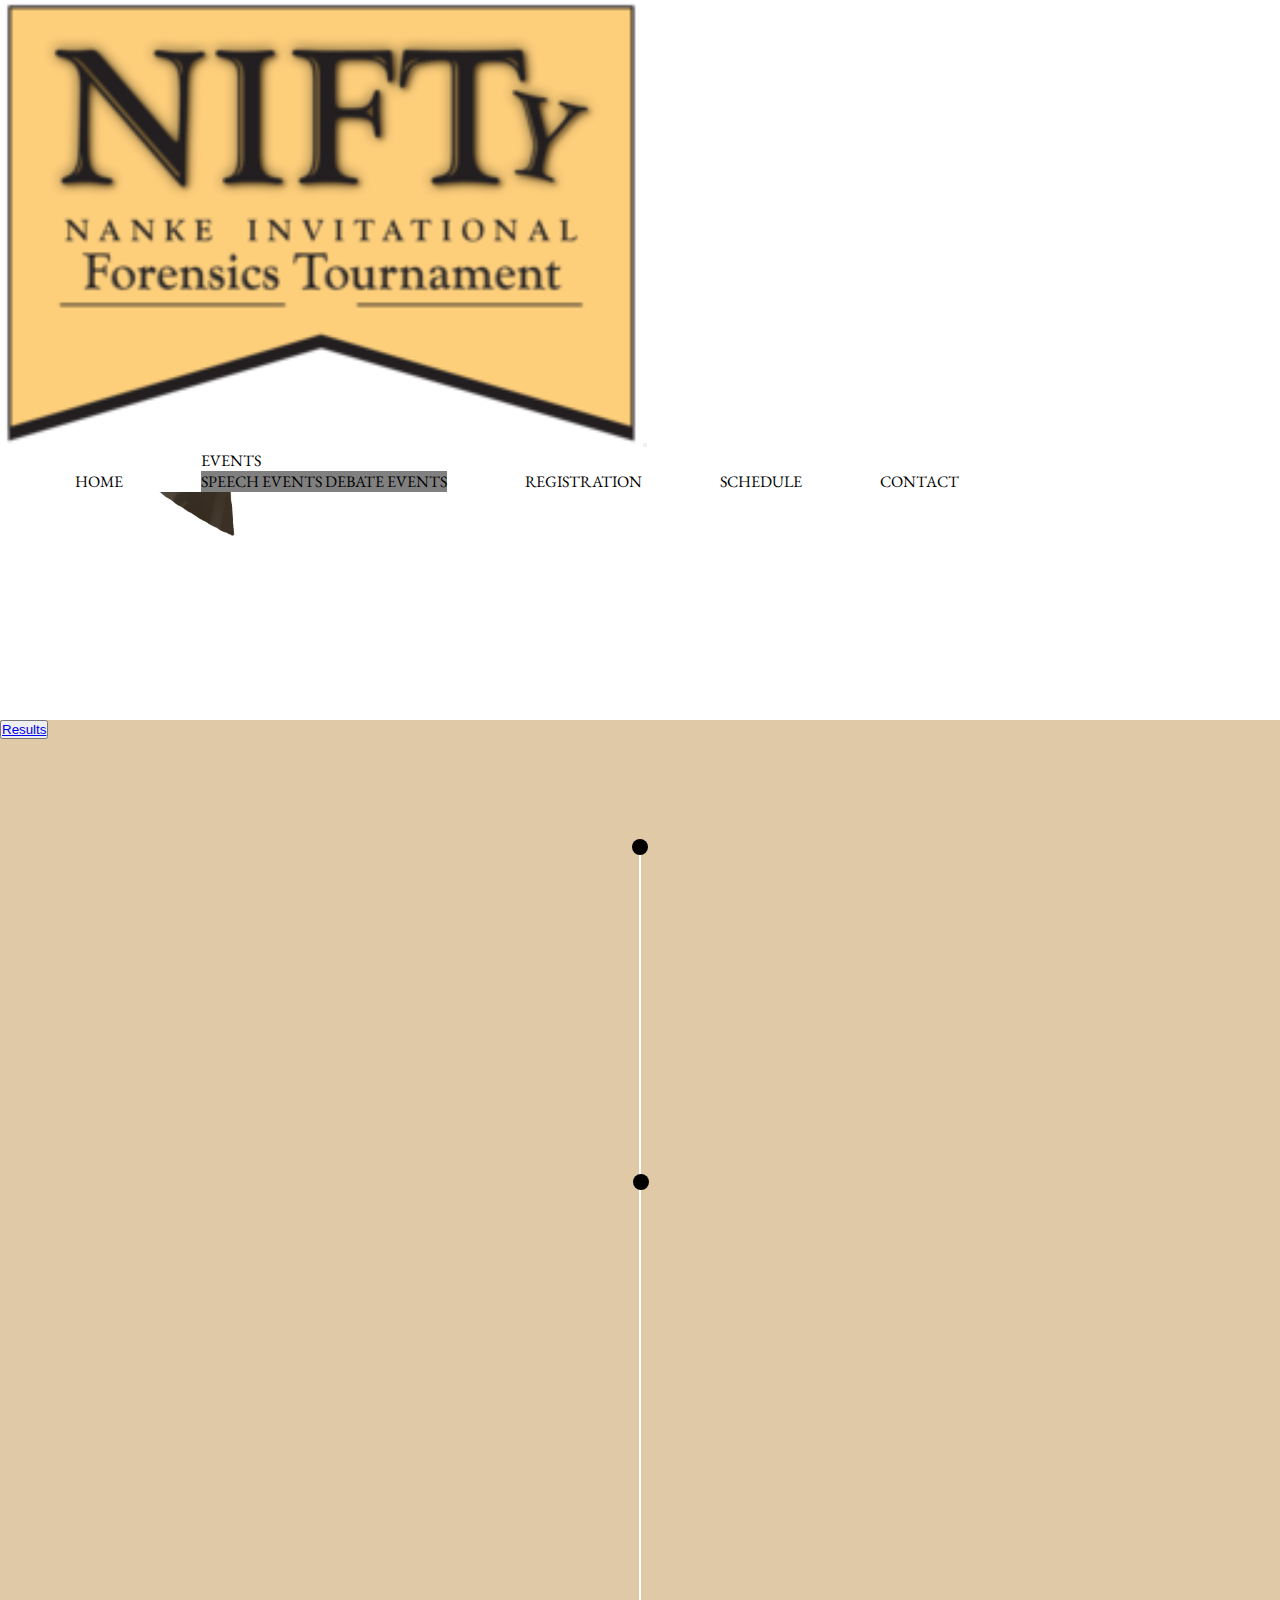
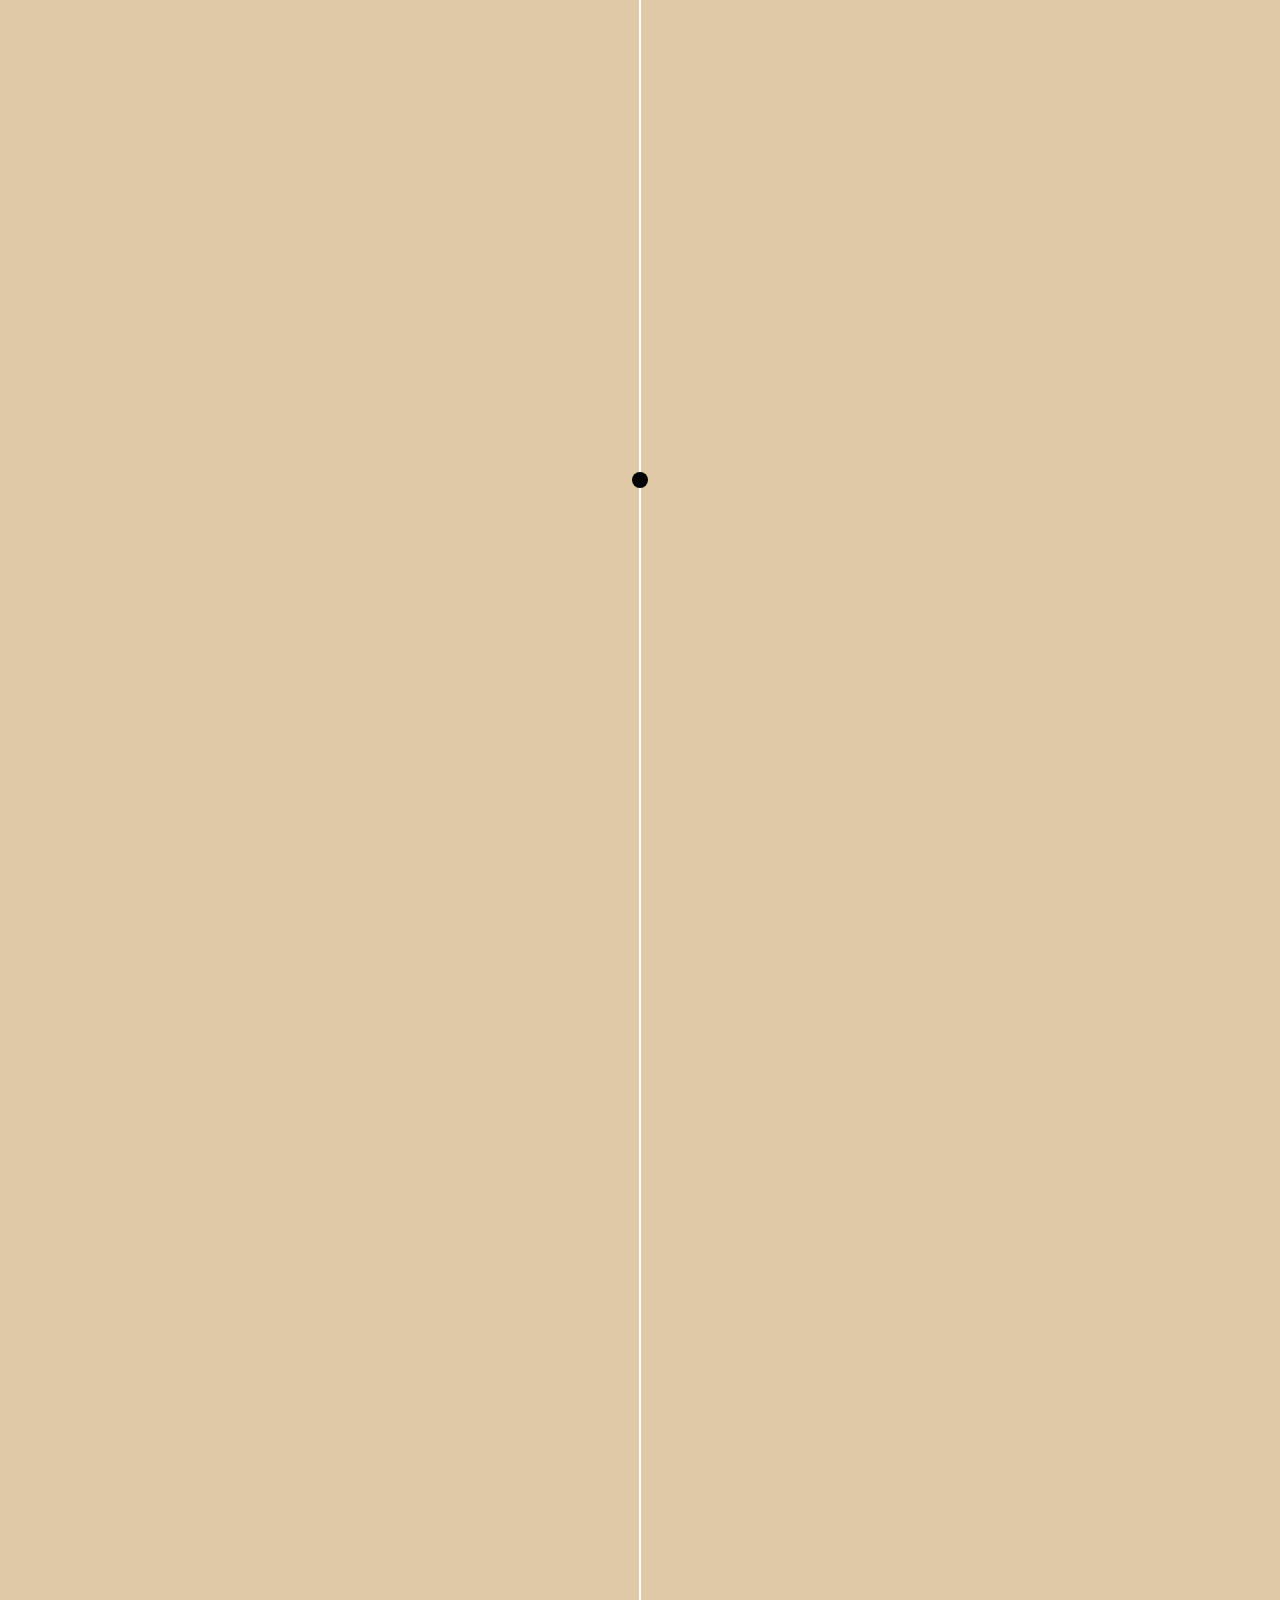
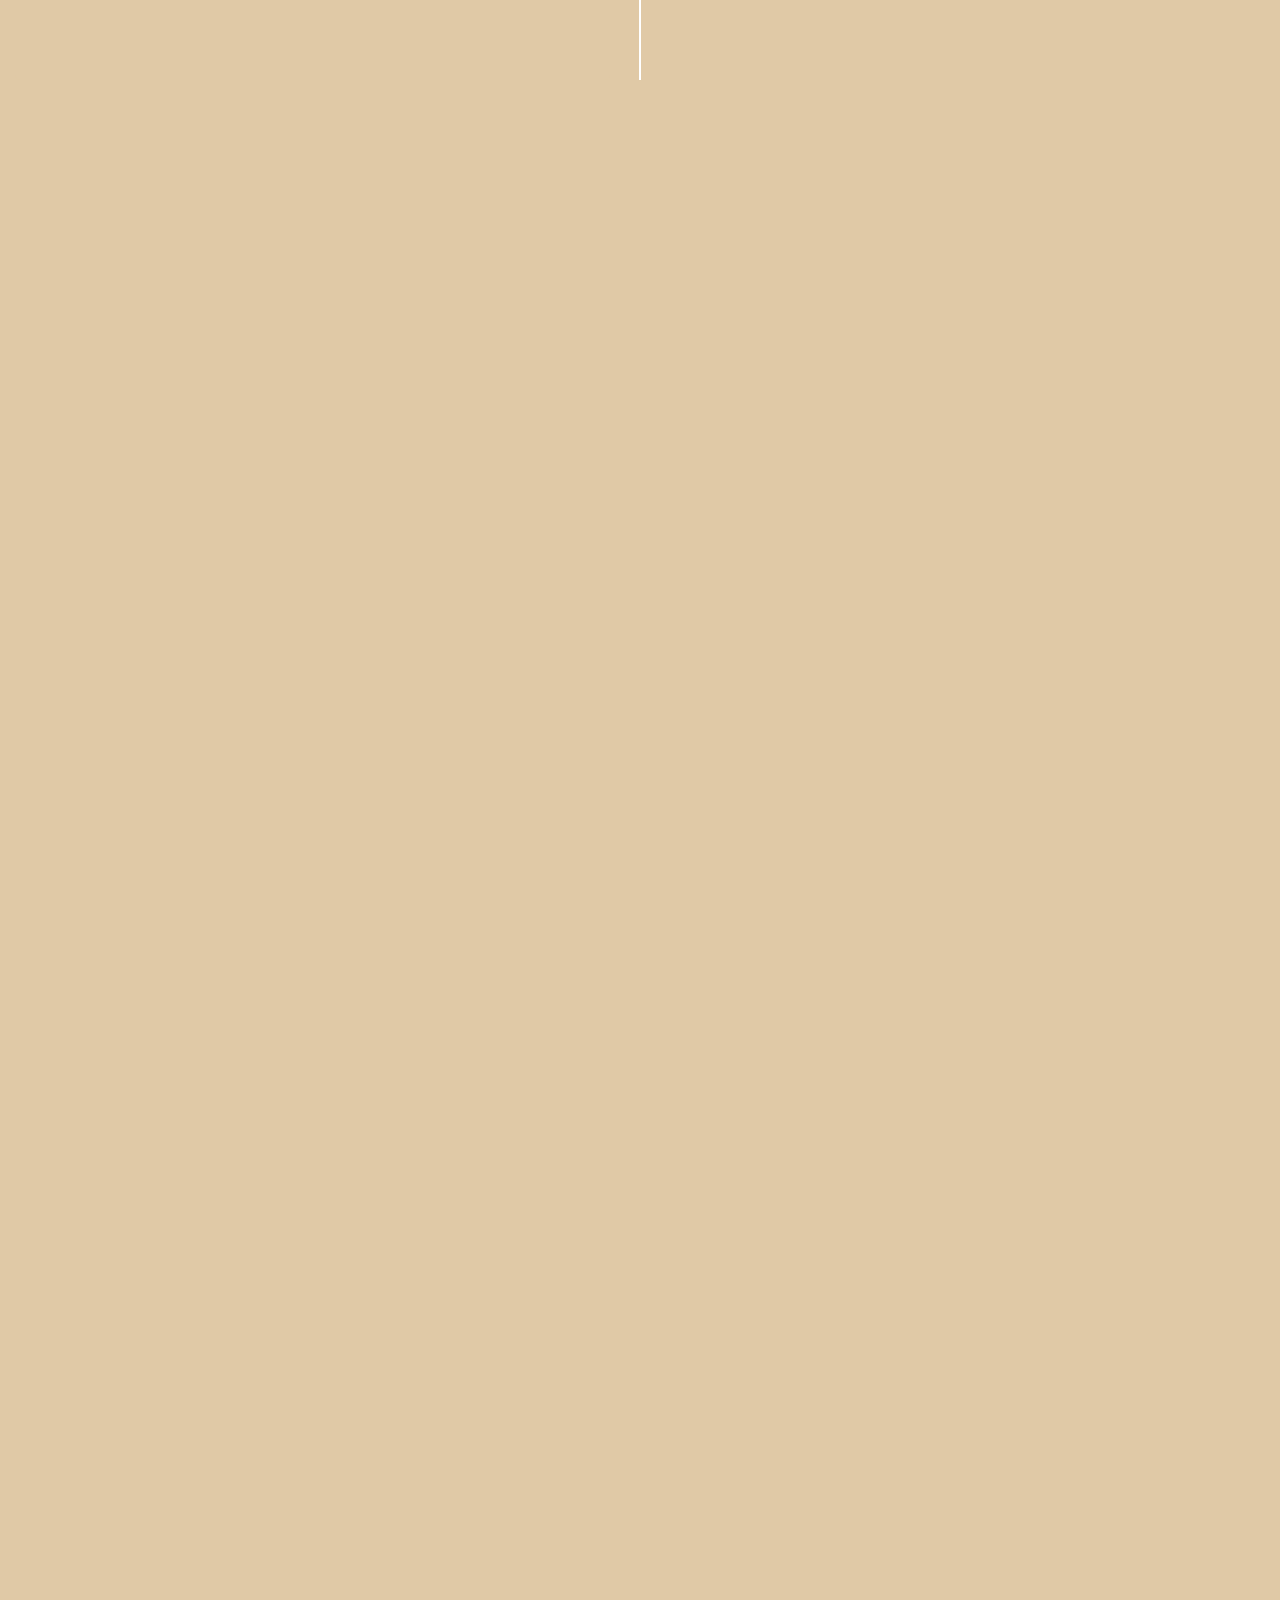
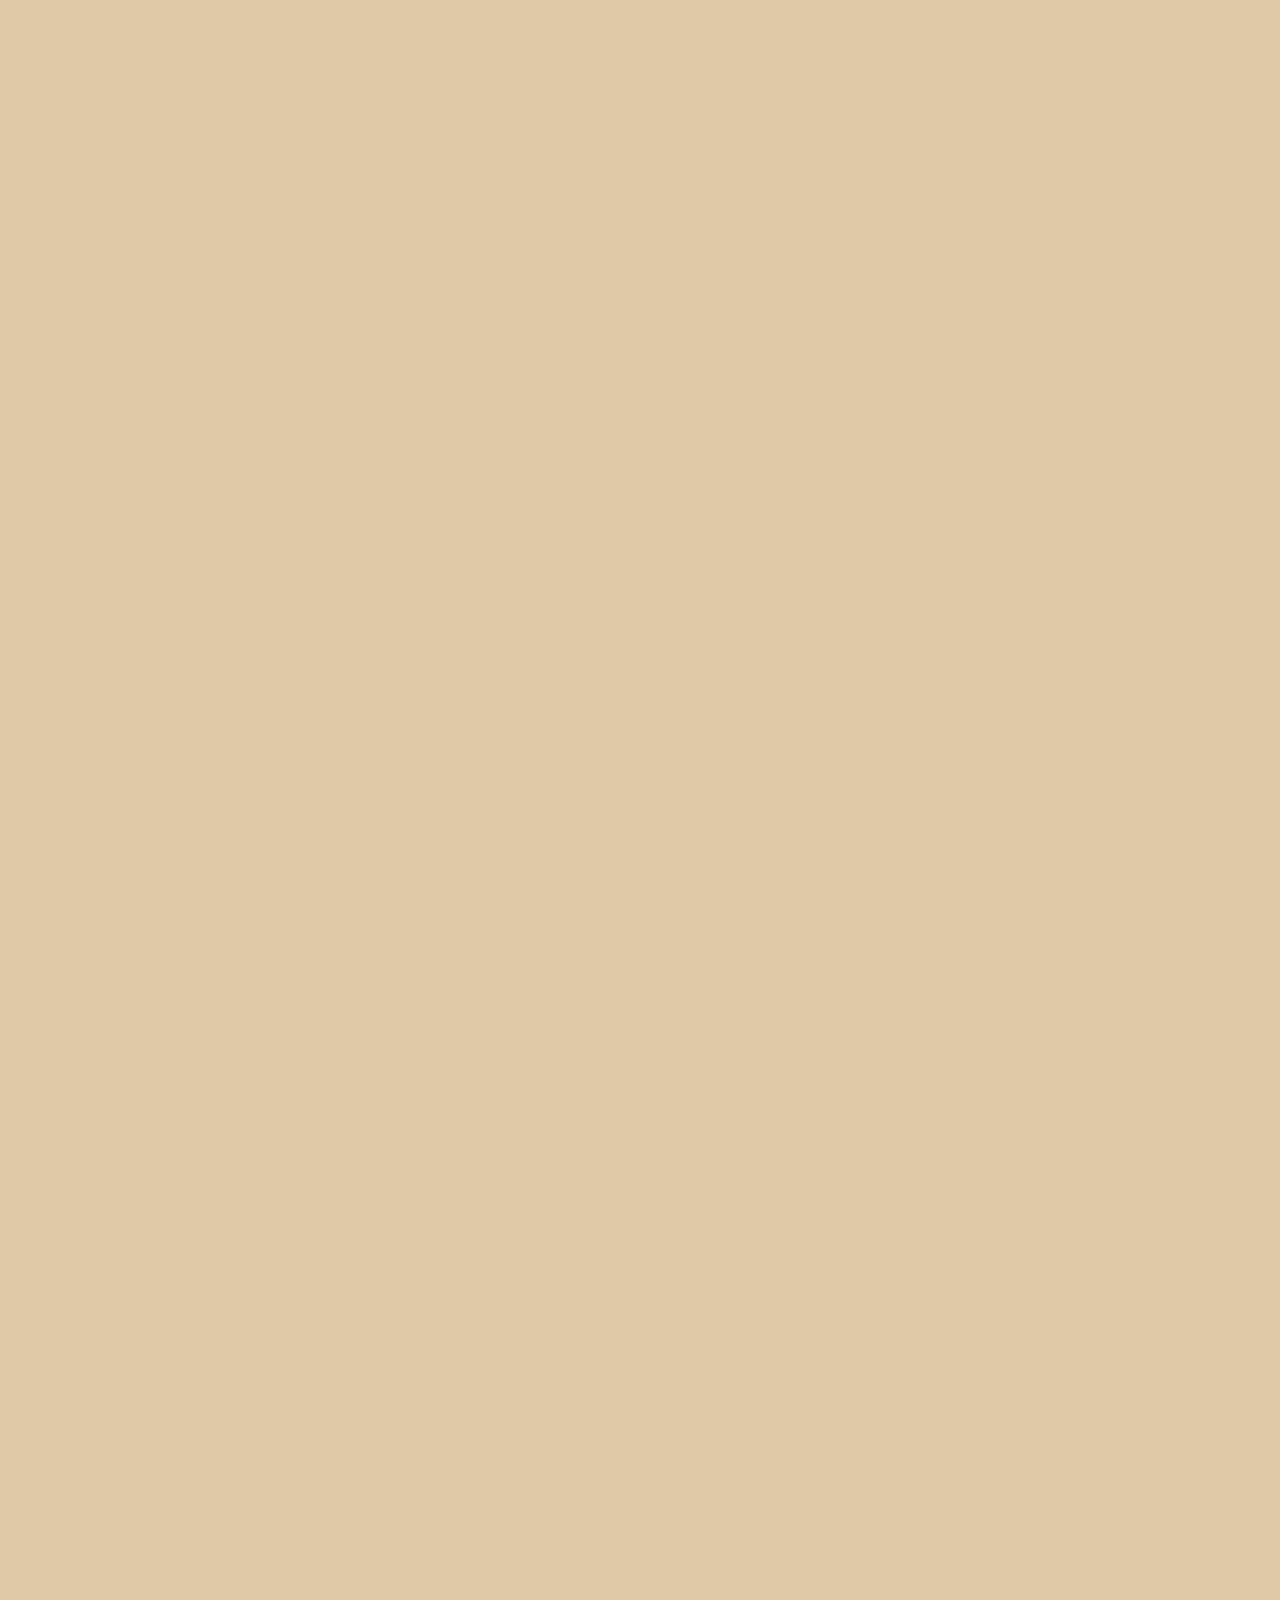
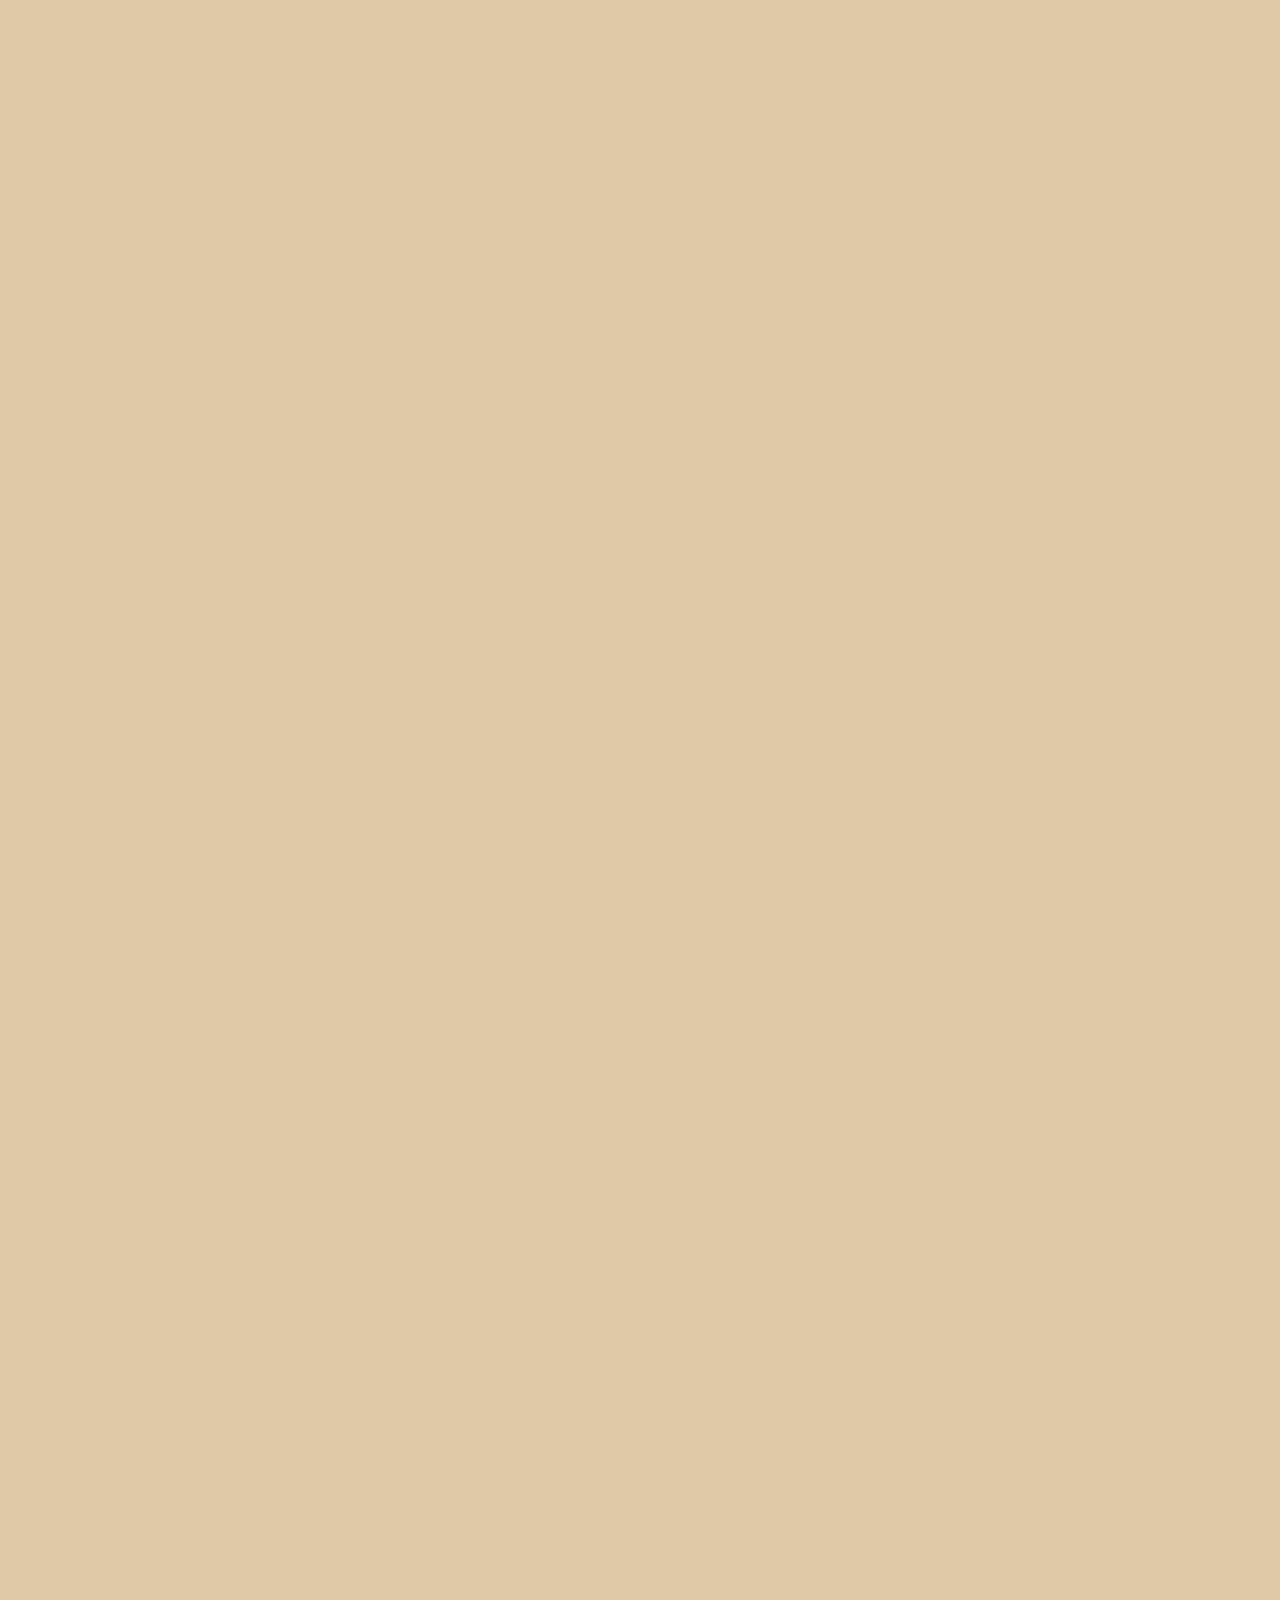
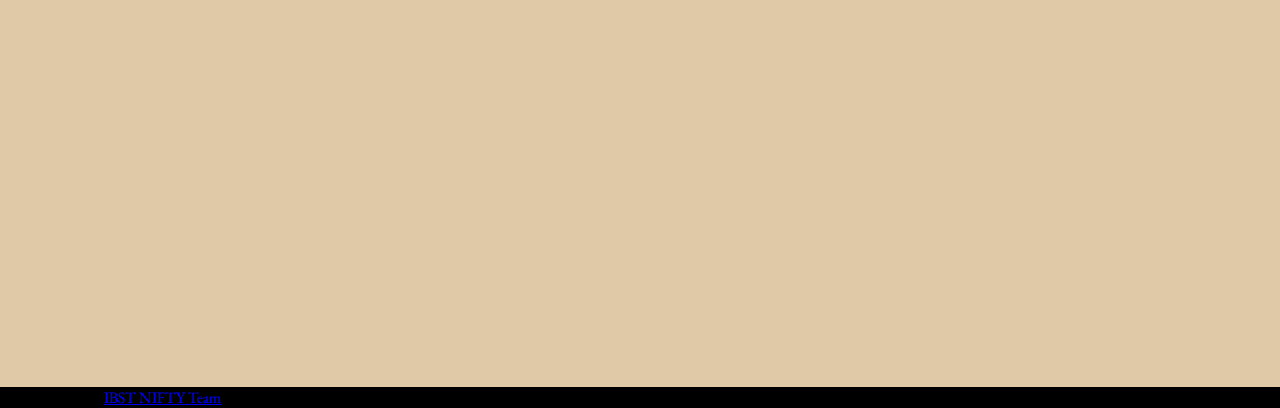
==== index.html @ 5843c851 "Update index.html" ====
<html>
    <head>
        <meta charset="utf-8">
        <meta name="viewport" content="width=device-width, initial-scale=1">
        
        <link rel="stylesheet" href="css/homeCSS.css">
        <link rel="preconnect" href="https://fonts.googleapis.com">
        <link rel="preconnect" href="https://fonts.gstatic.com" crossorigin="">
        <link href="https://fonts.googleapis.com/css2?family=EB+Garamond&amp;display=swap" rel="stylesheet">
        <link rel="stylesheet" href="https://cdnjs.cloudflare.com/ajax/libs/font-awesome/4.7.0/css/font-awesome.min.css">
        
        <!-- Bootstrap CSS & JS -->
        <link href="https://cdn.jsdelivr.net/npm/bootstrap@5.0.2/dist/css/bootstrap.min.css" rel="stylesheet" integrity="sha384-EVSTQN3/azprG1Anm3QDgpJLIm9Nao0Yz1ztcQTwFspd3yD65VohhpuuCOmLASjC" crossorigin="anonymous">
        <script src="https://cdn.jsdelivr.net/npm/bootstrap@5.0.2/dist/js/bootstrap.bundle.min.js" integrity="sha384-MrcW6ZMFYlzcLA8Nl+NtUVF0sA7MsXsP1UyJoMp4YLEuNSfAP+JcXn/tWtIaxVXM" crossorigin="anonymous"></script>
        
        <!-- FavIcon -->
        <link rel="icon" type="image/x-icon" href="static/images/icon.png">
    
    </head>
    <title> NIFTY Home </title>  
    <header id="hd" class="">
                <nav class="navbar navbar-expand-lg navbar-light" style="background-color:white">
                    <div class="container-fluid">
                      <a class="navbar-brand" href="index.html" target="_self"> <img id="banner" src="static/images/NIFT Banner.ico" class="img-fluid"></a>
                      <button class="navbar-toggler" type="button" data-bs-toggle="collapse" data-bs-target="#navResponsive" aria-controls="navResponsive" aria-expanded="false" aria-label="Toggle navigation">
                        <span class="navbar-toggler-icon"></span>
                      </button>
                      <div class="collapse navbar-collapse" id="navResponsive">
                        <ul id="headNav" class="navbar-nav me-auto mb-2 mb-lg-0">
                            <li class="nav-item active d-flex justify-content-center"> <a class="nav-link d-flex justify-content-center" href="index.html" target="_self"> Home </a></li>
                            <li class="nav-item dropdown"> 
                                <a class="nav-link dropdown-toggle d-flex justify-content-center" data-bs-toggle="dropdown" href="#" role="button" aria-expanded="false">Events</a>
                                <ul class="dropdown-menu" style="background-color:gray">
                                    <li  class="dropdown-item d-flex justify-content-center"  style="margin-left:0px"><a class="nav-link d-flex justify-content-center" href="speechInfo.html">Speech Events</a></li>
                                    <li class="dropdown-item d-flex justify-content-center" style="margin-left:0px"><a class="nav-link d-flex justify-content-center" href="debateInfo.html">Debate Events</a></li>
                                </ul>
                            </li>
                            <li class="nav-item d-flex justify-content-center"> <a class="nav-link d-flex justify-content-center" href="registration.html#" target="_self"> Registration </a></li>
                            <li class="nav-item d-flex justify-content-center"> <a class="nav-link d-flex justify-content-center" href="schedule.html#" target="_self"> Schedule </a></li>   
                            <li class="nav-item d-flex justify-content-center"> <a class="nav-link d-flex justify-content-center" href="contact.html#" target="_self"> Contact </a></li>
                        </ul>
                      </div>
                    </div>
                </nav>
                <script>
                    window.onscroll = function() {myFunction()};

                    var header = document.getElementById("hd");
                    var sticky = header.offsetTop;

                    function myFunction() {
                      if (window.pageYOffset > sticky) {
                        header.classList.add("sticky");
                      } else {
                        header.classList.remove("sticky");
                      }
                    }
                </script>
        </header>
        <div class="container position-absolute start-50 translate-middle" style="top:65%;z-index:4">
            <div class="text-center">
                <button class="btn btn-primary awards"> <a href="https://docs.google.com/spreadsheets/d/1n8YC93ImfogLacVlFYiDi55gxSa_XoHZ/edit#gid=1152362978" target="_self"> Results </a></button>
            </div>
        </div>
        <body id="bdy" data-aos-easing="ease" data-aos-duration="1200" data-aos-delay="0">
        <link rel="stylesheet" href="https://unpkg.com/aos@next/dist/aos.css">
        <script src="https://unpkg.com/aos@next/dist/aos.js"></script>
        <script>
        AOS.init({
            duration:1200,
        });
        </script>
        
        <section class="timeline-section">
            <!--What is Nifty-->
            <div class="timeline-items">
                <div class="timeline-item">
                    <div class="timeline-dot"> </div>
                    <div class="timeline-content aos-init aos-animate" data-aos="fade-right">
                        <h2> What is NIFTy?</h2> 
                        <p>Nanke Invitational Forensics Tournament, or NIFTy, is an annual event held by IBST. </p>
                        <p>Due to COVID 19 restrictions in the past few years, NIFTy was not held for the past two years for other schools.</p>
                        <p>This year, NIFTy is back with events including Policy/LD Debate and 5 speech events.</p>
                        <p> <b> NIFTy has been an annual tradition at IBST and we welcome you to join!</b></p> 
                    </div>
                </div>

                <div class="timeline-item">
                    <div class="timeline-dot2"> </div>
                    <div class="timeline-content" style="background-color:#E0C9A6">
                        <div data-aos="fade-left" class="aos-init"><img id="whatIsNifty" class="img-fluid " src="static/images/whatisNifty.jpg"></div>
                    </div>
                </div>

                <div class="timeline-item">
                    <div class="timeline-dot"> </div>
                    <div class="timeline-content" style="background-color:#E0C9A6">
                        <div data-aos="fade-right" class="aos-init"><img id="aboutUs" class="img-fluid" src="static/images/about.jpeg"></div>
                    </div>
                </div>
                

                
        </div></section>

        <h1 class="text-center pb-3 aos-init" data-aos="fade-up"> <b> We Welcome All of You to Join Us! </b></h1>
        
        <div id="slider" class="container container-responsive carousel slide pointer-event aos-init" data-bs-ride="carousel" data-aos="zoom-in">
            <div class="carousel-inner">
                <div class="carousel-item" data-bs-interval="10000">
                    <img class="img-fluid rounded mx-auto d-block" src="static/images/welcome1.jpeg">
                </div>
                <div class="carousel-item active" data-bs-interval="8000">
                    <img class="img-fluid rounded mx-auto d-block" src="static/images/welcome2.jpeg">
                </div>
                <div class="carousel-item" data-bs-interval="5000">
                    <img class="img-fluid rounded mx-auto d-block" src="static/images/welcome3.jpeg">
                </div>
                <div class="carousel-item" data-bs-interval="3000">
                    <img class="img-fluid rounded mx-auto d-block" src="static/images/welcome4.jpeg">
                </div>
                <div class="carousel-item" data-bs-interval="3000">
                    <img class="img-fluid rounded mx-auto d-block" src="static/images/welcome5.jpeg">
                </div>
                <div class="carousel-item">
                    <img class="img-fluid rounded mx-auto d-block" src="static/images/whatIsNifty.jpeg">
                </div>
              </div>
              <button class="carousel-control-prev" type="button" data-bs-target="#slider" data-bs-slide="prev">
                <span class="carousel-control-prev-icon" aria-hidden="true"></span>
                <span class="visually-hidden">Previous</span>
              </button>
              <button class="carousel-control-next" type="button" data-bs-target="#slider" data-bs-slide="next">
                <span class="carousel-control-next-icon" aria-hidden="true"></span>
                <span class="visually-hidden">Next</span>
              </button>
            
        </div>
    
    <br>
    <footer id="foot" class="text-center">
        <div class="text-center py-3 mt-5 text-light" style="background-color: rgba(0, 0, 0, 1);">
            2022 ~ 2023 By:
            <a class="text-white" href="#">IBST NIFTY Team</a>
            </div>
    </footer>


</body></html>
---- css/homeCSS.css ----
* {
    padding:0;
    margin:0;
    box-sizing: border-box;
  }
  
  
  #bdy {
    background-color:#E0C9A6;
    font-family: 'EB Garamond', serif;
  }
  
  #logo {
    float:left;
  }
  
  #hd {
    background-image: url('../static/images/logo.jpeg');
    width:auto;
    height:80%;
    position:relative;
    object-fit:cover;
    /* Center and scale the image nicely */
    background-position: center;
    background-repeat: no-repeat;
    background-size: cover;
  }

  #headNav{
    margin:0 auto;
  }
  
  #headNav ul, #optionDrop ul {
    margin:0;
    padding:0;
    list-style: none;
  }
  
  #headNav li{
    display:inline-block;
    margin-left:75px;
    position:relative;
  } 
  
  #headNav li a, #eventsButton{
    color:white;
    text-decoration: none;
    text-transform: uppercase;
    font-size:auto;
  }
  
  #headNav a:hover,#headNav button:hover {
    color: rgb(215, 211, 133);
  }
  
  #headNav a::before {
    content:"";
    display:block;
    height:5px;
    width:100%;
    background-color:rgb(120, 86, 0);
    position:absolute;
    top:0;
    width:0%;
    transition: all ease-in-out 150ms;
  }
  
  #headNav a:hover::before {
    width:100%;
  }
  
  
  html {
    height:100%;
  }
  
  body{
    min-height: 100%;
    z-index:1;
  }  

h2 {
  text-align: center;
}



  .sticky {
    position: fixed;
    z-index:3;
    top: 0;
    width: 100%;
  }
  
  .sticky + .content {
    padding-top: 102px;
  }

#day1 tr, #day1 th, #day1 td{
  border: 1px solid black;
  text-align: center;
}

#day1 #thead, #day1 th{
  color:white;
  text-align:center;
  background-color: rgb(97, 95, 90);
}
#day1 td {
  text-align:center;
  margin-left:auto;
  margin-right:auto;
}
#day1 caption,#day2 caption {
  font-size:x-large;
}
#aboutUs {
  padding-top:20;
}

#whatIsNifty {
  padding-top:20;
  /* width:200%; */
}

#welcome {
  display:flex;
  justify-content:center;
  width:100%;
  height: 100%;
}

#navResponsive li a {
    color:black;
}

.timeline-section {
  min-height:100vh;
  padding:100px 15px;
}


.timeline-items {
  margin:auto; 
  display:flex;
  flex-wrap:wrap;
  position:relative;
}

.timeline-items::before{
  content:"";
  position:absolute;
  width:2px;
  height:100%;
  background-color: white;
  left:calc(50% - 1px);
}

.timeline-items:last-child {
  margin-bottom:0;
}

.timeline-item {
  margin-bottom:auto;
  width:100%; 
  position:relative;
}

.timeline-item:nth-child(odd){
  max-width:2000px;
  padding-right: calc(50% + 30px);
}

.timeline-item:nth-child(even){
  max-width:2000px;
  padding-left: calc(50% + 30px);
}

.timeline-dot {
  height:16px;
  width:16px;
  background-color: black;
  position:absolute;
  left:calc(50% - 8px);
  border-radius: 50%;
}

.timeline-dot2 {
  height:16px;
  width:16px;
  background-color: black;
  position:absolute;
  left:calc(50% + 205px);
  border-radius: 50%;
  
}

.timeline-content {
  background-color:white;
  padding:30px;
  border-radius:5px;
}

.timeline-content h2 {
  font-size: 3em;
  margin:0 0 15px;
  text-transform: capitalize;
  font-weight: 500;
}

.timeline-content p {
  font-size: 1.5em;
  font-weight: 300;
  line-height: 22px;
}


/* Responsive Part */

@media(max-width: 767px) {
  .timeline-items::before {
    left:7px;
  }

  .timeline-item:nth-child(odd) {
    padding-top:5%;
    padding-left:5%;
    padding-right:0;
  }

  .timeline-item:nth-child(odd) {
    text-align:left;
  }


  .timeline-item:nth-child(even) {
    padding-left: 5%;
  }

  .timeline-dot {
    left:0;
    /* top: calc(0% - 0%); */
  }

  .timeline-dot2 {
    left:0;
  }

  .timeline-item {
    margin-bottom: 20%;
  }
}


@media (max-width: 1000px ) {
  .timeline-dot2 {
    left:calc(50% + -7px);
  }
}

@media (max-width: 1280px ) {
  .timeline-dot2 {
    left:calc(50% + -7px);
  }
}

@media (max-width: 700px ) {
  .timeline-dot2 {
    left:0;
  }
}

#banner {
  width:50%;
}
#navResponsive {
  flex-grow: 0.1;
}

#events {
  margin-left:0px;
}
@media (max-width:567px){
  #day1 caption, #day2 caption {
    font-size:larger;
  }
  #banner {
    width:40%;
  }
  #navResponsive {
    flex-grow:1;
  }


}
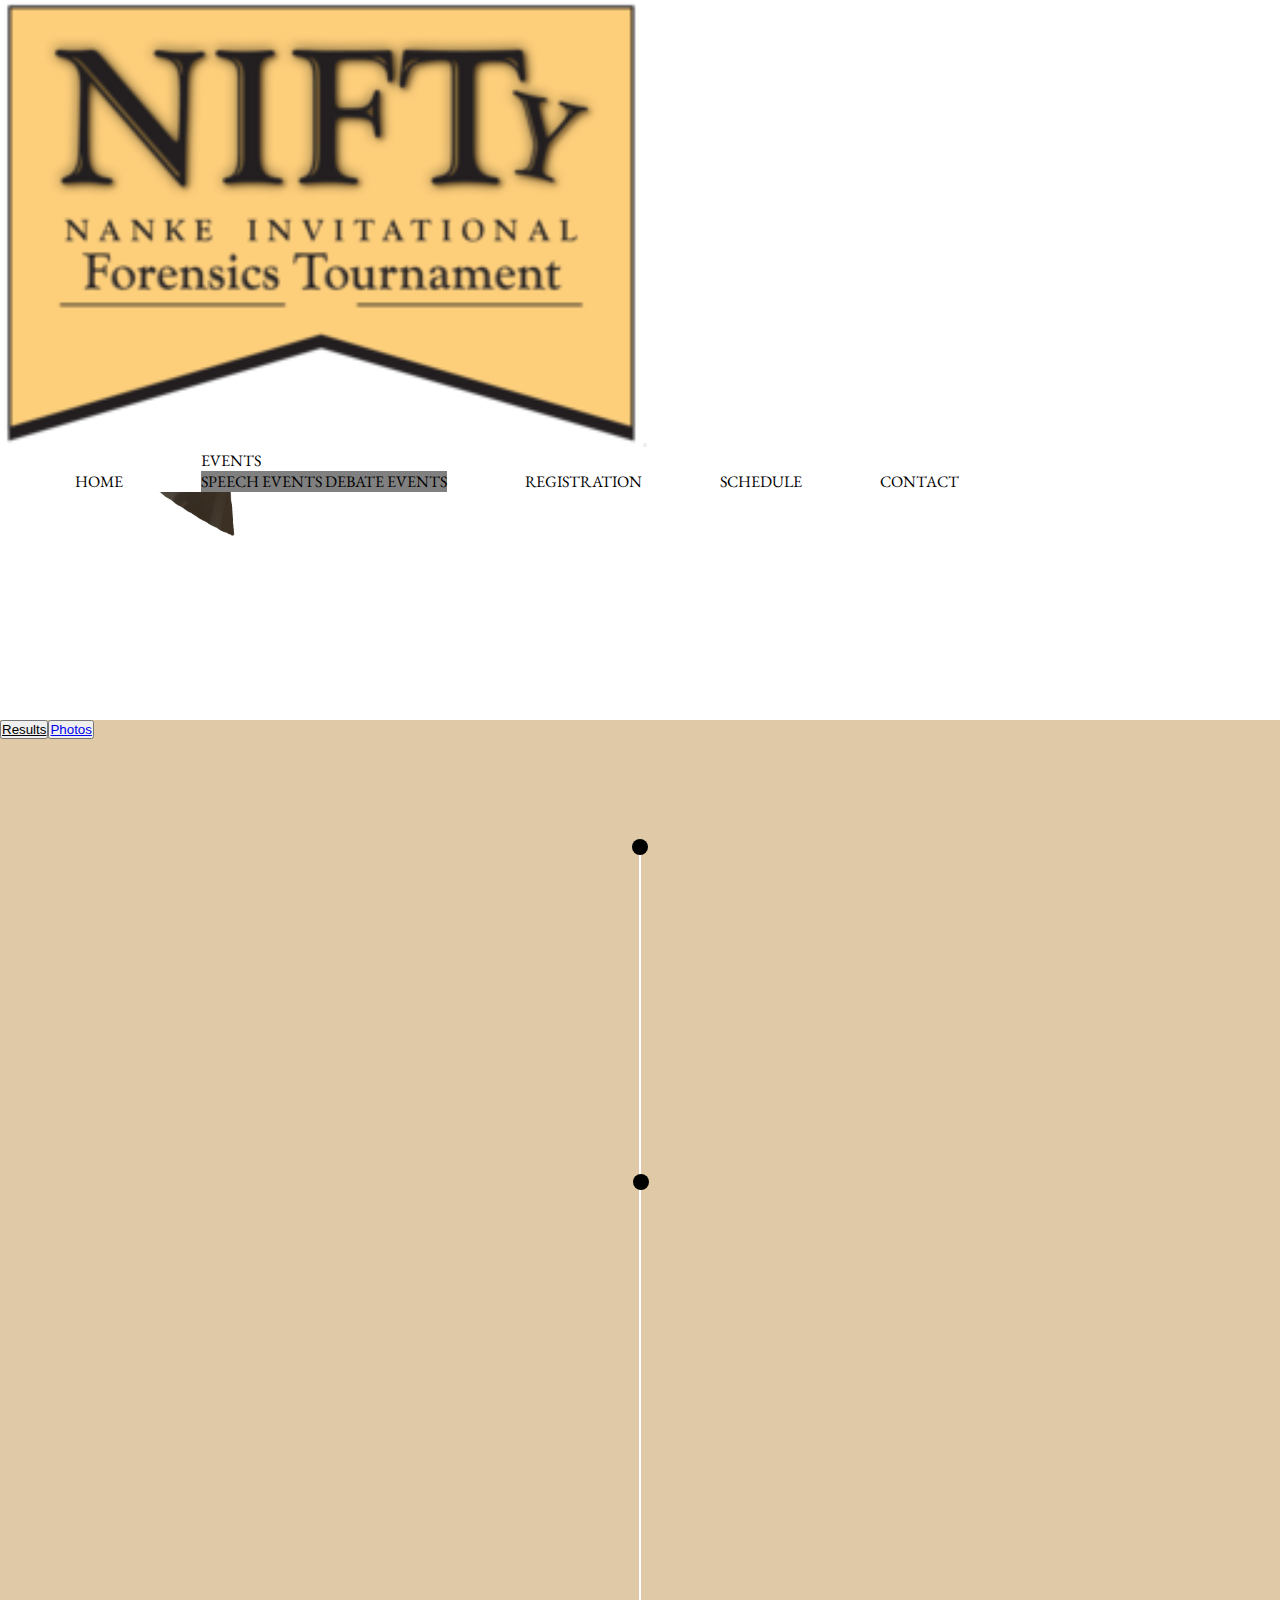
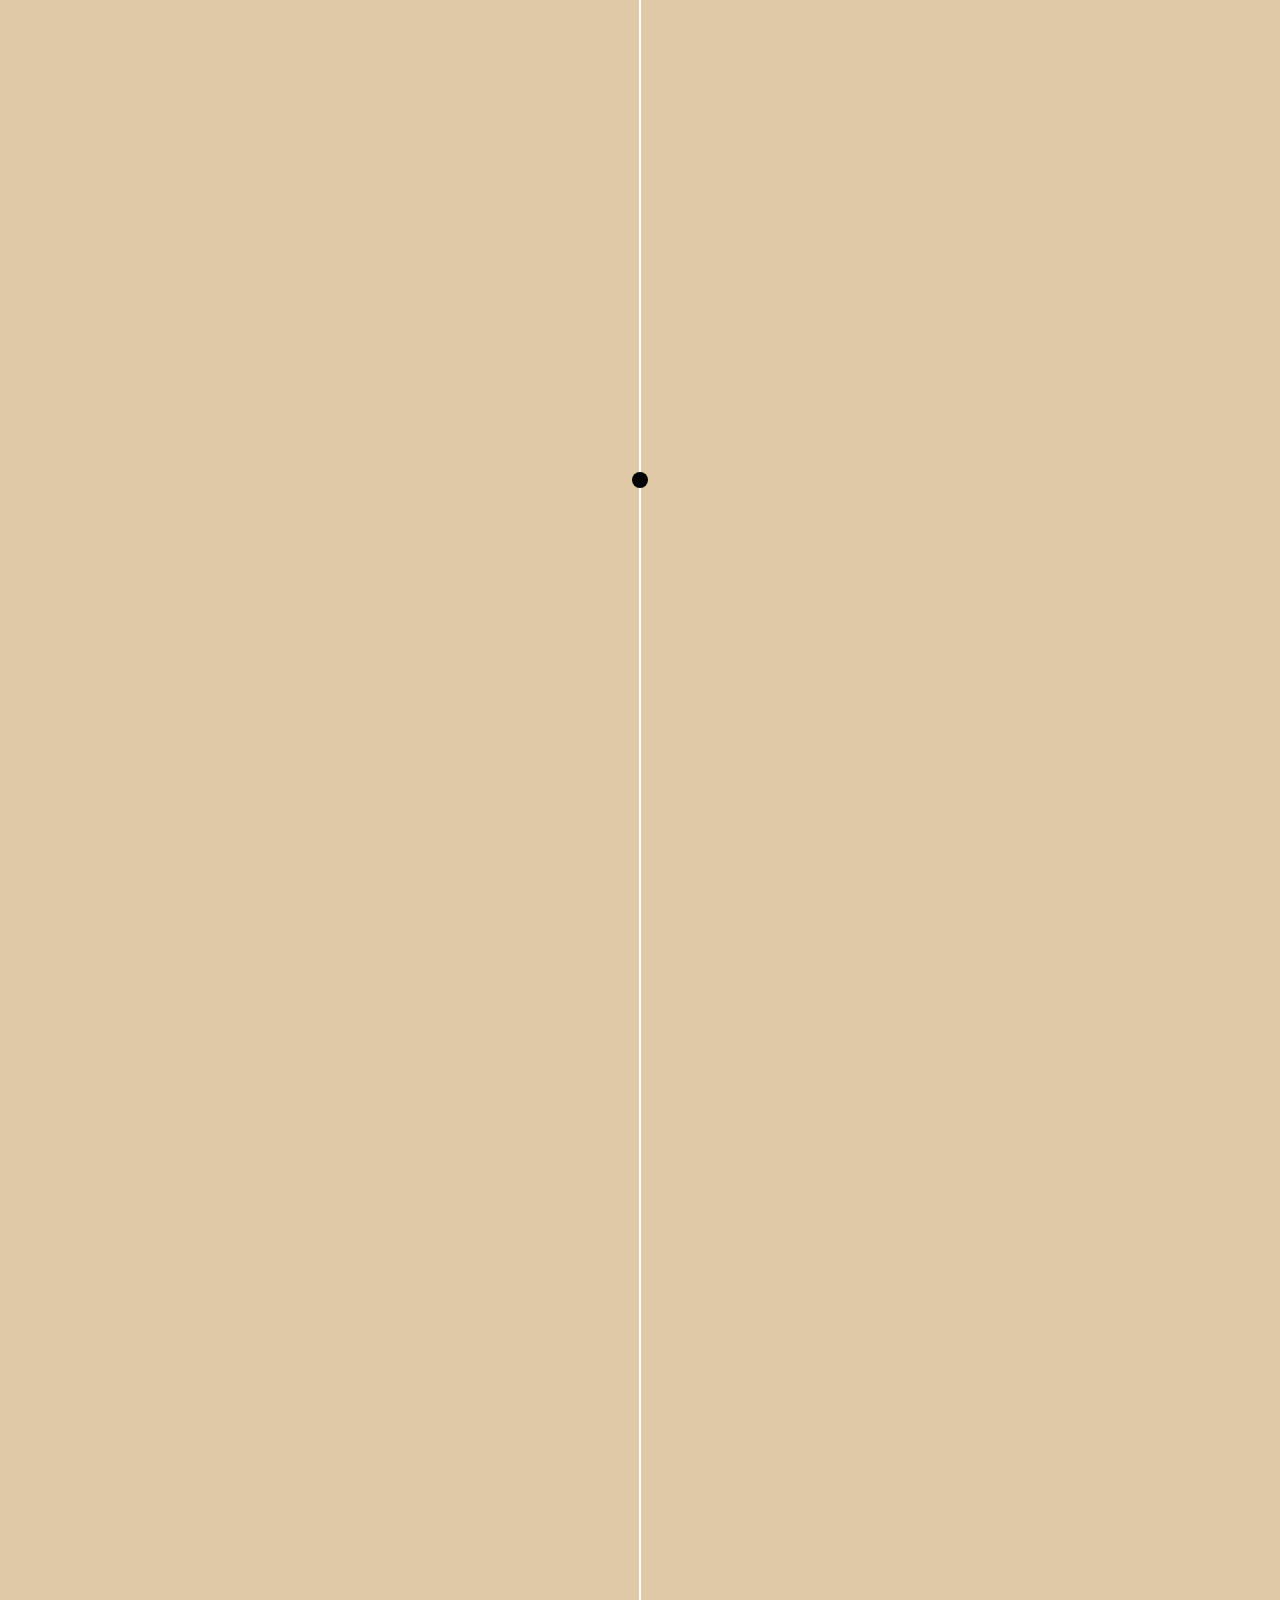
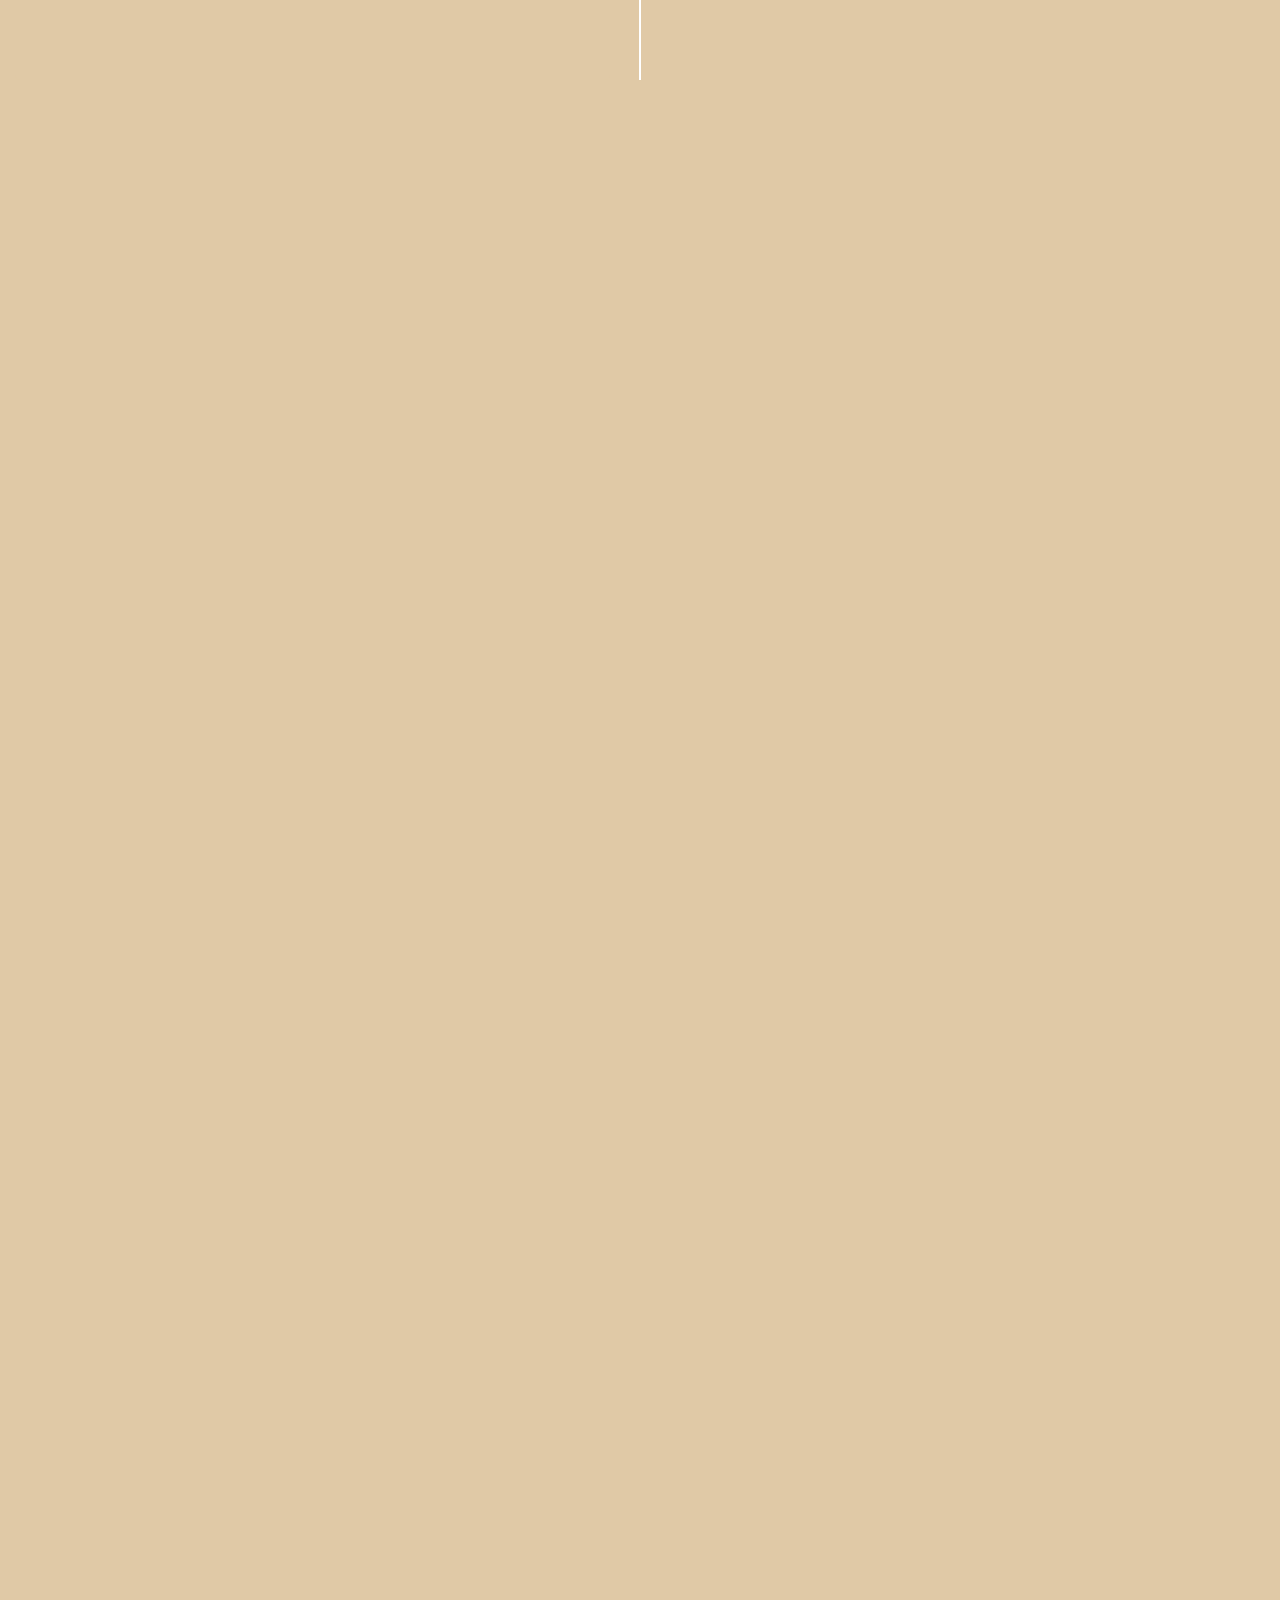
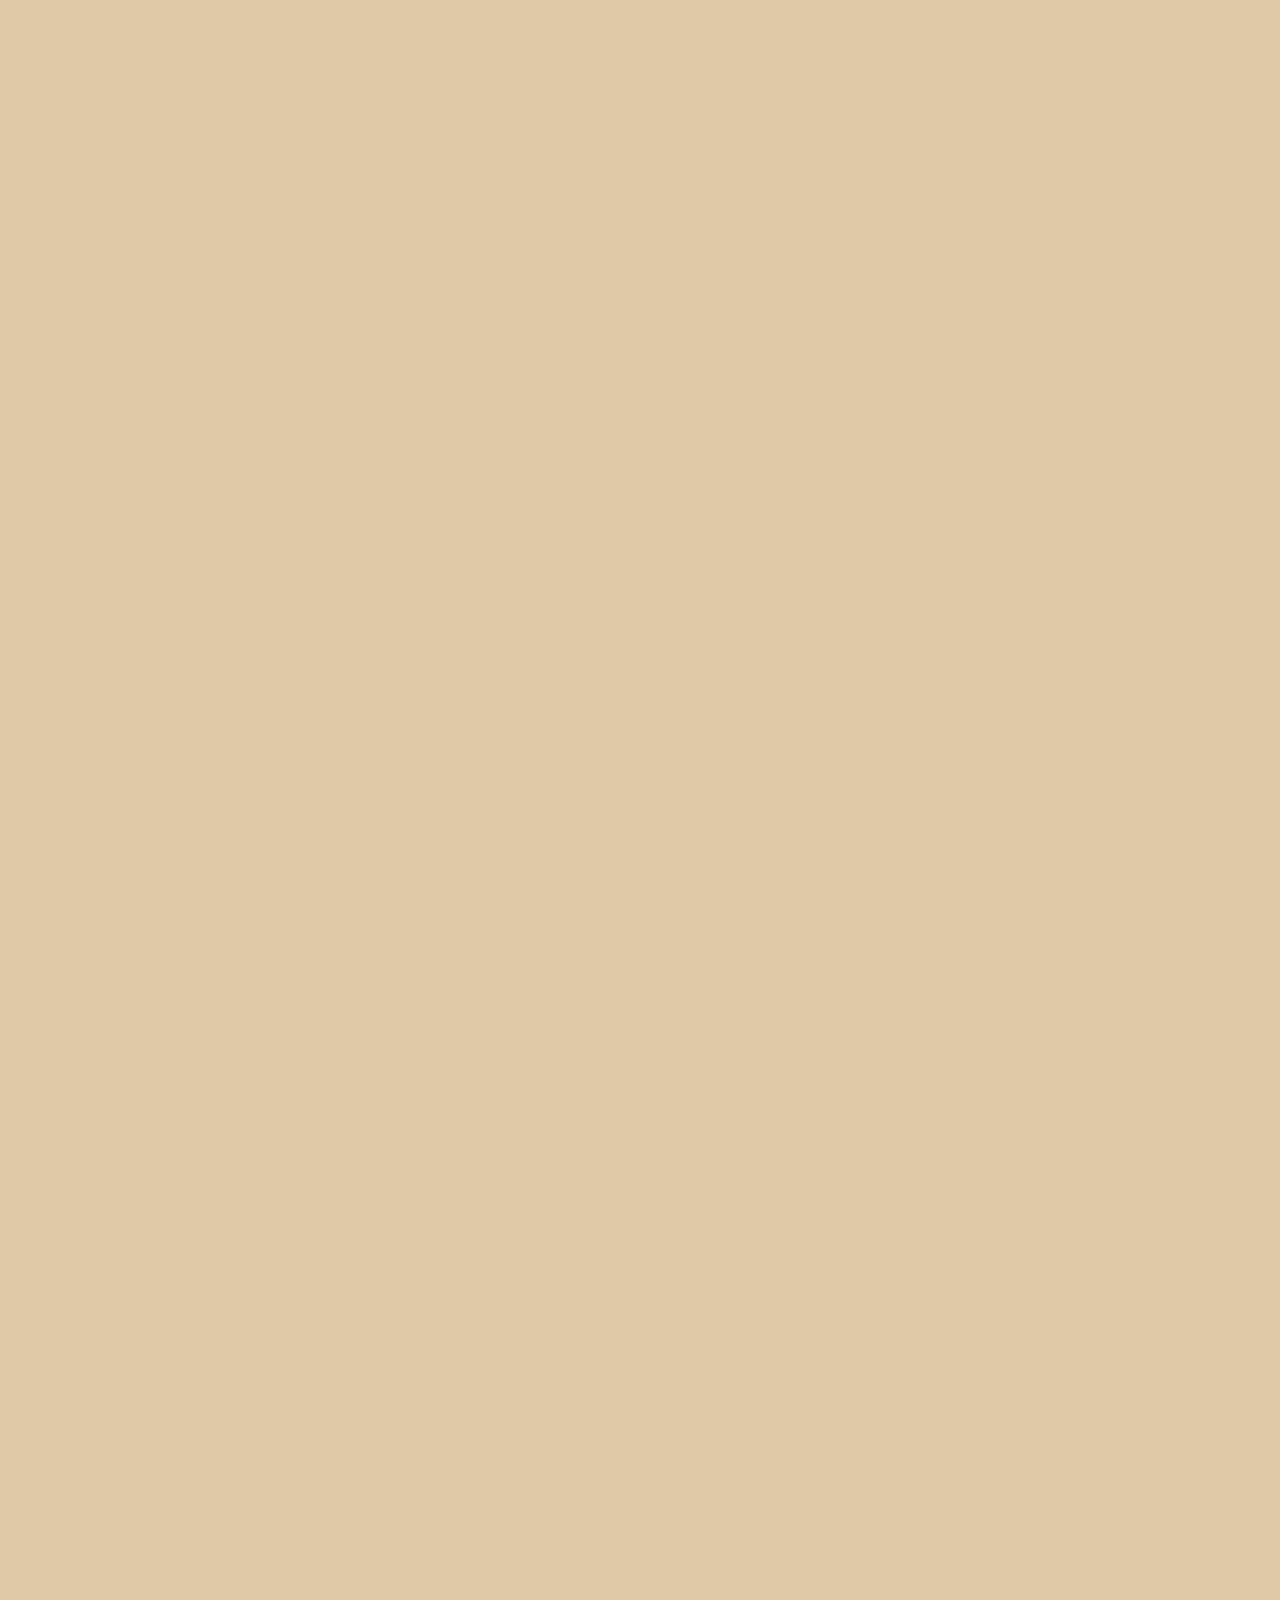
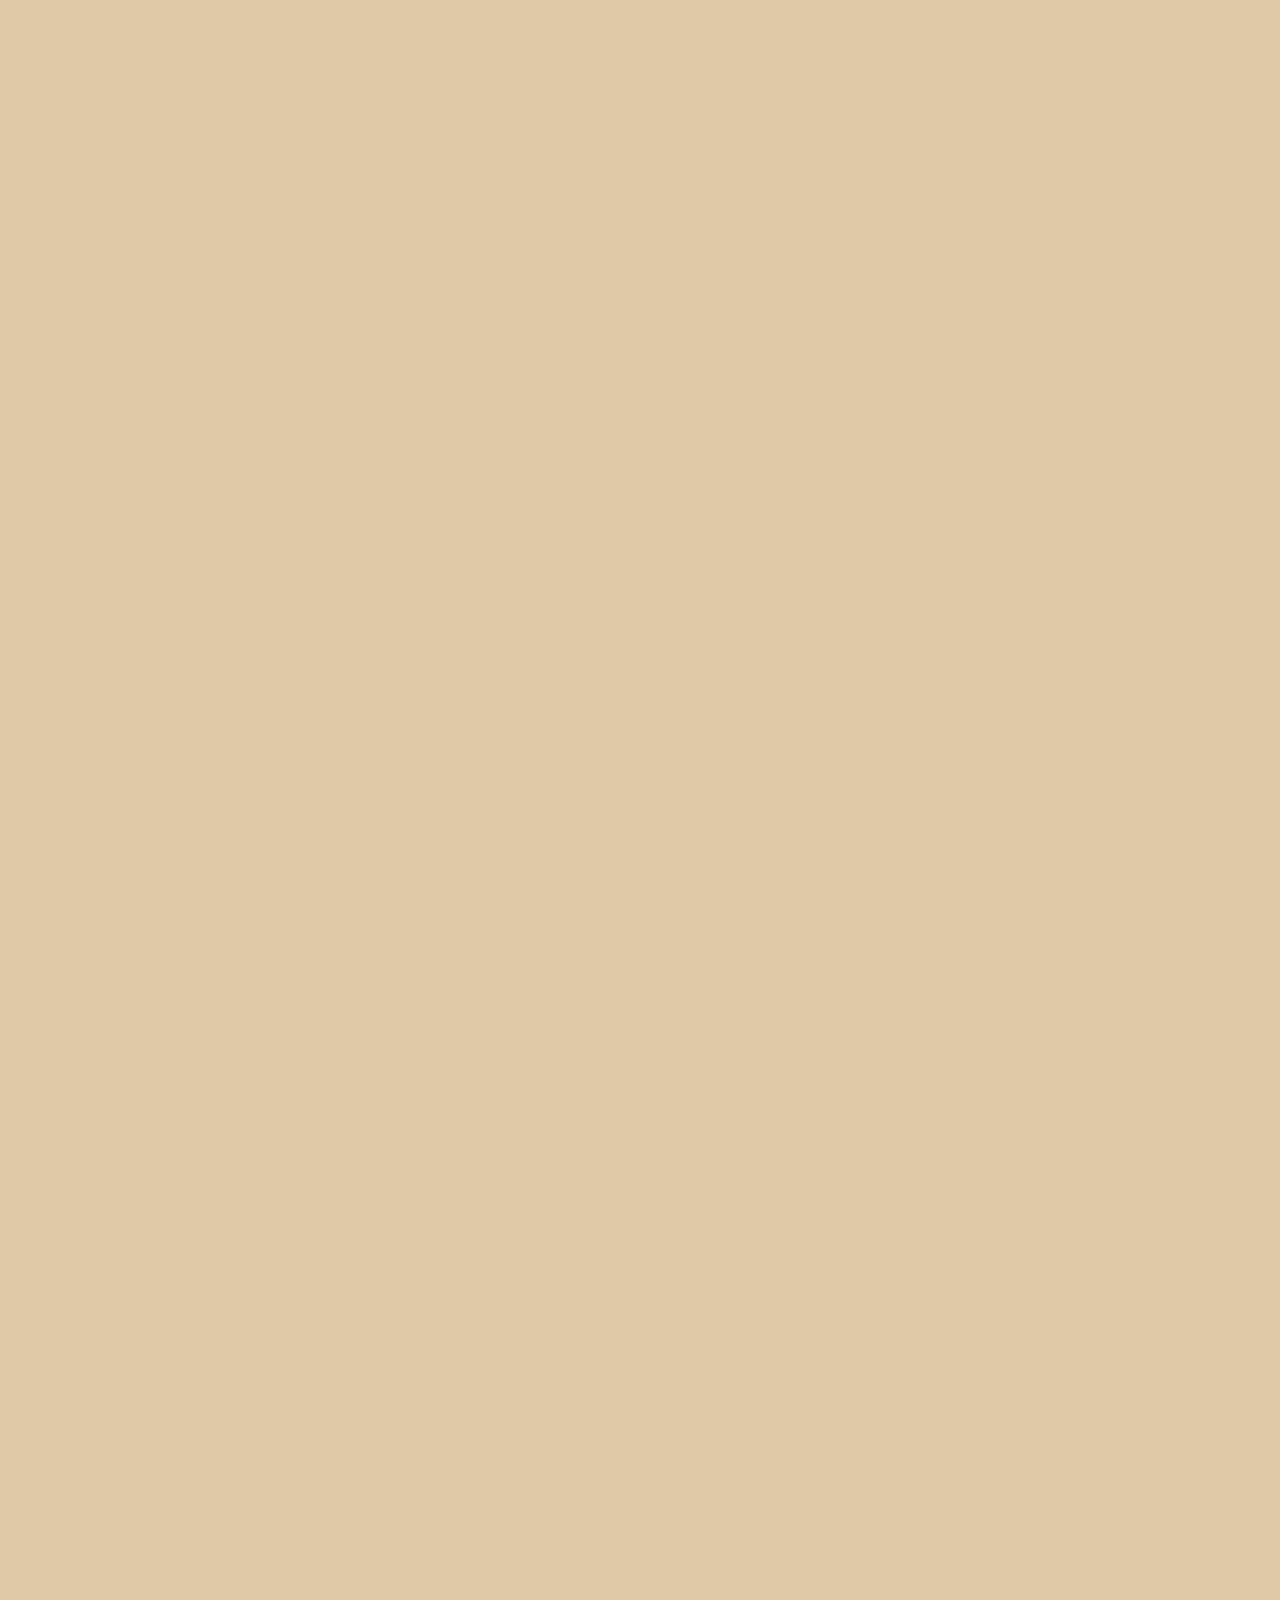
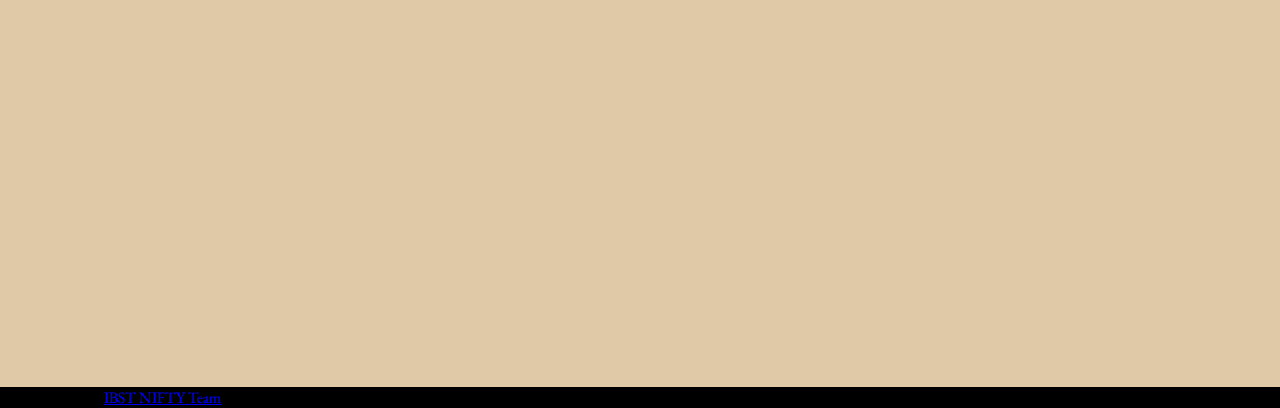
==== commit 79610b19: "Update index.html" ====
--- a/index.html
+++ b/index.html
@@ -1,5 +1,4 @@
-<html>
-    <head>
+<html><head>
         <meta charset="utf-8">
         <meta name="viewport" content="width=device-width, initial-scale=1">
         
@@ -16,9 +15,9 @@
         <!-- FavIcon -->
         <link rel="icon" type="image/x-icon" href="static/images/icon.png">
     
-    </head>
-    <title> NIFTY Home </title>  
-    <header id="hd" class="">
+    <title> NIFTY Home </title></head>
+      
+    <body id="bdy" data-aos-easing="ease" data-aos-duration="1200" data-aos-delay="0" data-new-gr-c-s-check-loaded="14.1100.0" data-gr-ext-installed=""><header id="hd" class="">
                 <nav class="navbar navbar-expand-lg navbar-light" style="background-color:white">
                     <div class="container-fluid">
                       <a class="navbar-brand" href="index.html" target="_self"> <img id="banner" src="static/images/NIFT Banner.ico" class="img-fluid"></a>
@@ -31,7 +30,7 @@
                             <li class="nav-item dropdown"> 
                                 <a class="nav-link dropdown-toggle d-flex justify-content-center" data-bs-toggle="dropdown" href="#" role="button" aria-expanded="false">Events</a>
                                 <ul class="dropdown-menu" style="background-color:gray">
-                                    <li  class="dropdown-item d-flex justify-content-center"  style="margin-left:0px"><a class="nav-link d-flex justify-content-center" href="speechInfo.html">Speech Events</a></li>
+                                    <li class="dropdown-item d-flex justify-content-center" style="margin-left:0px"><a class="nav-link d-flex justify-content-center" href="speechInfo.html">Speech Events</a></li>
                                     <li class="dropdown-item d-flex justify-content-center" style="margin-left:0px"><a class="nav-link d-flex justify-content-center" href="debateInfo.html">Debate Events</a></li>
                                 </ul>
                             </li>
@@ -59,10 +58,15 @@
         </header>
         <div class="container position-absolute start-50 translate-middle" style="top:65%;z-index:4">
             <div class="text-center">
-                <button class="btn btn-primary awards"> <a href="https://docs.google.com/spreadsheets/d/1n8YC93ImfogLacVlFYiDi55gxSa_XoHZ/edit#gid=1152362978" target="_self"> Results </a></button>
+                
+<button class="btn btn-primary awards mx-3"> <a href="https://docs.google.com/spreadsheets/d/1n8YC93ImfogLacVlFYiDi55gxSa_XoHZ/edit#gid=1152362978" target="_self" style="color:black"> Results </a></button><button class="btn btn-primary awards"> <a href="https://docs.google.com/spreadsheets/d/1n8YC93ImfogLacVlFYiDi55gxSa_XoHZ/edit#gid=1152362978" target="_self style="color:black"> Photos </a></button>
             </div>
+            
+            
+            
+            
         </div>
-        <body id="bdy" data-aos-easing="ease" data-aos-duration="1200" data-aos-delay="0">
+        
         <link rel="stylesheet" href="https://unpkg.com/aos@next/dist/aos.css">
         <script src="https://unpkg.com/aos@next/dist/aos.js"></script>
         <script>
@@ -110,16 +114,16 @@
                 <div class="carousel-item" data-bs-interval="10000">
                     <img class="img-fluid rounded mx-auto d-block" src="static/images/welcome1.jpeg">
                 </div>
-                <div class="carousel-item active" data-bs-interval="8000">
+                <div class="carousel-item" data-bs-interval="8000">
                     <img class="img-fluid rounded mx-auto d-block" src="static/images/welcome2.jpeg">
                 </div>
                 <div class="carousel-item" data-bs-interval="5000">
                     <img class="img-fluid rounded mx-auto d-block" src="static/images/welcome3.jpeg">
                 </div>
-                <div class="carousel-item" data-bs-interval="3000">
+                <div class="carousel-item active carousel-item-start" data-bs-interval="3000">
                     <img class="img-fluid rounded mx-auto d-block" src="static/images/welcome4.jpeg">
                 </div>
-                <div class="carousel-item" data-bs-interval="3000">
+                <div class="carousel-item carousel-item-next carousel-item-start" data-bs-interval="3000">
                     <img class="img-fluid rounded mx-auto d-block" src="static/images/welcome5.jpeg">
                 </div>
                 <div class="carousel-item">
@@ -146,4 +150,5 @@
     </footer>
 
 
-</body></html>
+
+</body><grammarly-desktop-integration data-grammarly-shadow-root="true"></grammarly-desktop-integration></html>
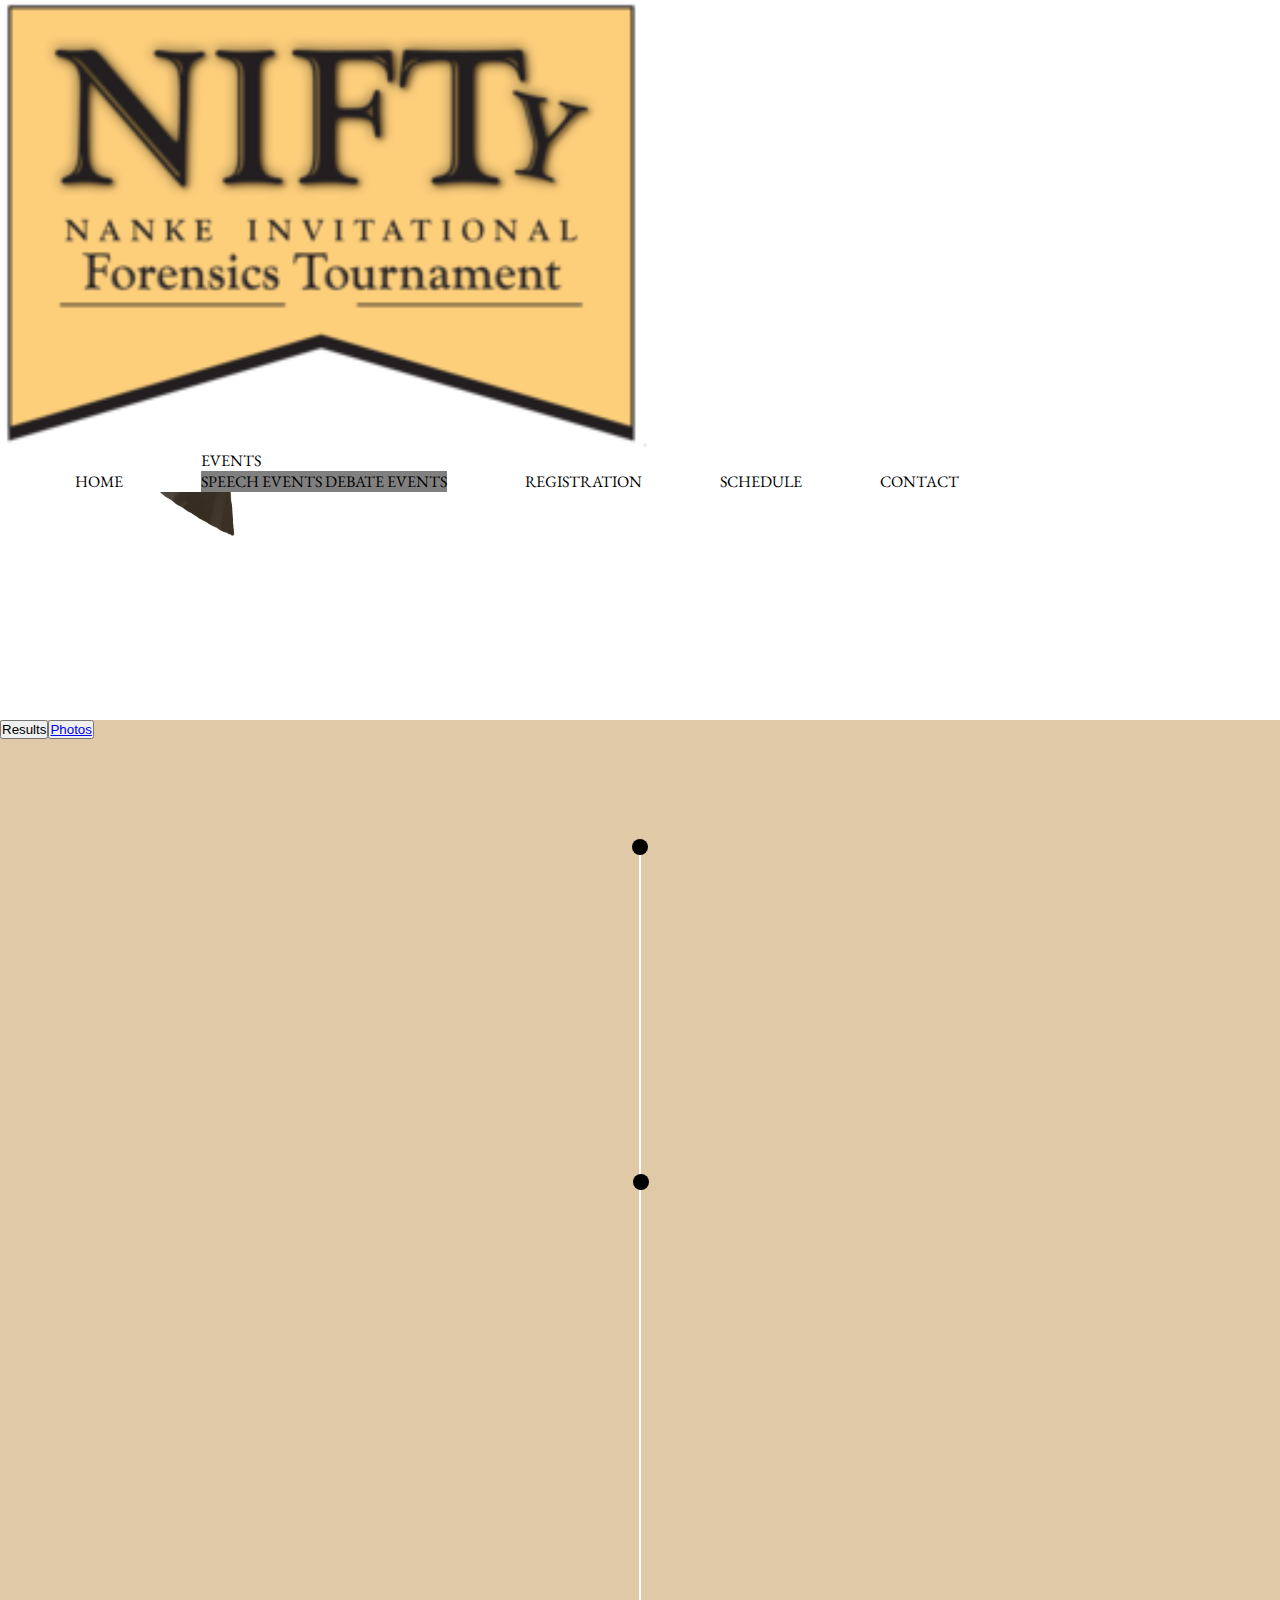
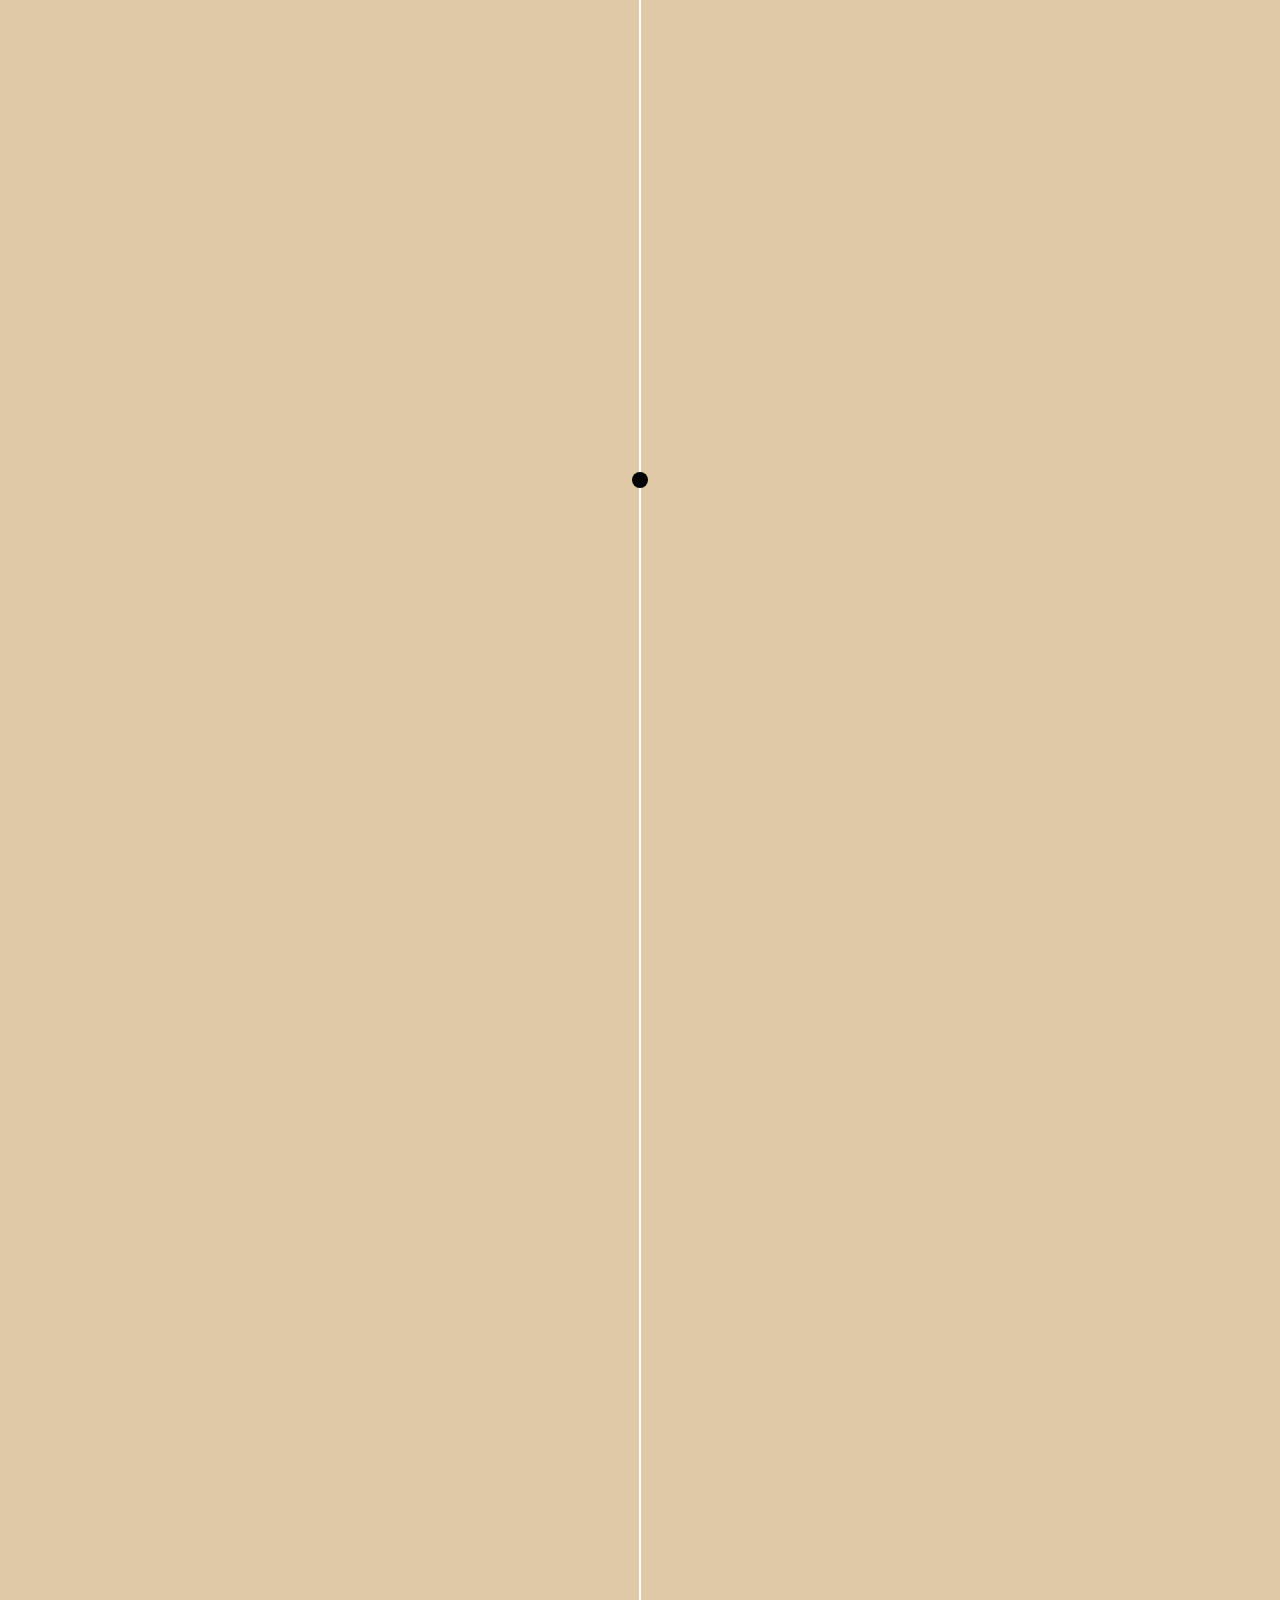
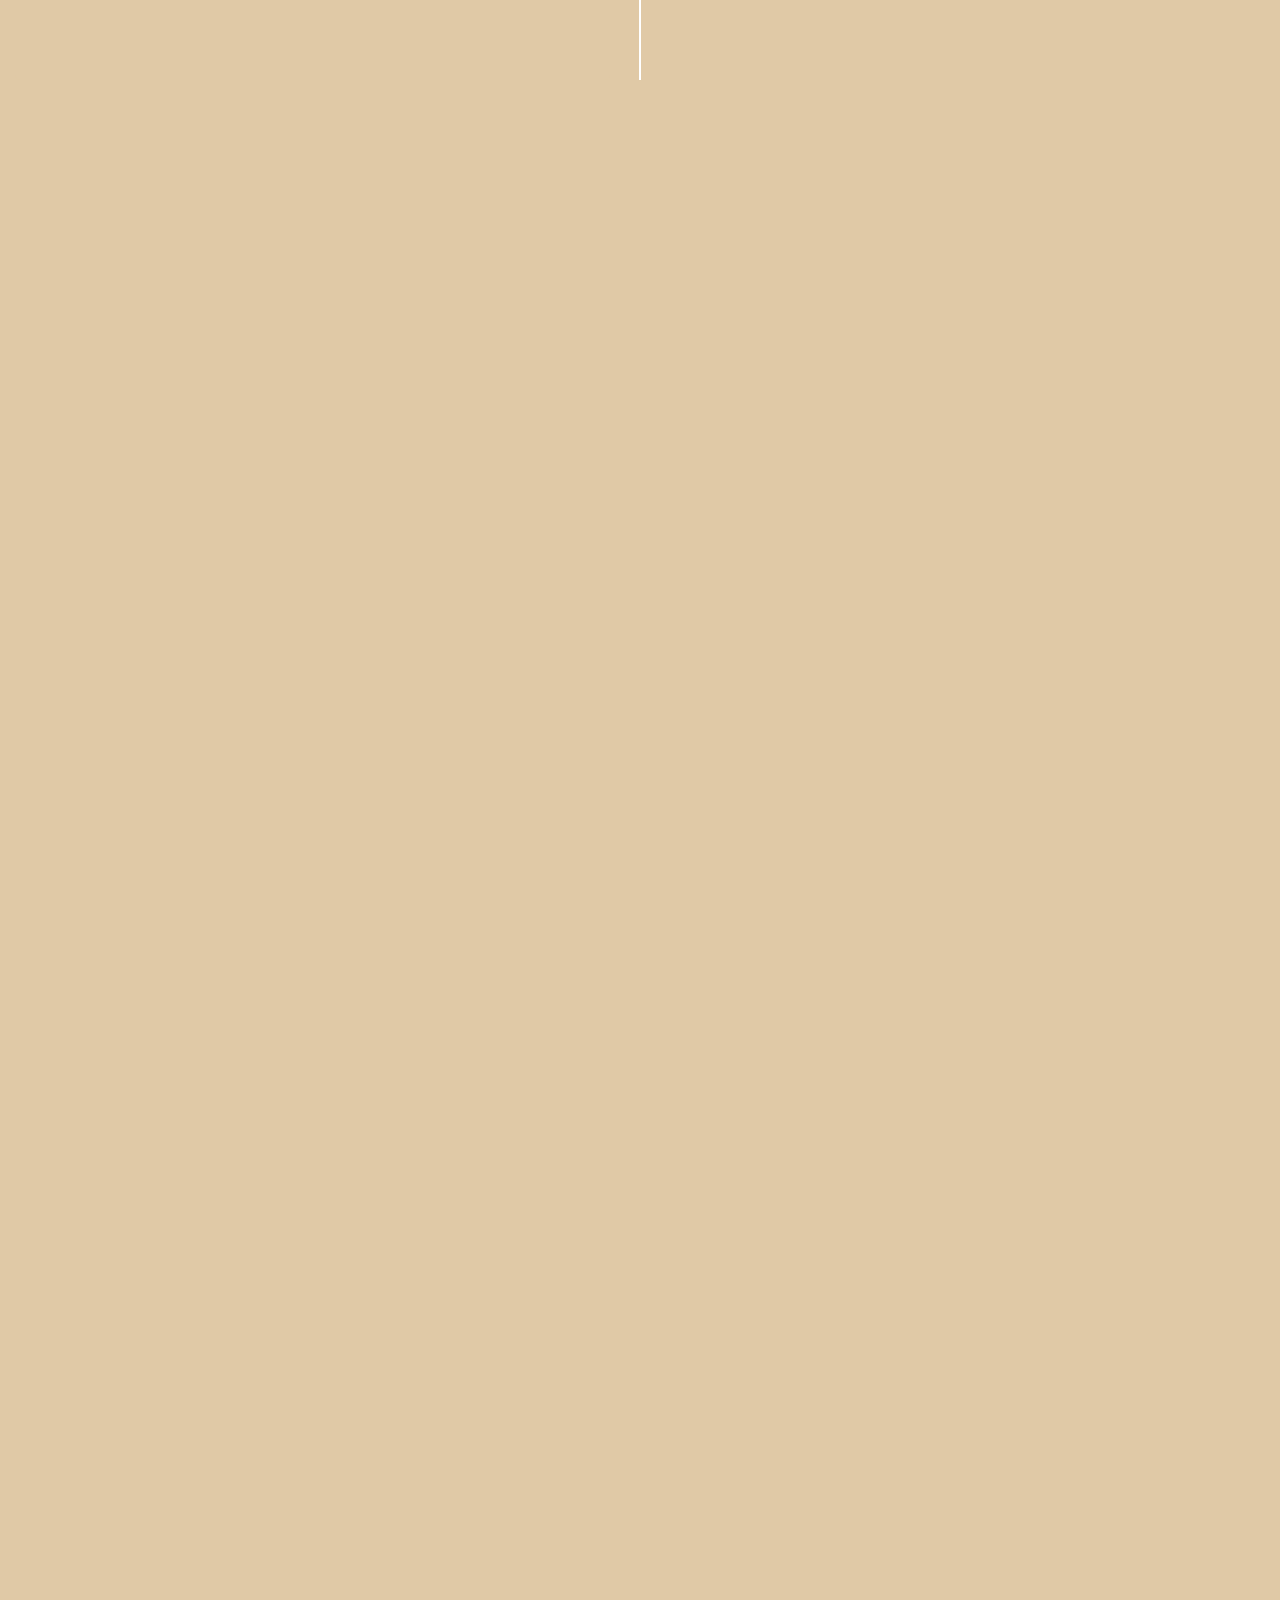
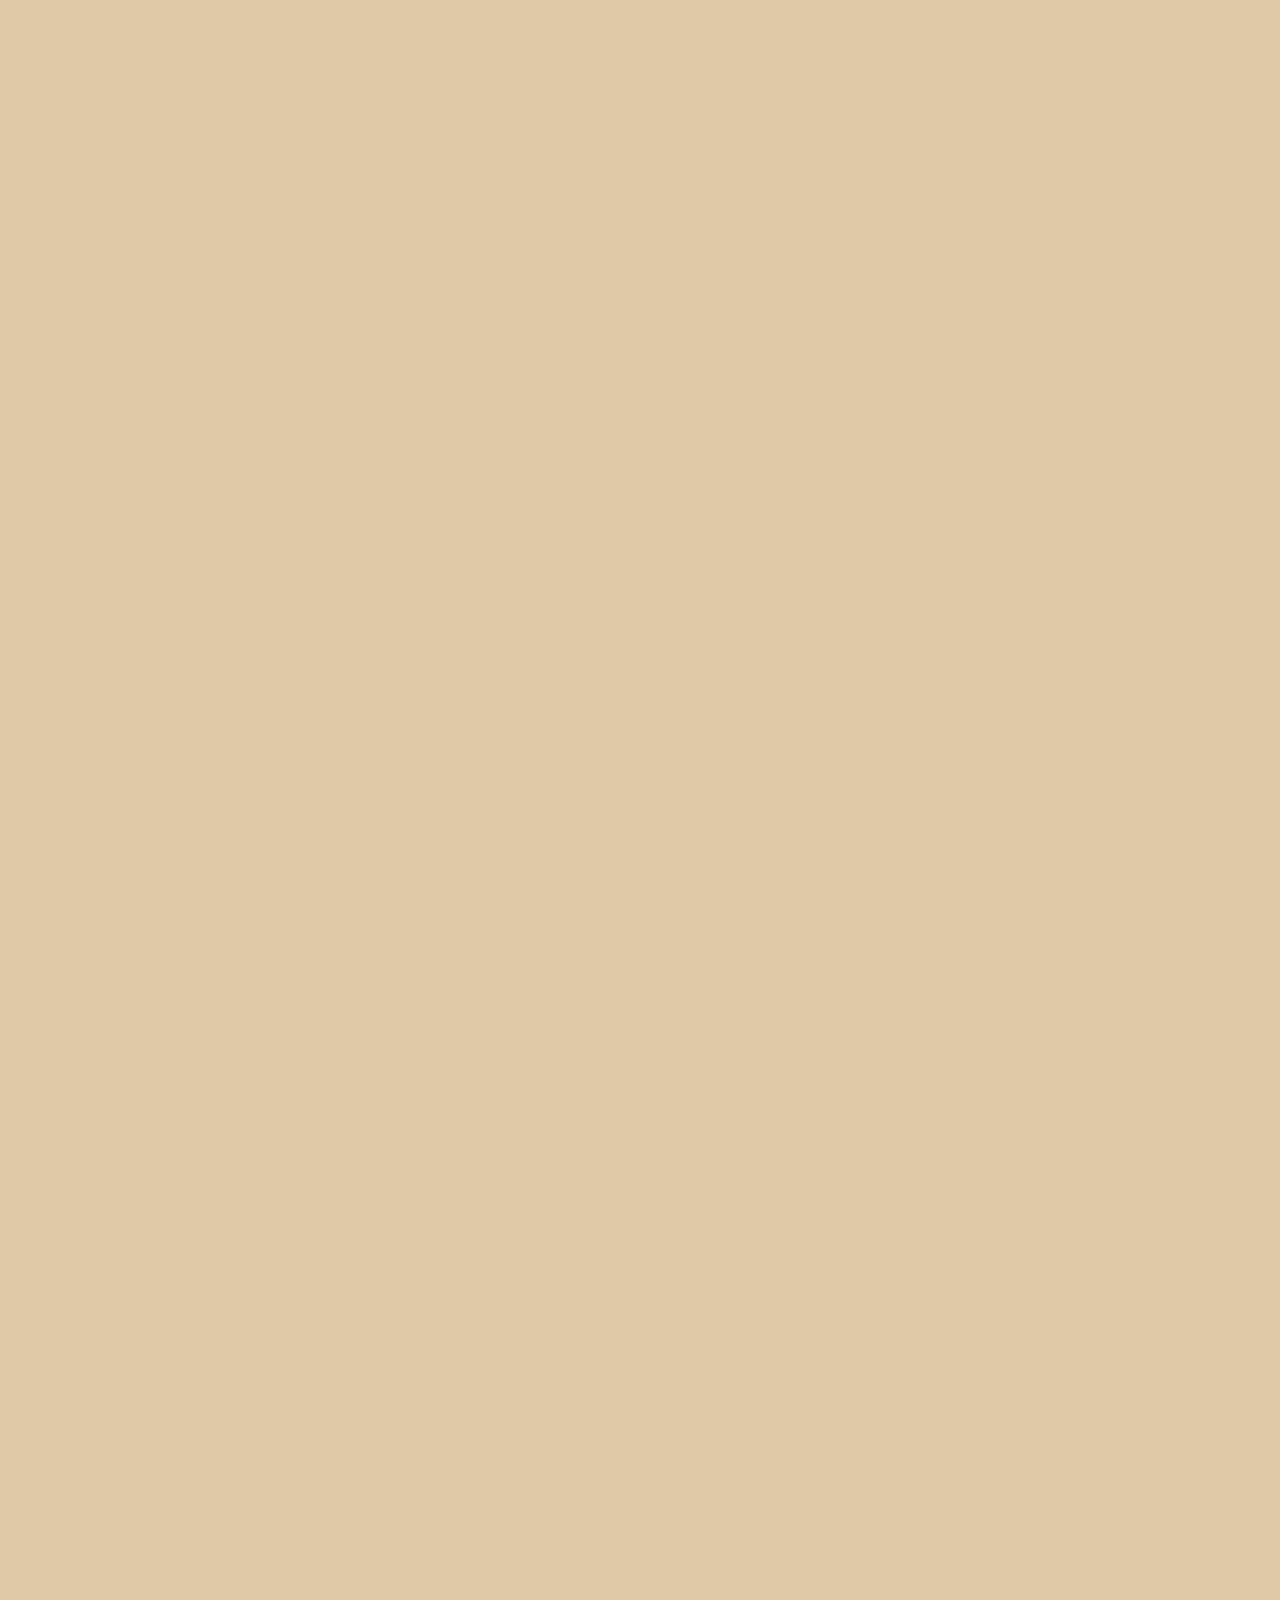
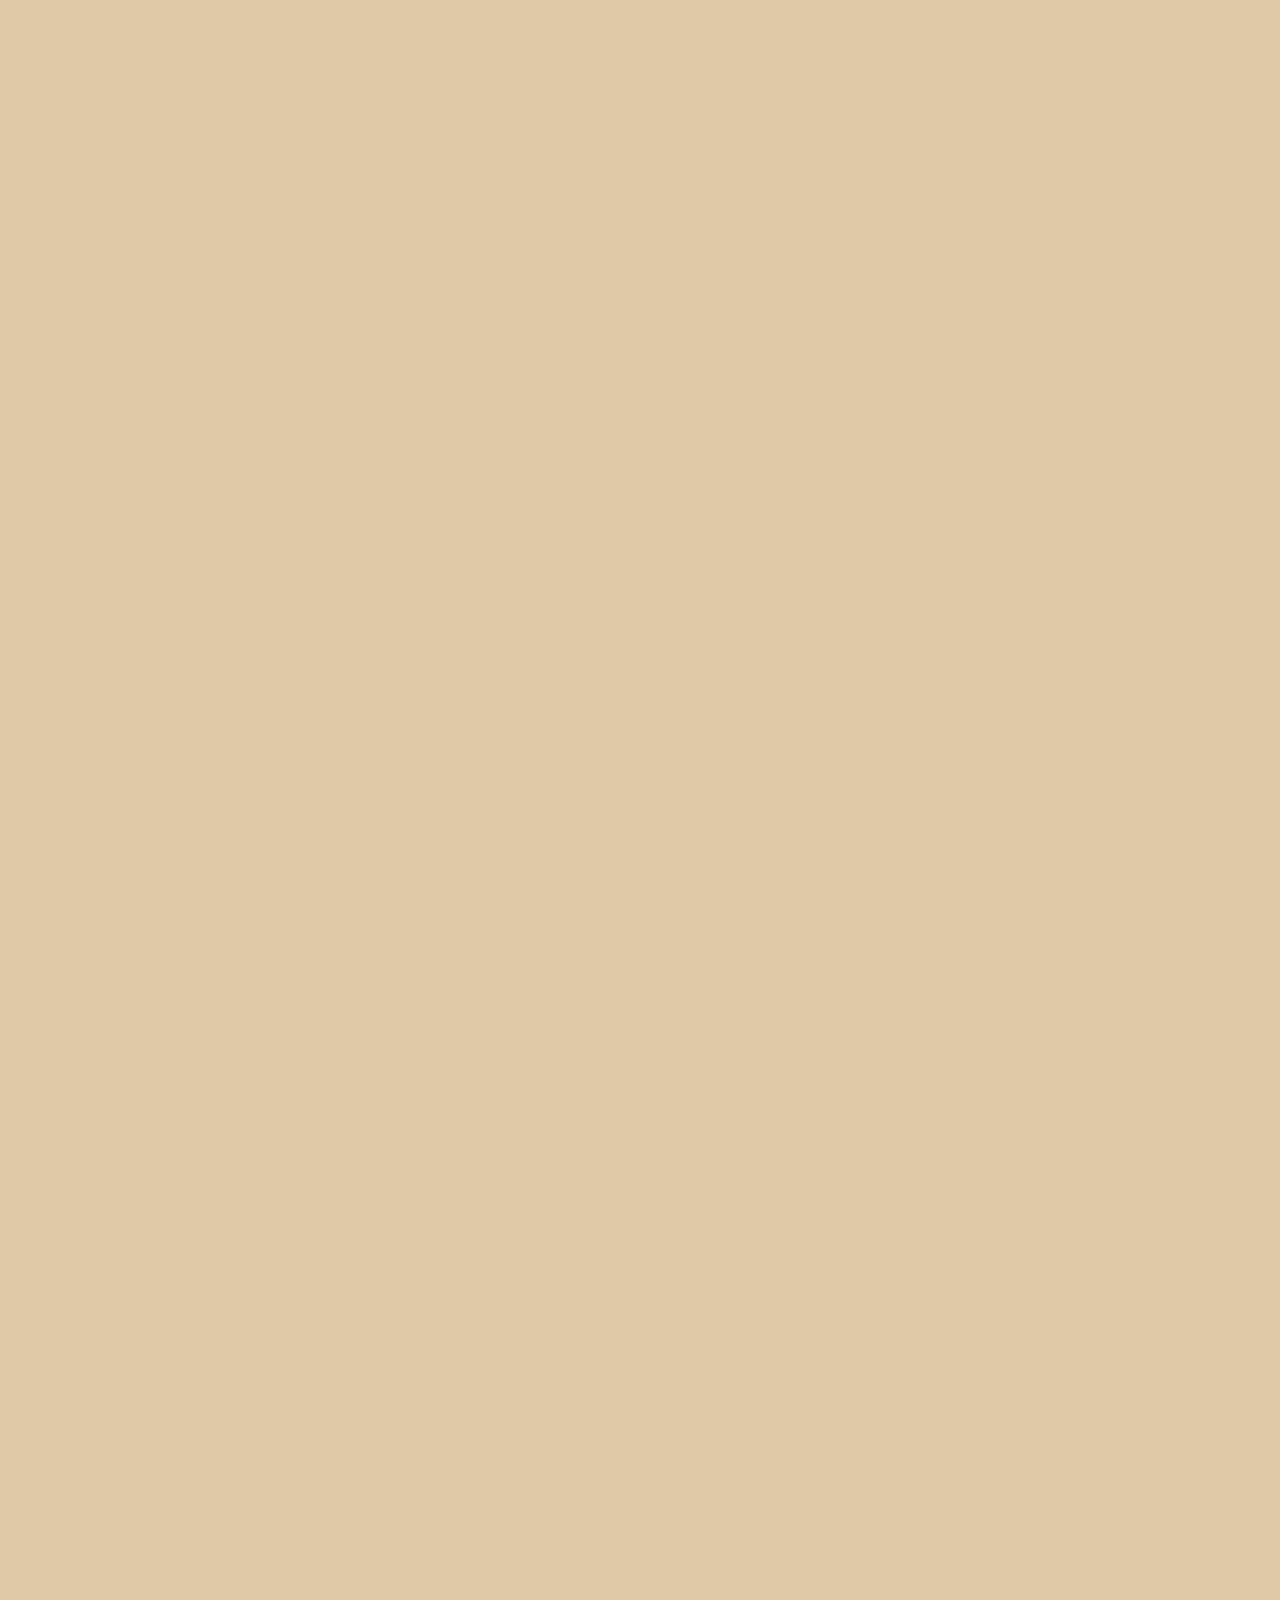
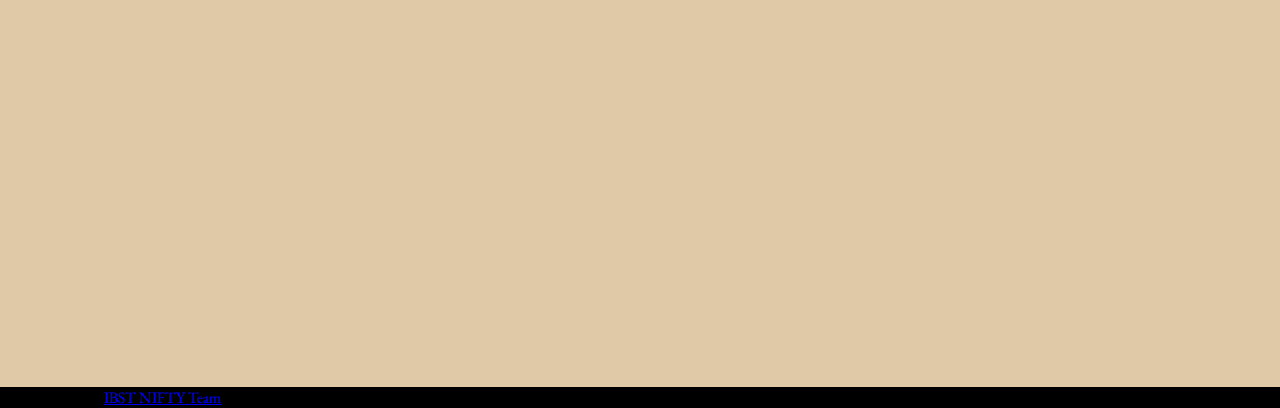
==== commit 529babf6: "Update index.html" ====
--- a/index.html
+++ b/index.html
@@ -59,7 +59,7 @@
         <div class="container position-absolute start-50 translate-middle" style="top:65%;z-index:4">
             <div class="text-center">
                 
-<button class="btn btn-primary awards mx-3"> <a href="https://docs.google.com/spreadsheets/d/1n8YC93ImfogLacVlFYiDi55gxSa_XoHZ/edit#gid=1152362978" target="_self" style="color:black"> Results </a></button><button class="btn btn-primary awards"> <a href="https://docs.google.com/spreadsheets/d/1n8YC93ImfogLacVlFYiDi55gxSa_XoHZ/edit#gid=1152362978" target="_self style="color:black"> Photos </a></button>
+<button class="btn btn-primary awards mx-3"> <a href="https://docs.google.com/spreadsheets/d/1n8YC93ImfogLacVlFYiDi55gxSa_XoHZ/edit#gid=1152362978" target="_self" style="color:black;text-decoration: none"> Results </a></button><button class="btn btn-primary awards"> <a href="https://docs.google.com/spreadsheets/d/1n8YC93ImfogLacVlFYiDi55gxSa_XoHZ/edit#gid=1152362978" target="_self style="color:black;text-decoration: none"> Photos </a></button>
             </div>
             
             
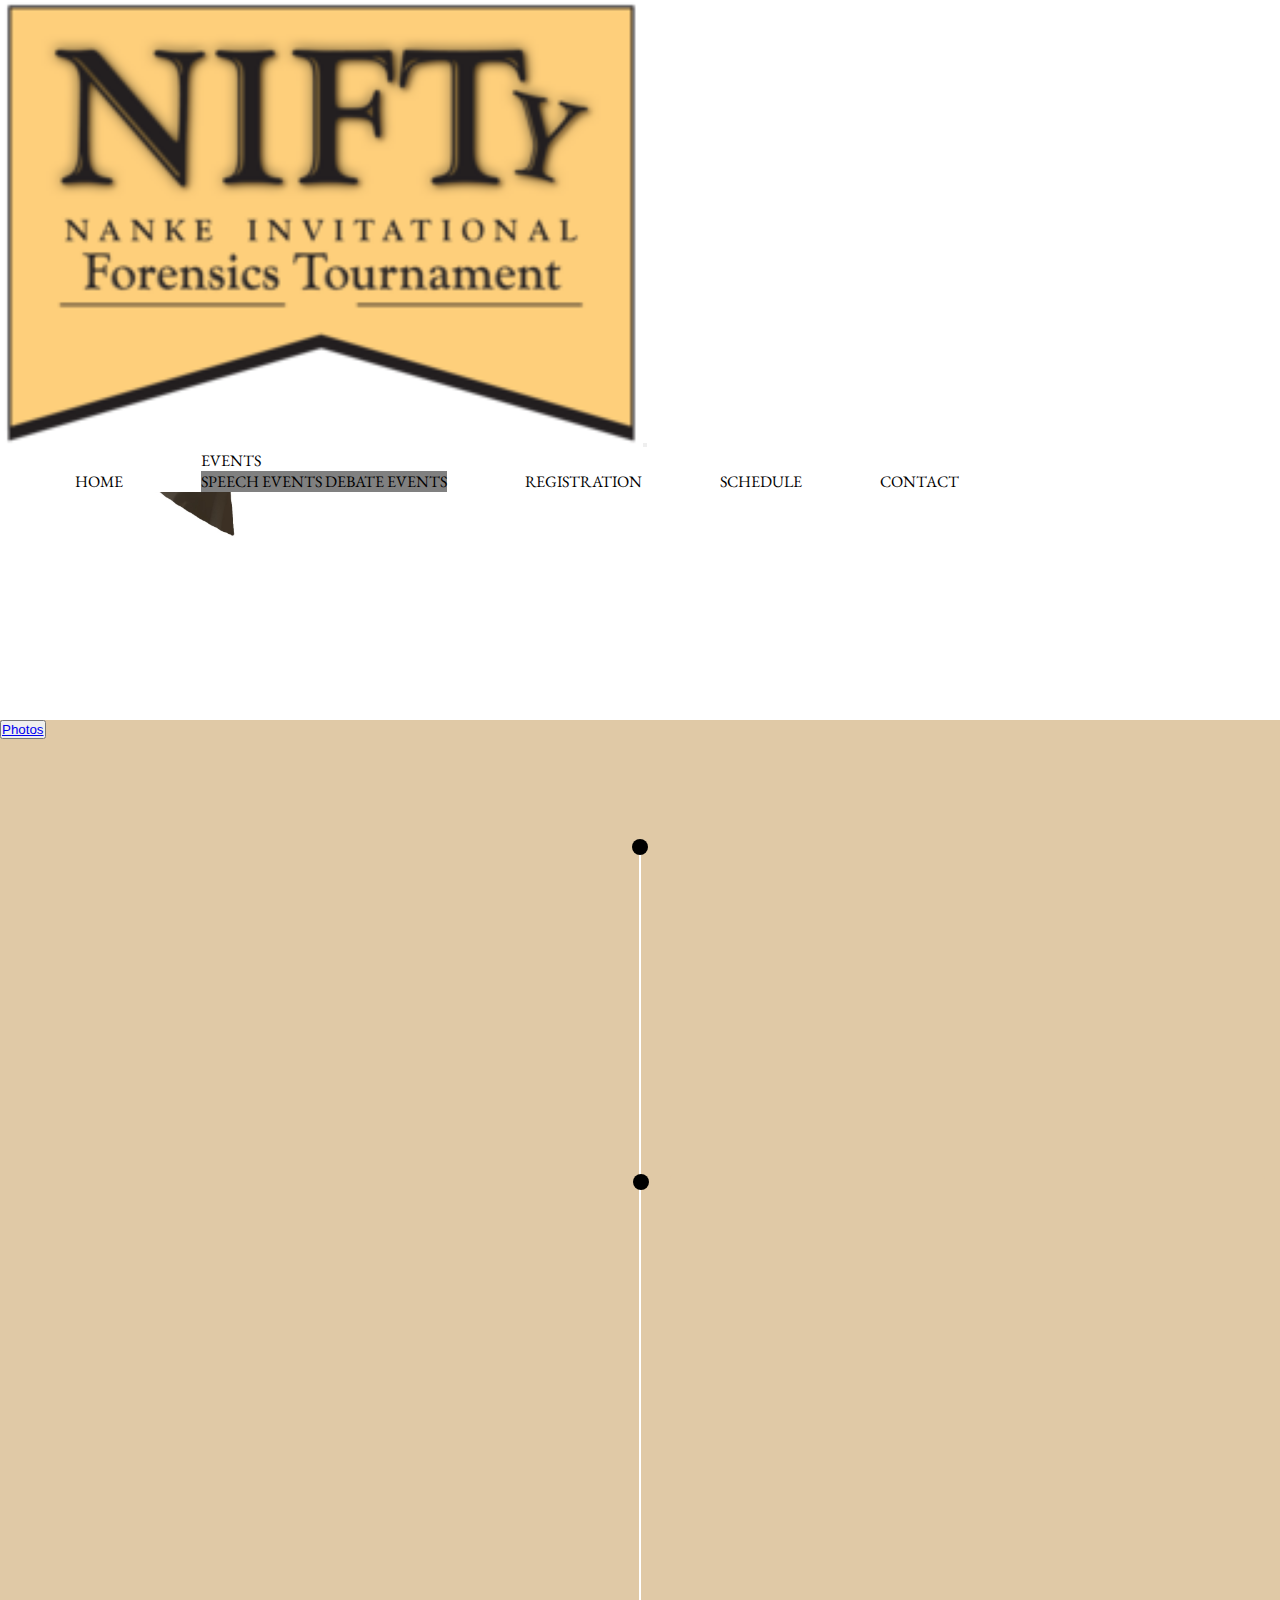
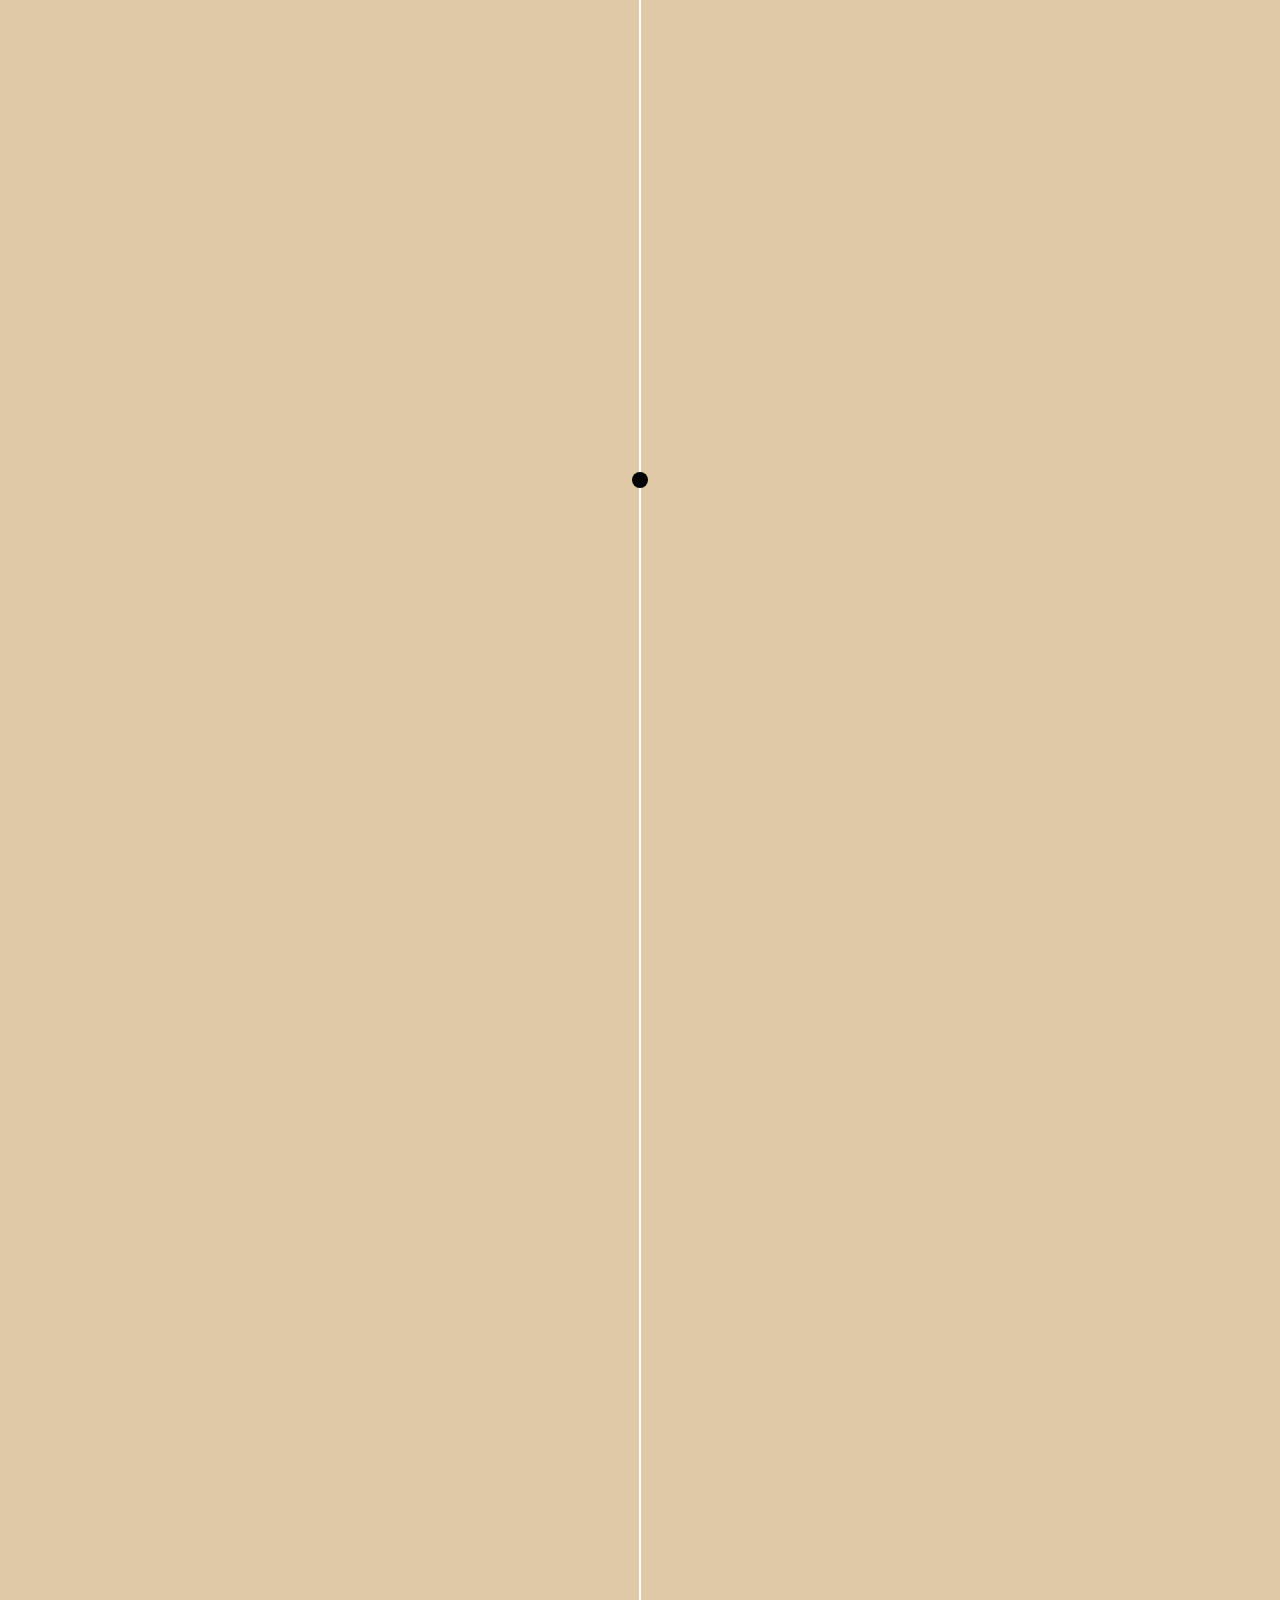
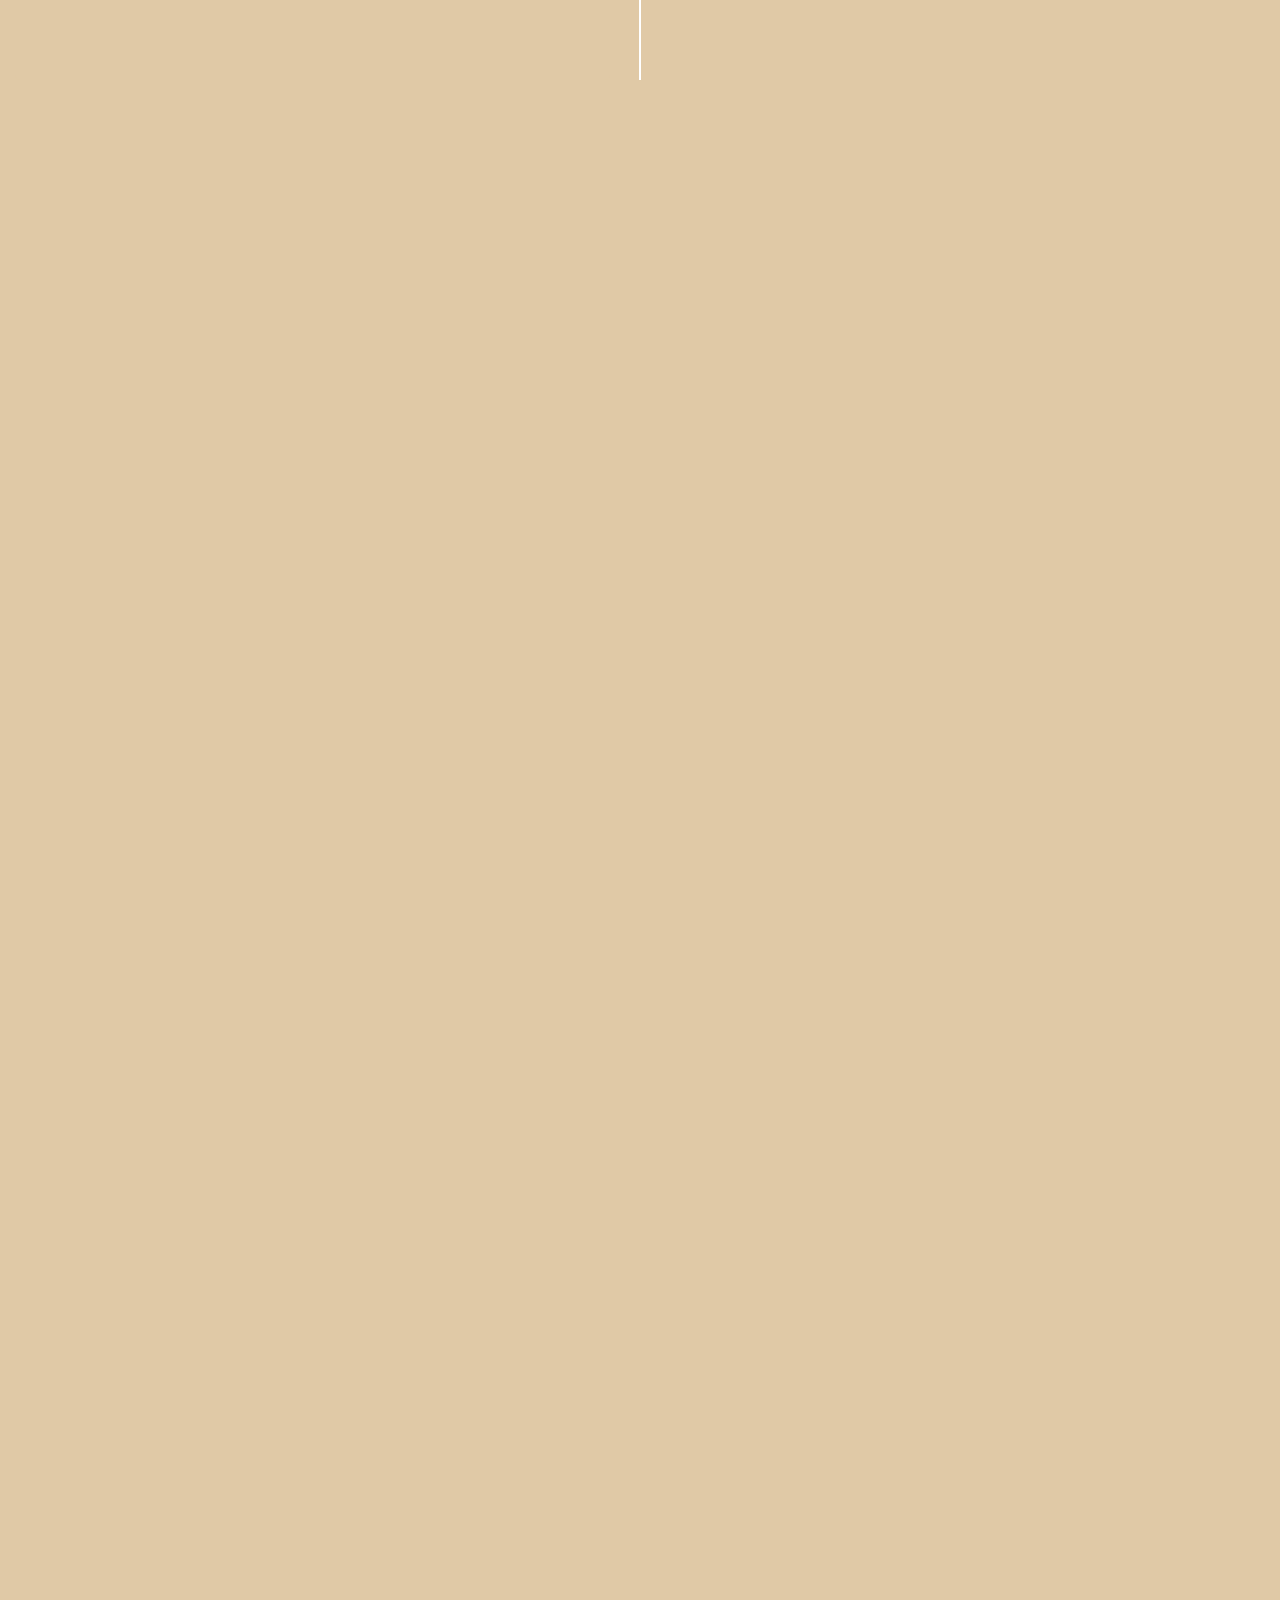
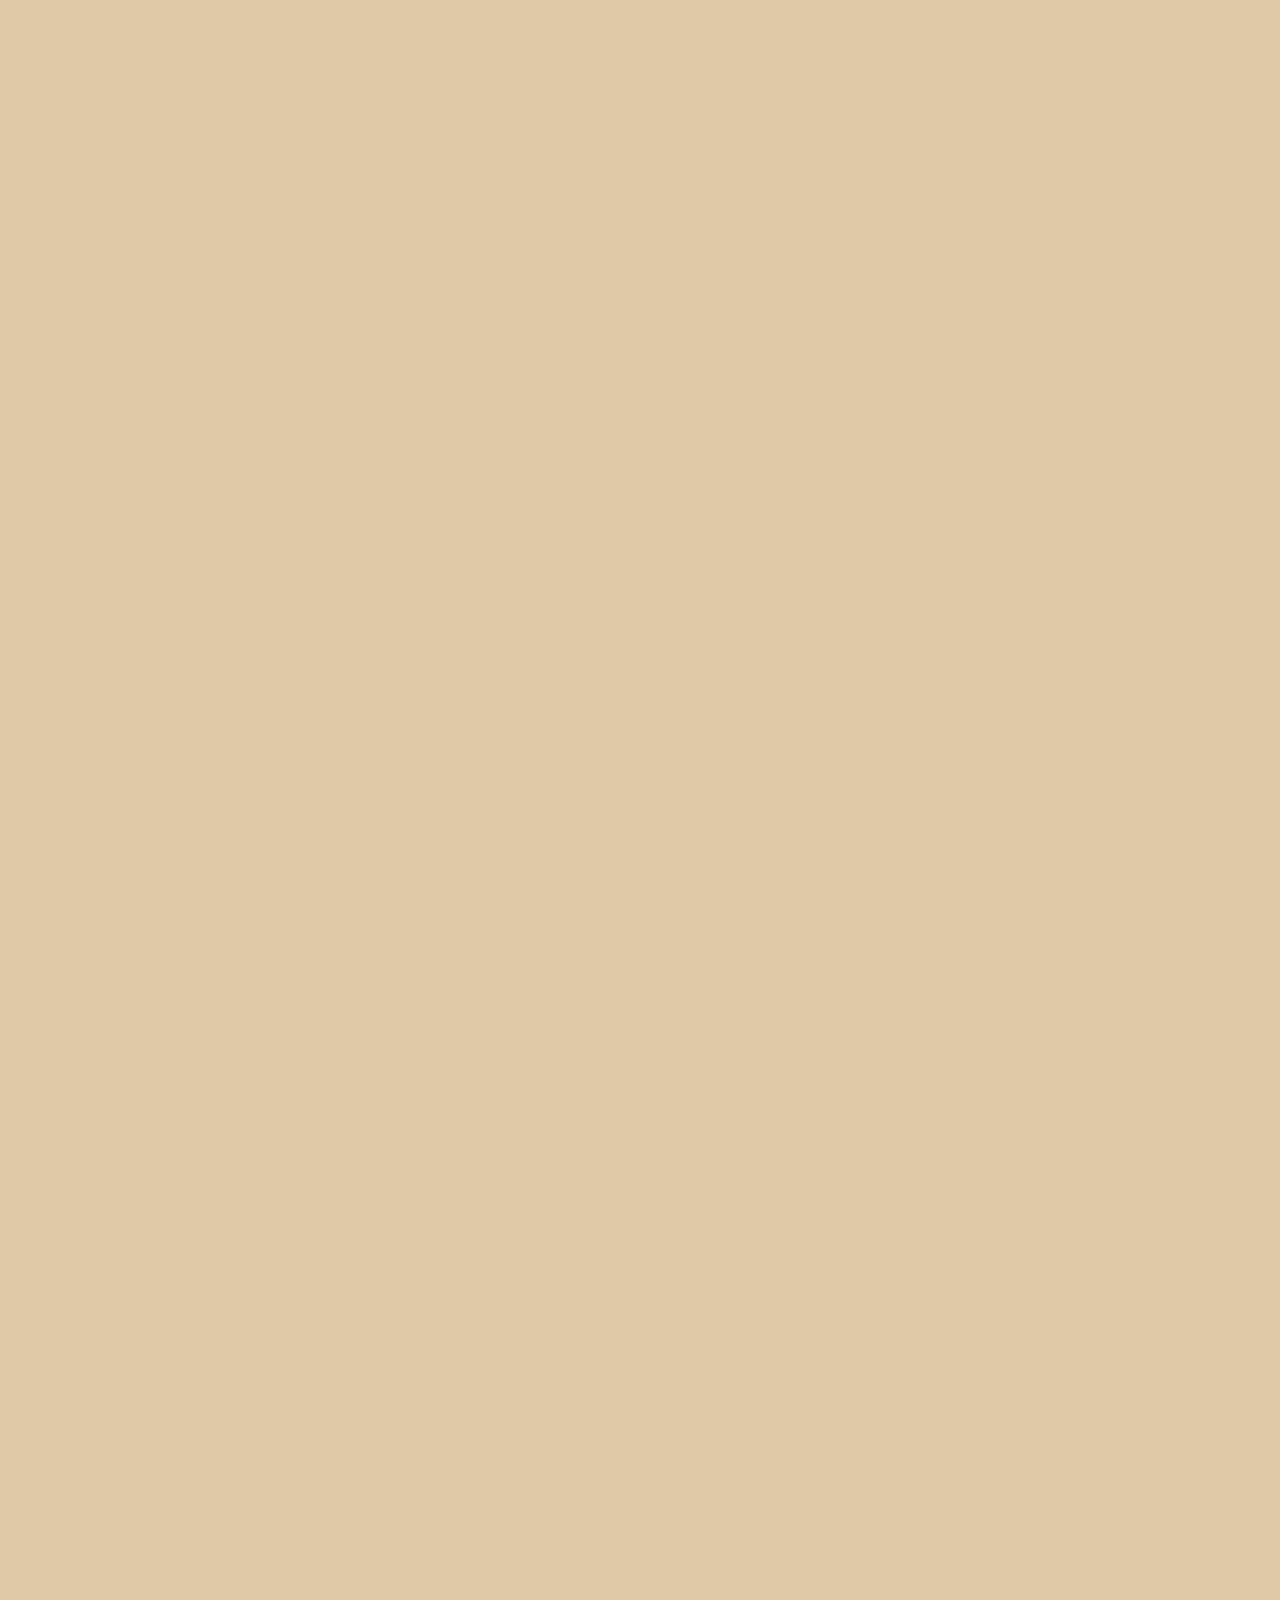
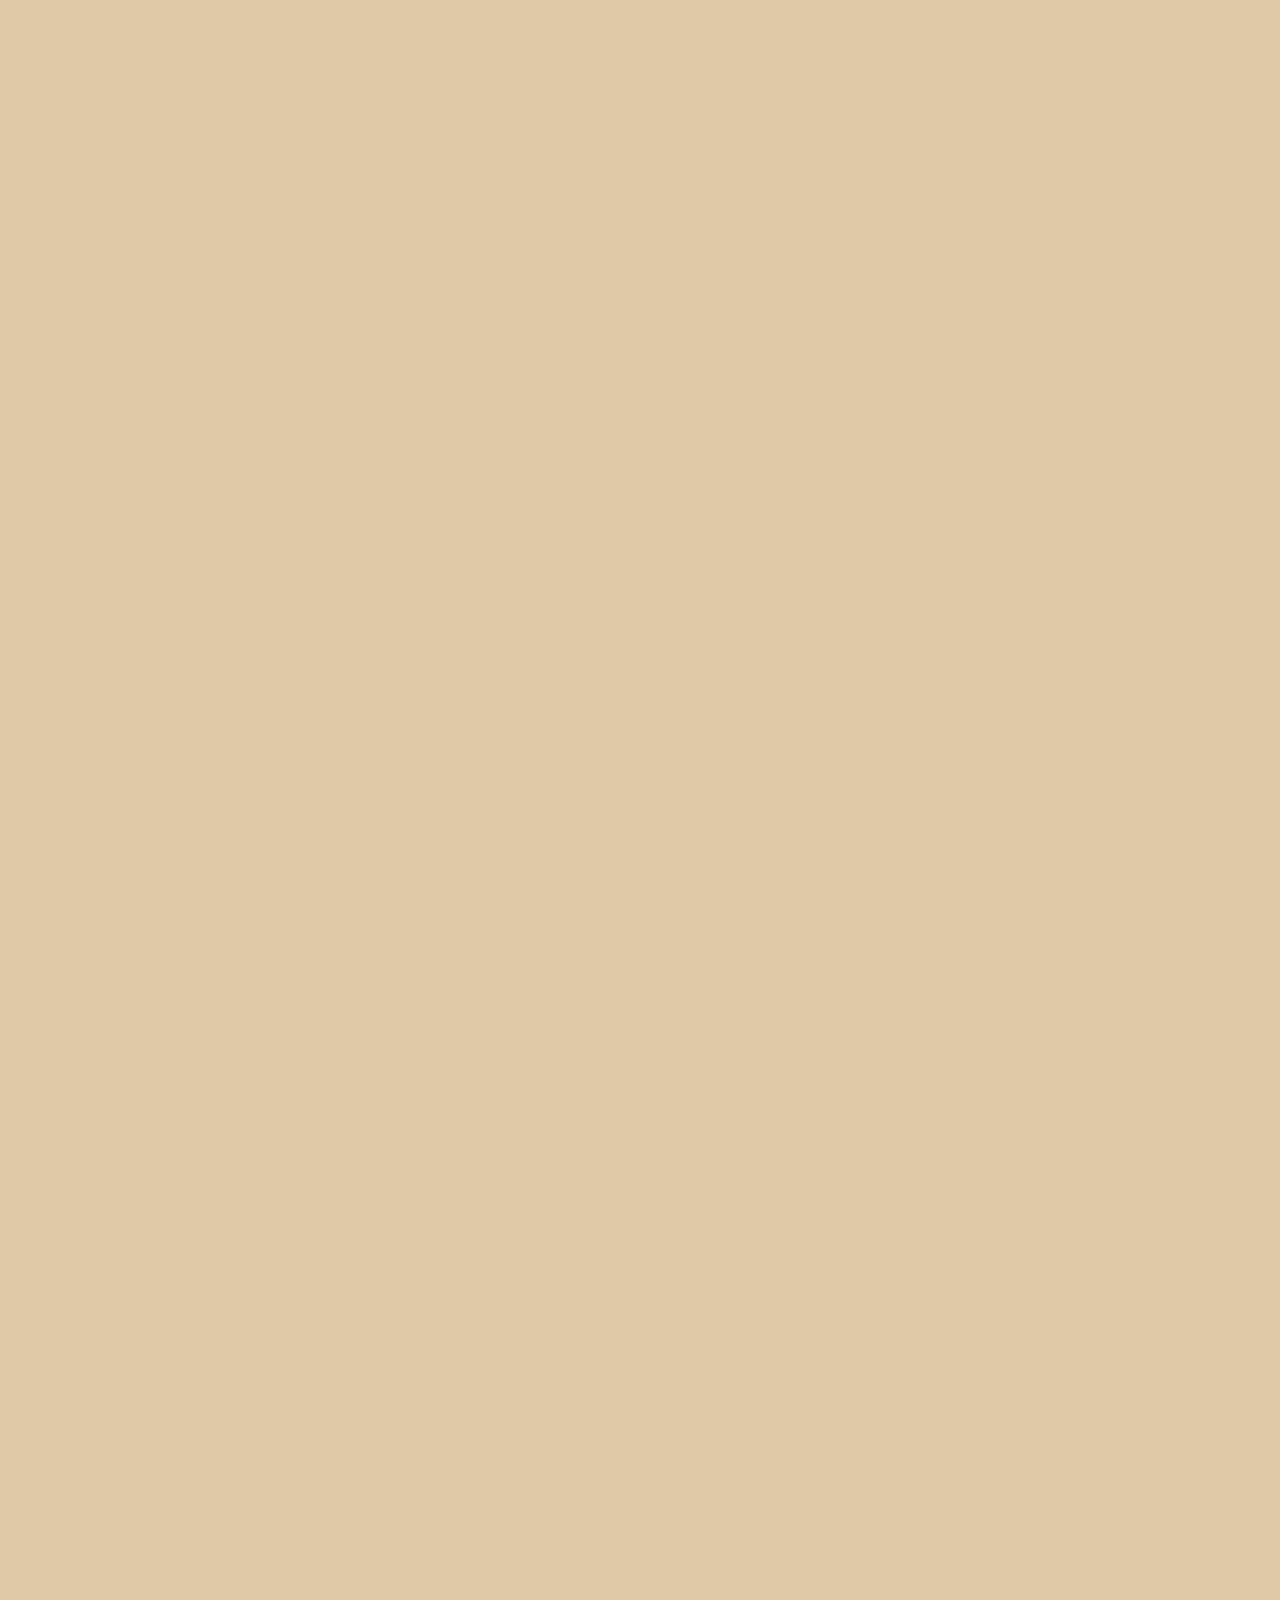
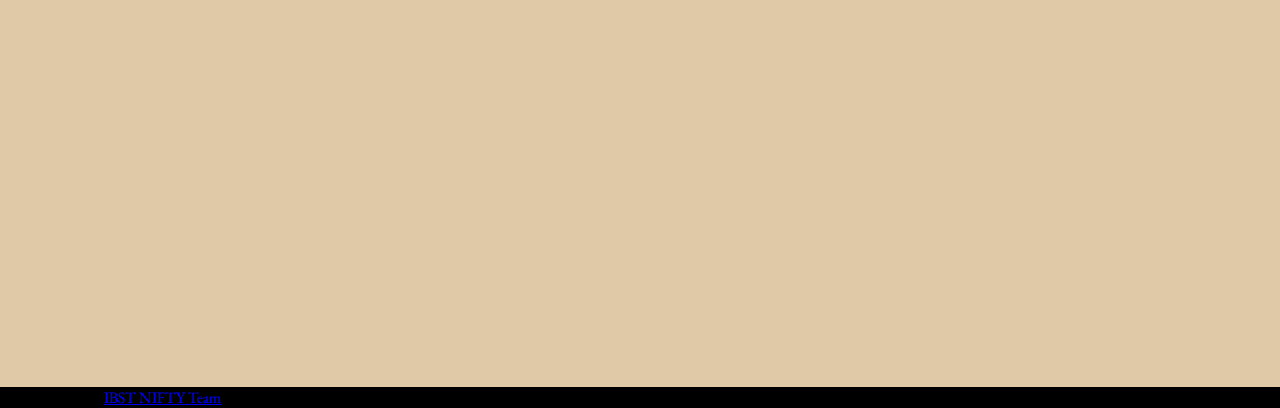
==== commit f8dcbc16: "Update index.html" ====
--- a/index.html
+++ b/index.html
@@ -59,7 +59,7 @@
         <div class="container position-absolute start-50 translate-middle" style="top:65%;z-index:4">
             <div class="text-center">
                 
-<button class="btn btn-primary awards mx-3"> <a href="https://docs.google.com/spreadsheets/d/1n8YC93ImfogLacVlFYiDi55gxSa_XoHZ/edit#gid=1152362978" target="_self" style="color:black;text-decoration: none"> Results </a></button><button class="btn btn-primary awards"> <a href="https://docs.google.com/spreadsheets/d/1n8YC93ImfogLacVlFYiDi55gxSa_XoHZ/edit#gid=1152362978" target="_self style="color:black;text-decoration: none"> Photos </a></button>
+<button class="btn btn-primary awards mx-3"> <a href="https://drive.google.com/drive/folders/1j8NlBnIsxU0kEVWGN112Hlst26nvvRK6?usp=sharing" target="_self style="color:black;text-decoration: none"> Photos </a></button>
             </div>
             
             
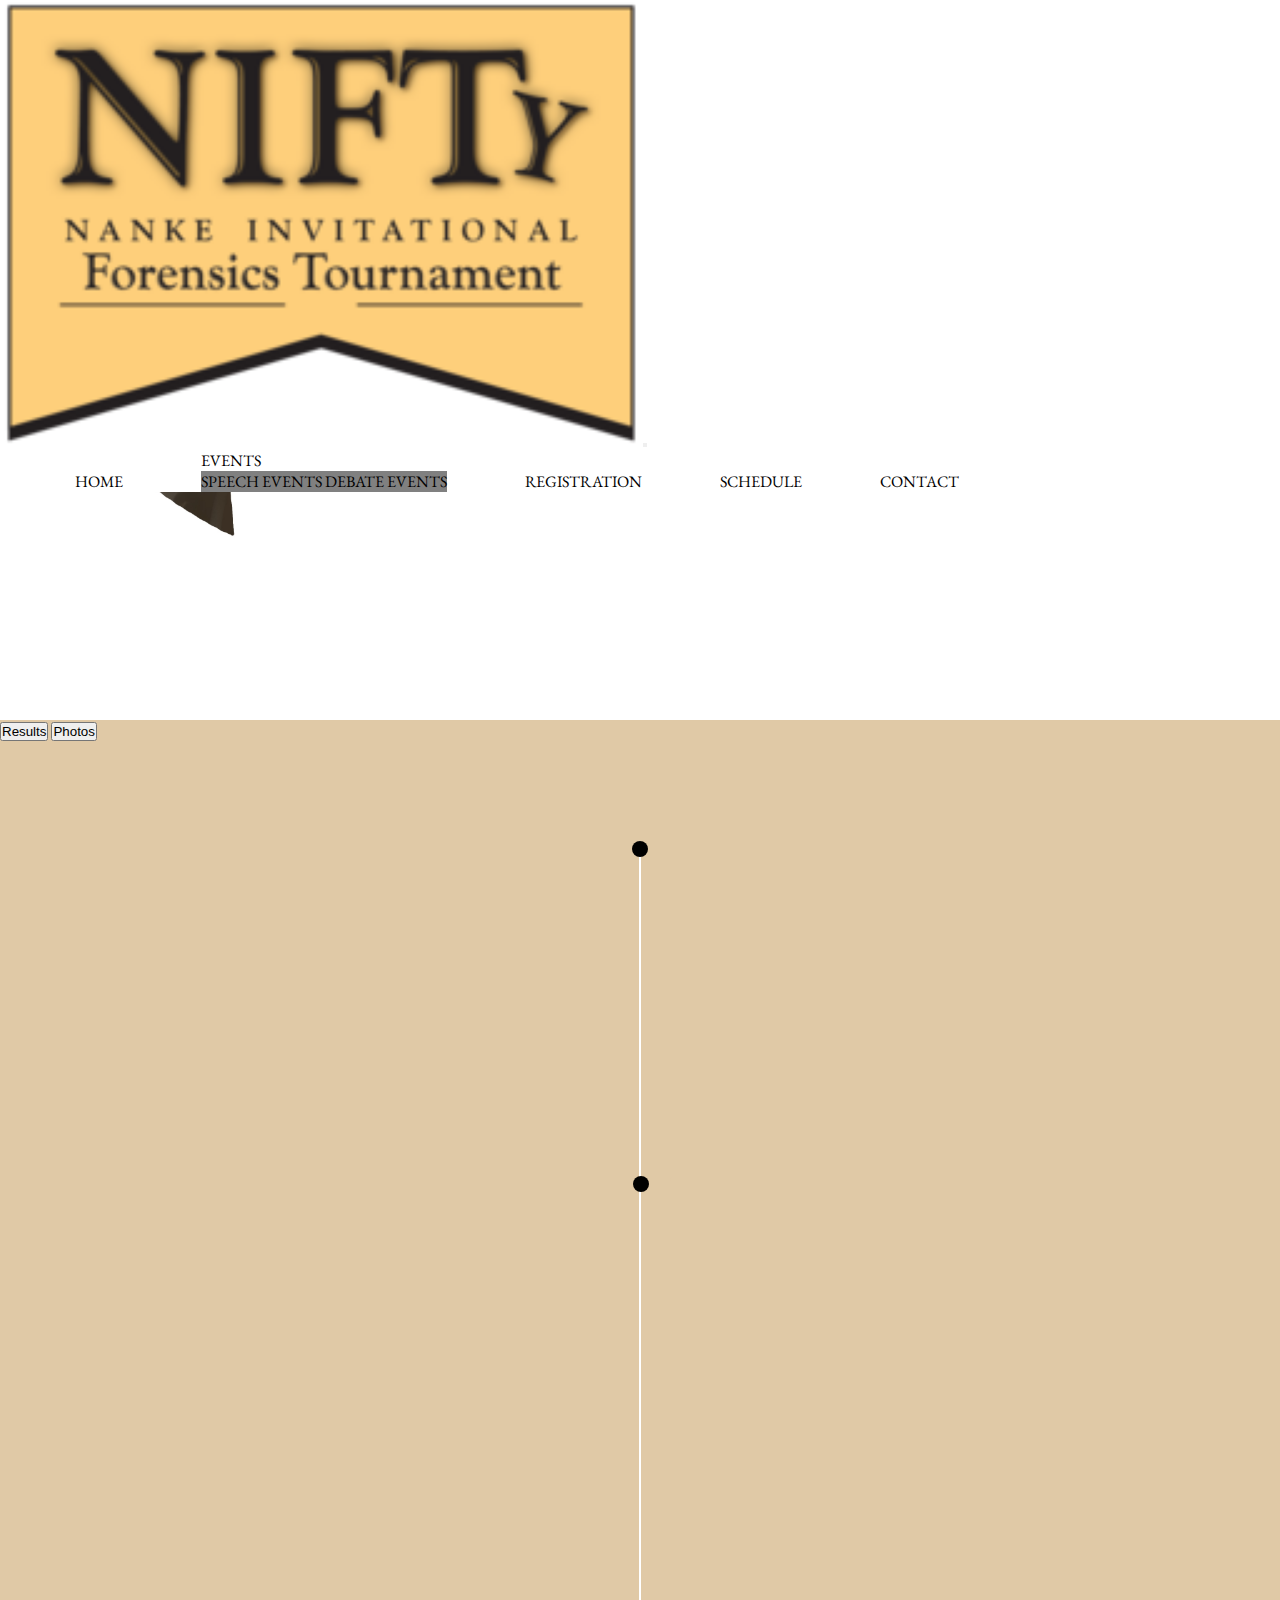
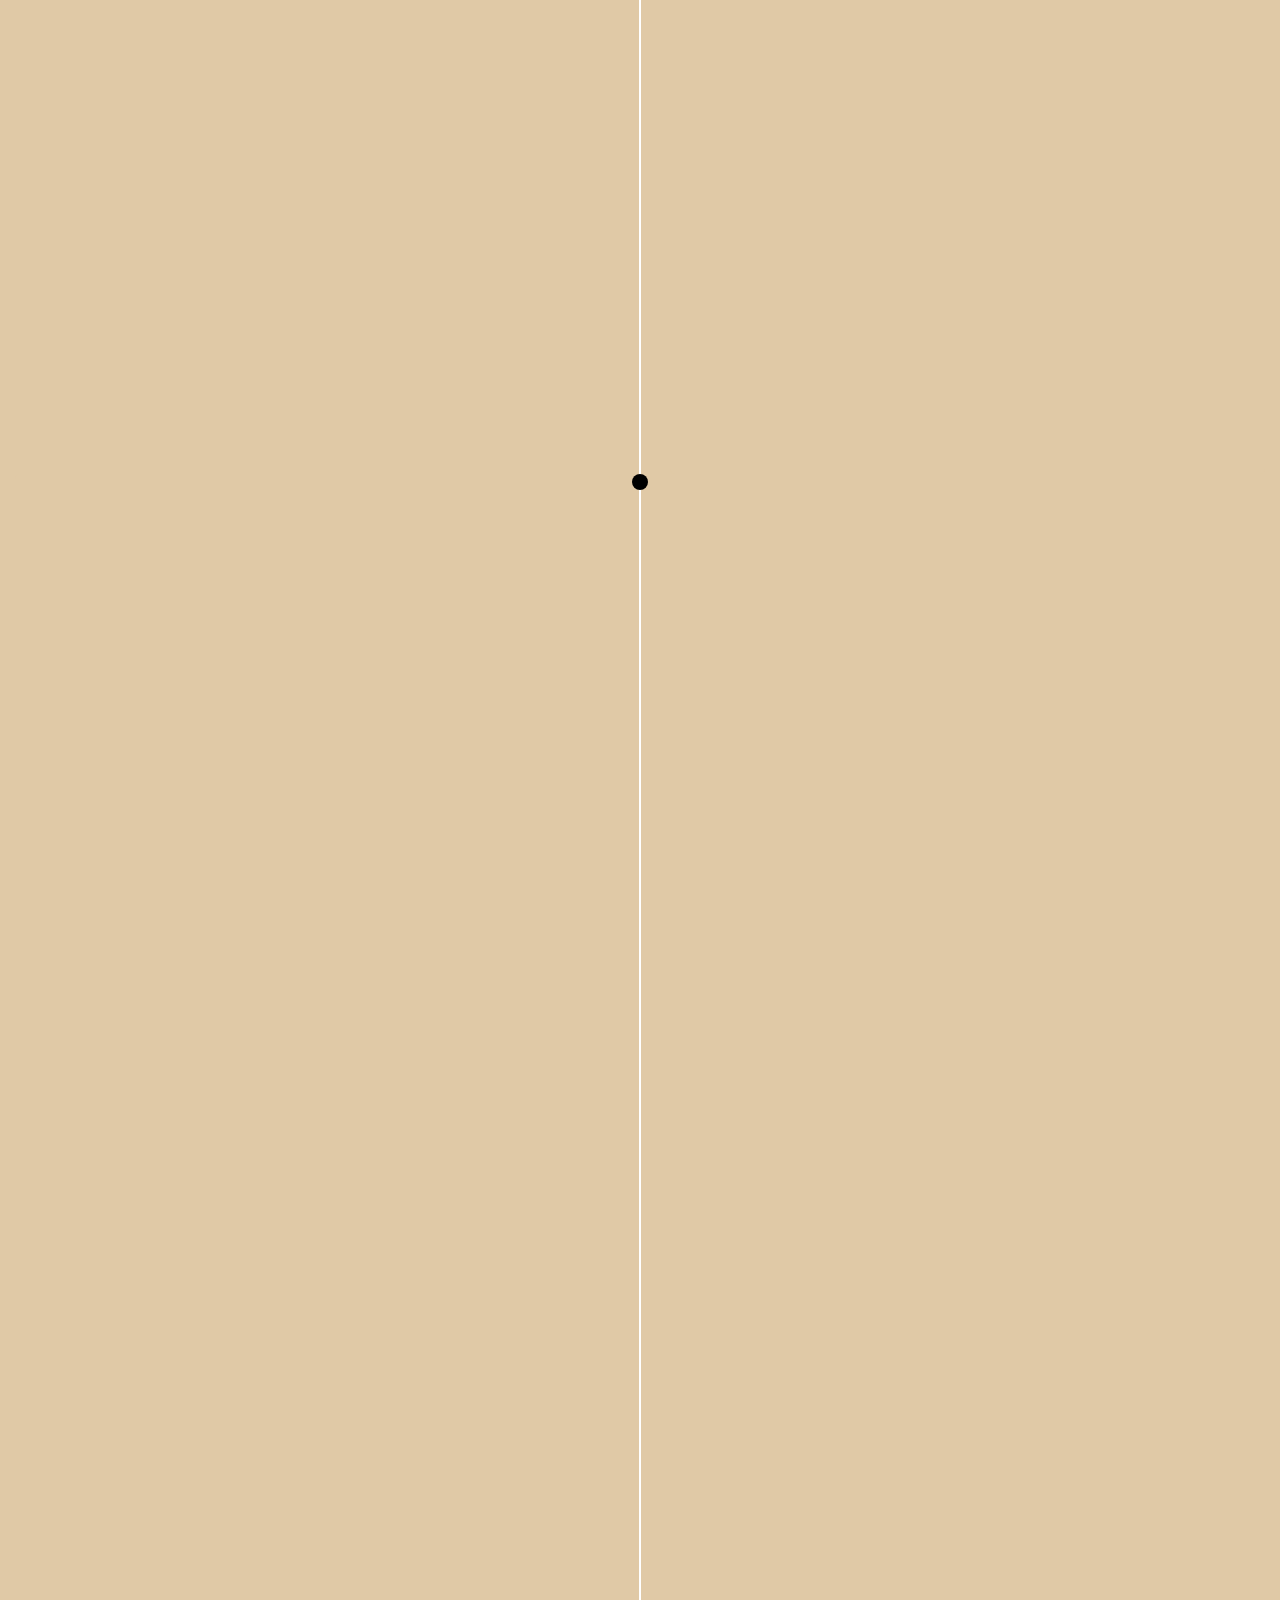
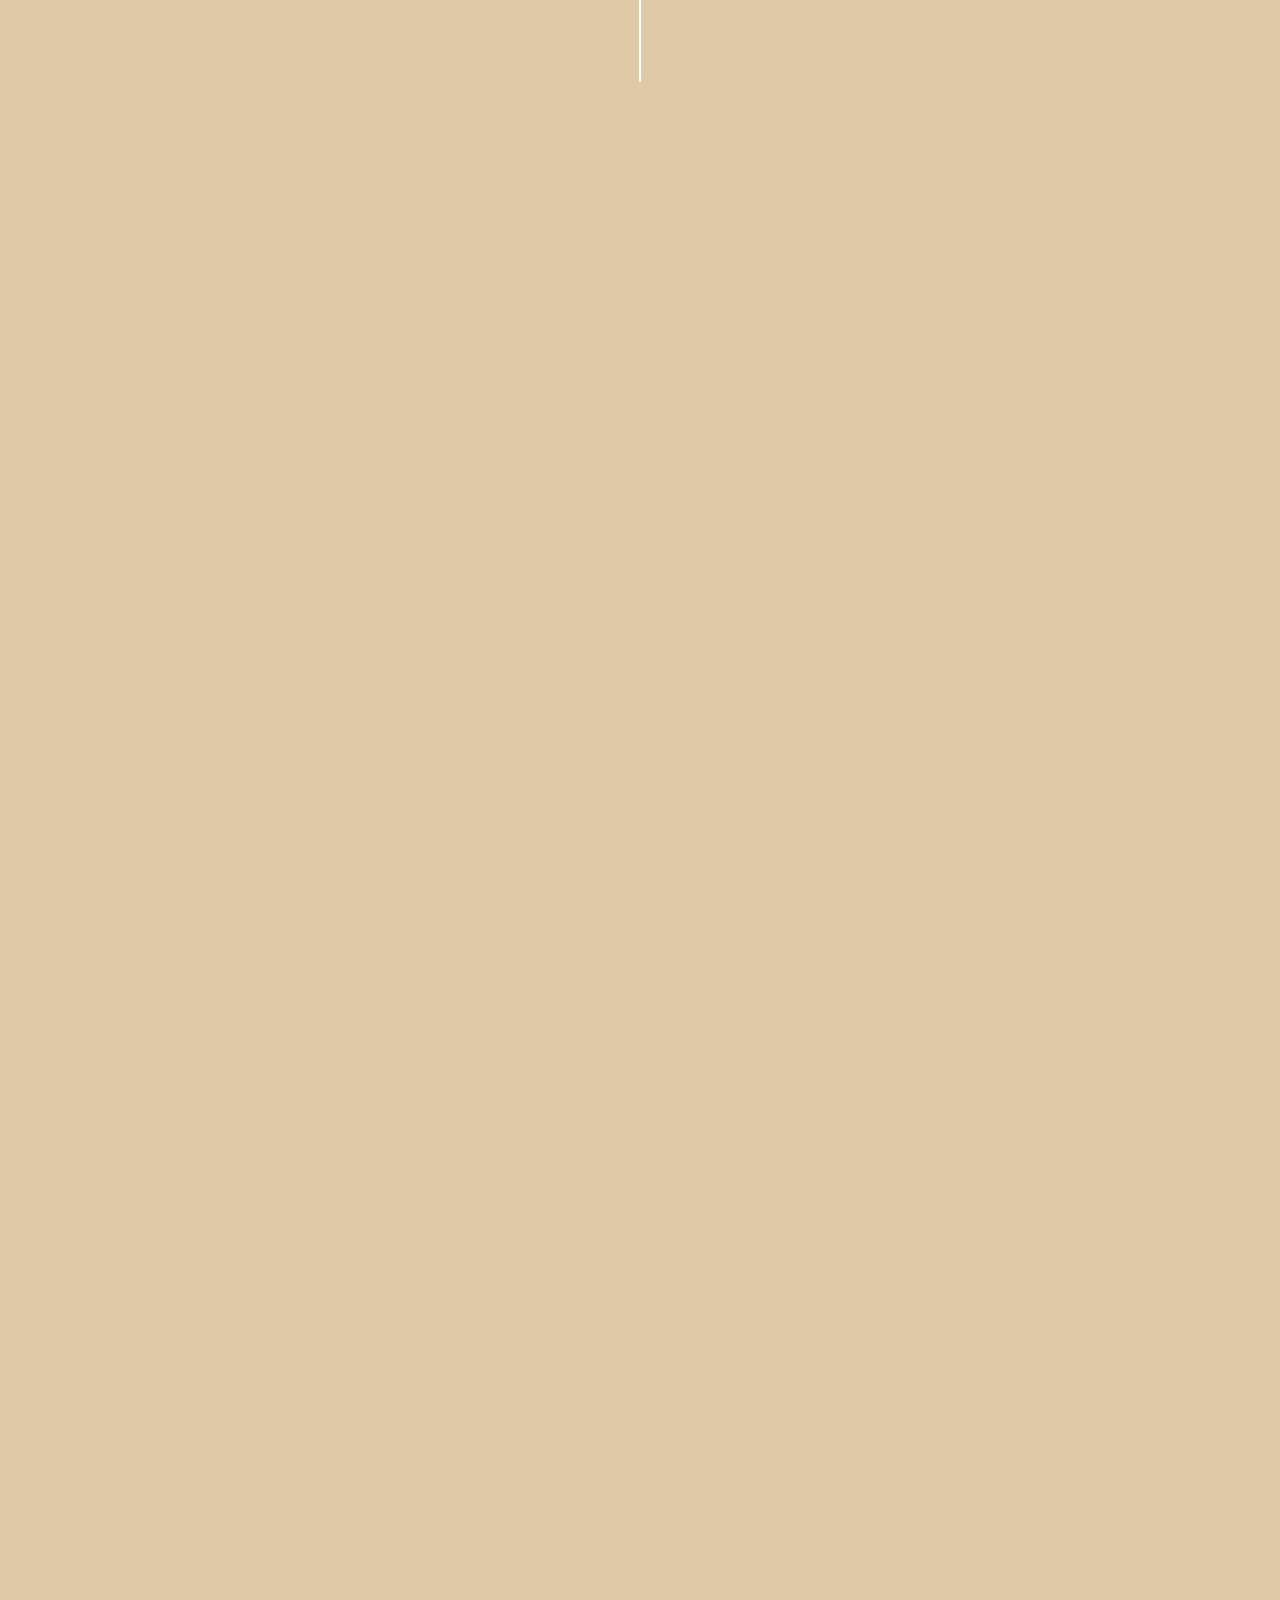
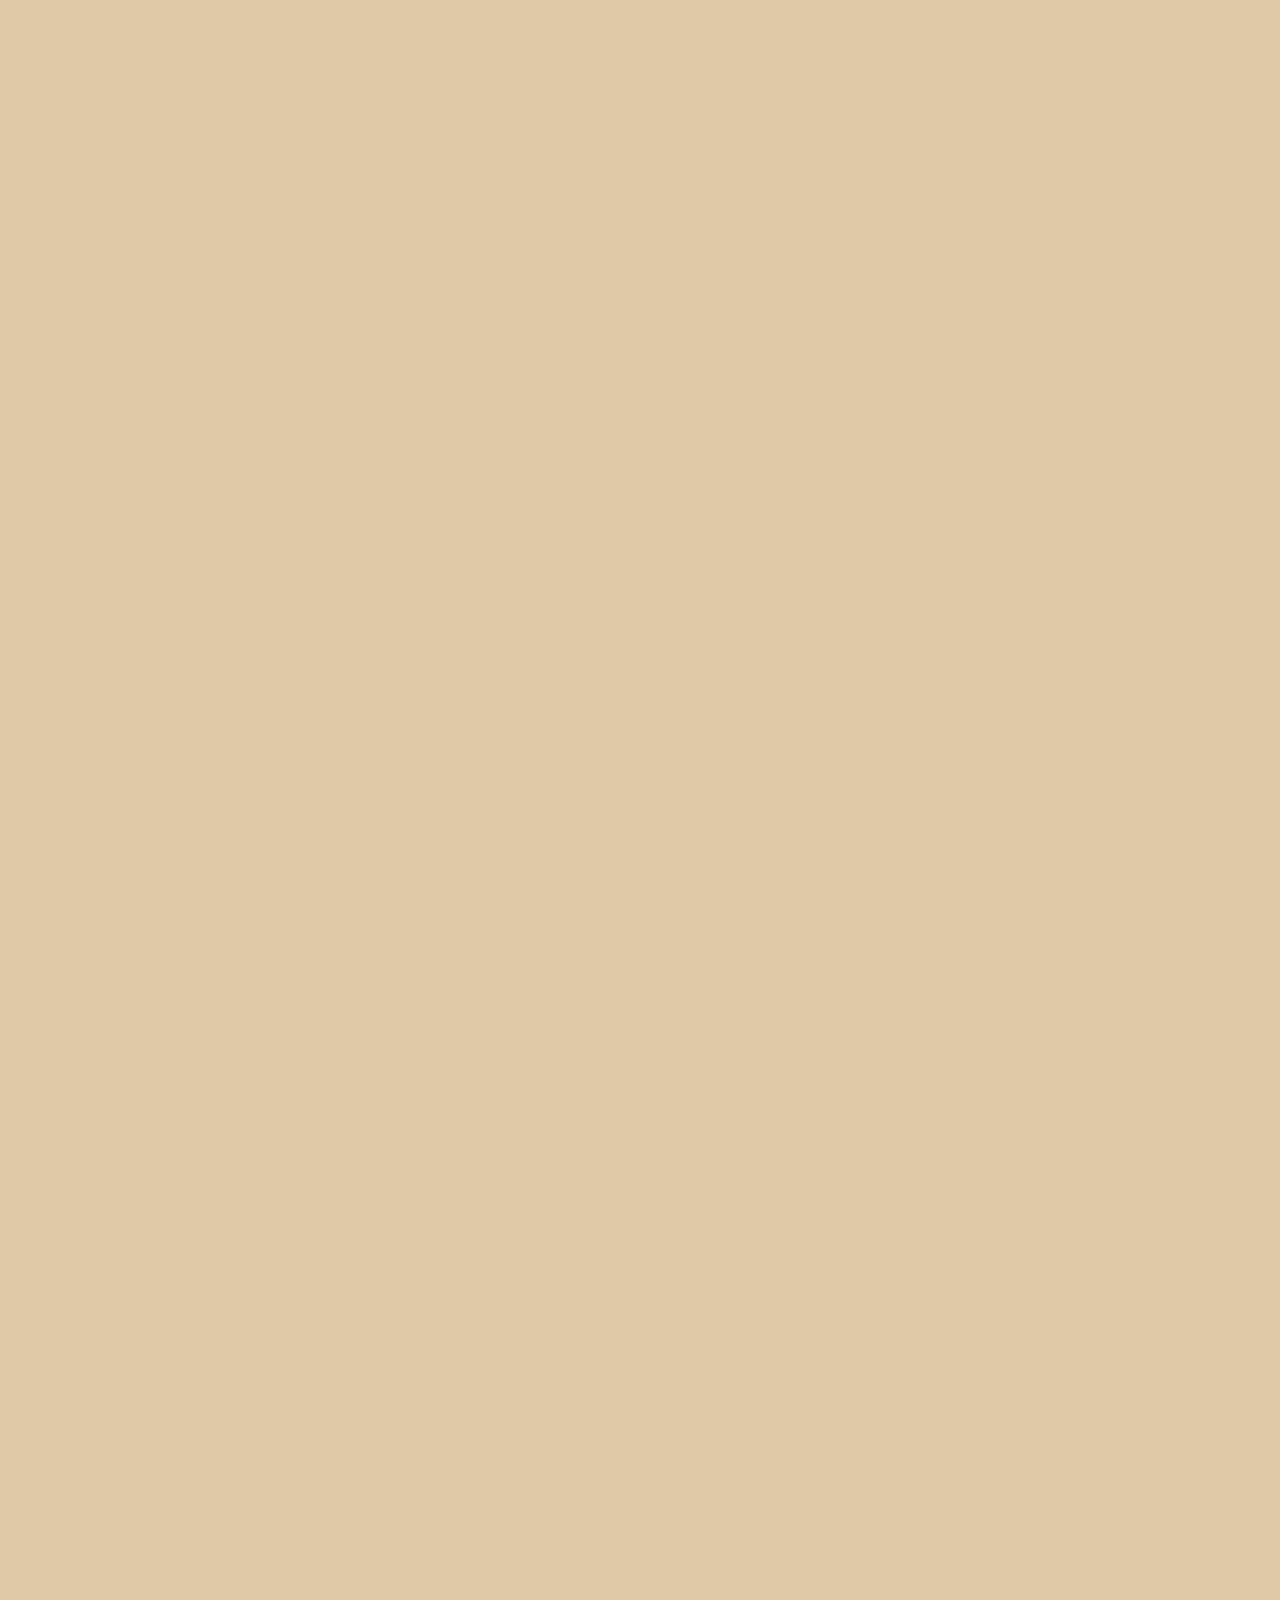
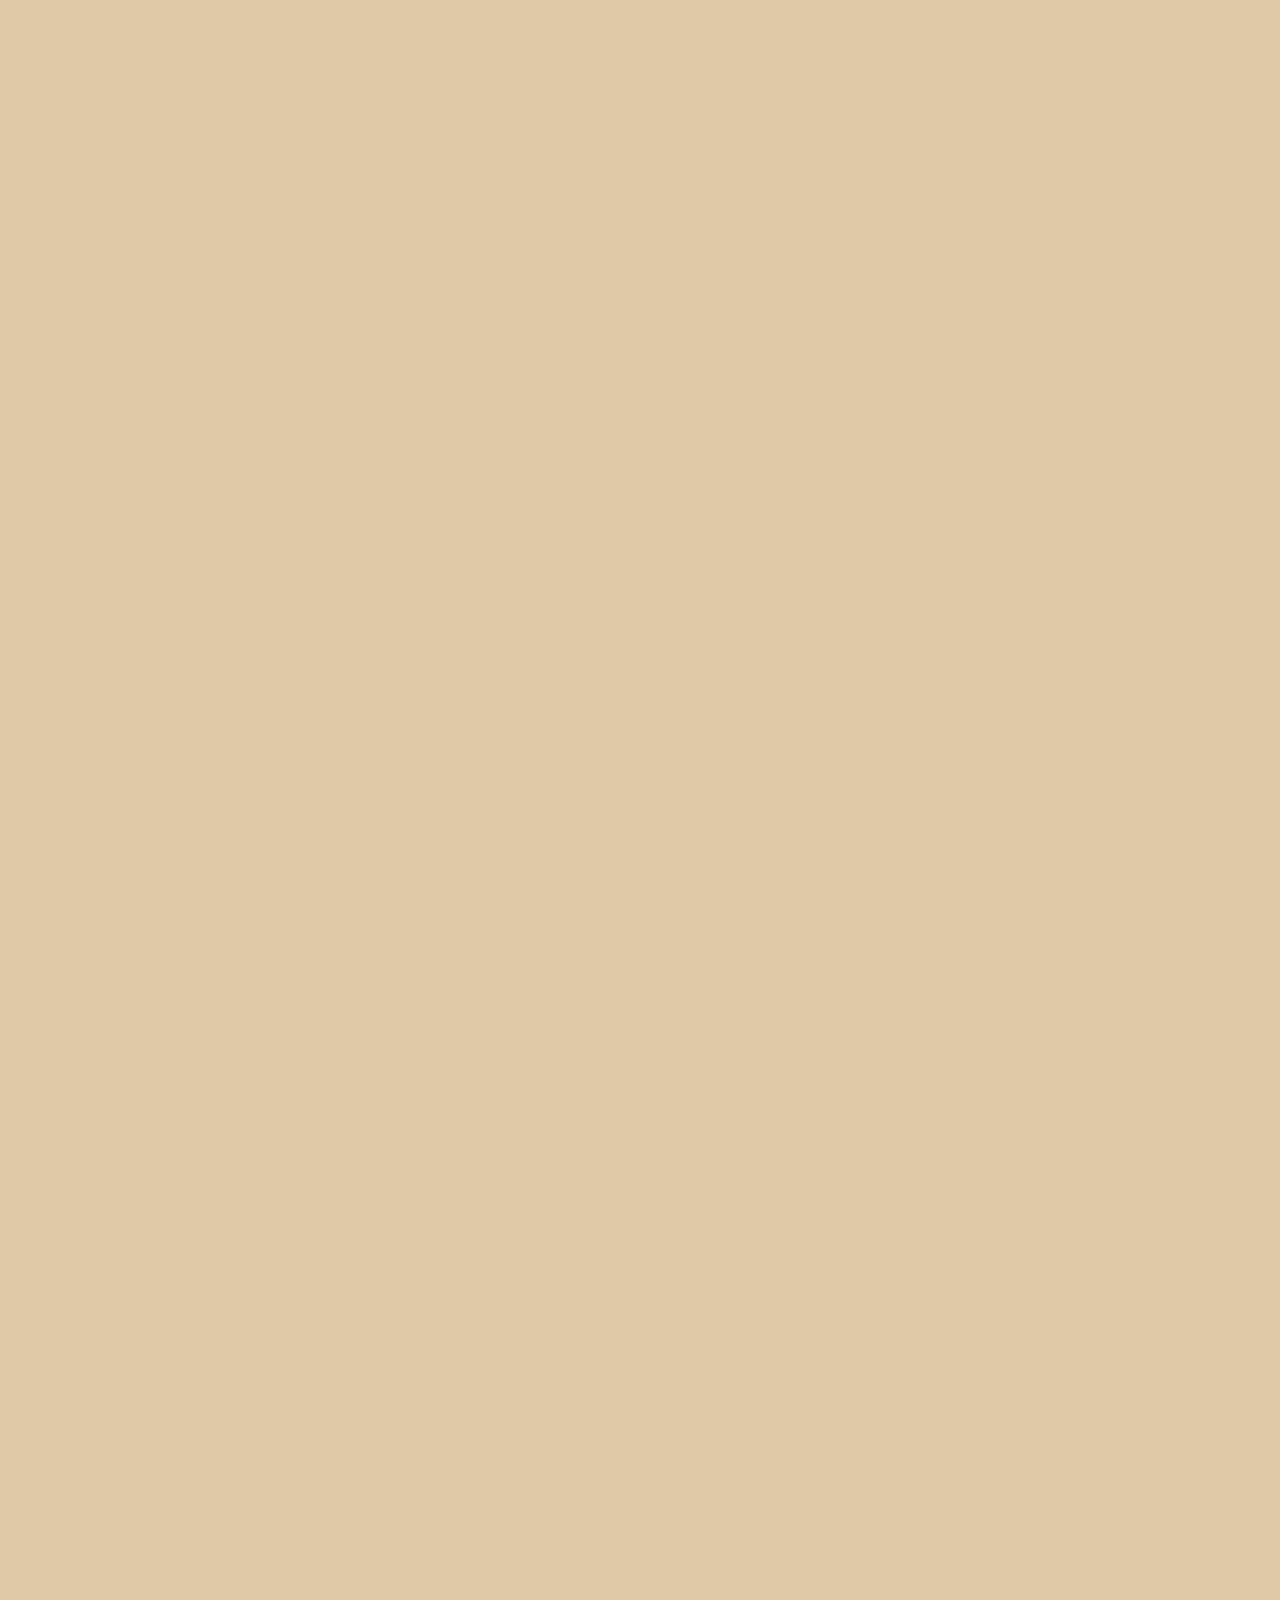
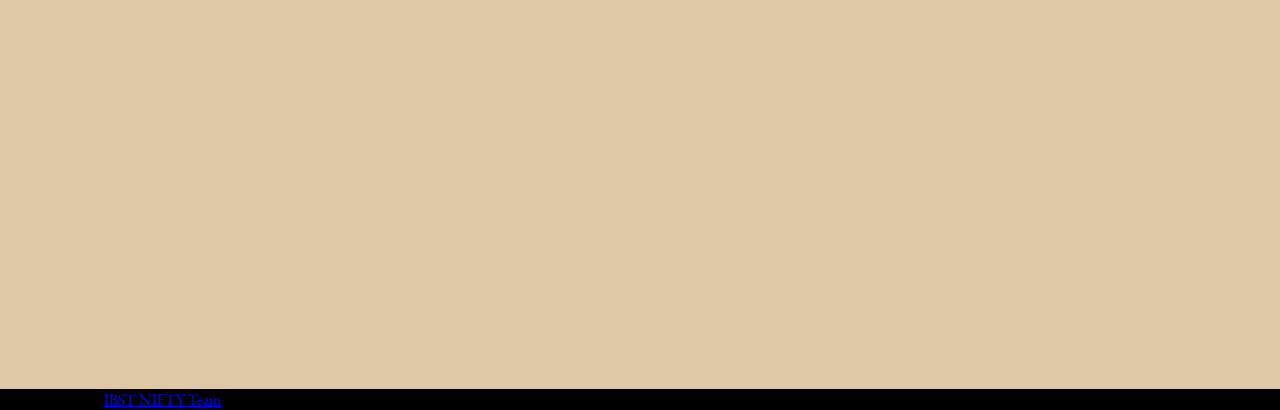
==== commit 9889ddf5: "Update index.html" ====
--- a/index.html
+++ b/index.html
@@ -59,7 +59,8 @@
         <div class="container position-absolute start-50 translate-middle" style="top:65%;z-index:4">
             <div class="text-center">
                 
-<button class="btn btn-primary awards mx-3"> <a href="https://drive.google.com/drive/folders/1j8NlBnIsxU0kEVWGN112Hlst26nvvRK6?usp=sharing" target="_self style="color:black;text-decoration: none"> Photos </a></button>
+                <button class="btn btn-primary awards mx-3"> <a href="https://docs.google.com/spreadsheets/d/1n8YC93ImfogLacVlFYiDi55gxSa_XoHZ/edit?usp=sharing&ouid=110304979901504010794&rtpof=true&sd=true" target="_self" style="color:black;text-decoration: none"> Results </a></button>
+                <button class="btn btn-primary awards mx-3"> <a href="https://drive.google.com/drive/folders/1j8NlBnIsxU0kEVWGN112Hlst26nvvRK6?usp=sharing" target="_self" style="color:black;text-decoration: none"> Photos </a></button>    
             </div>
             
             
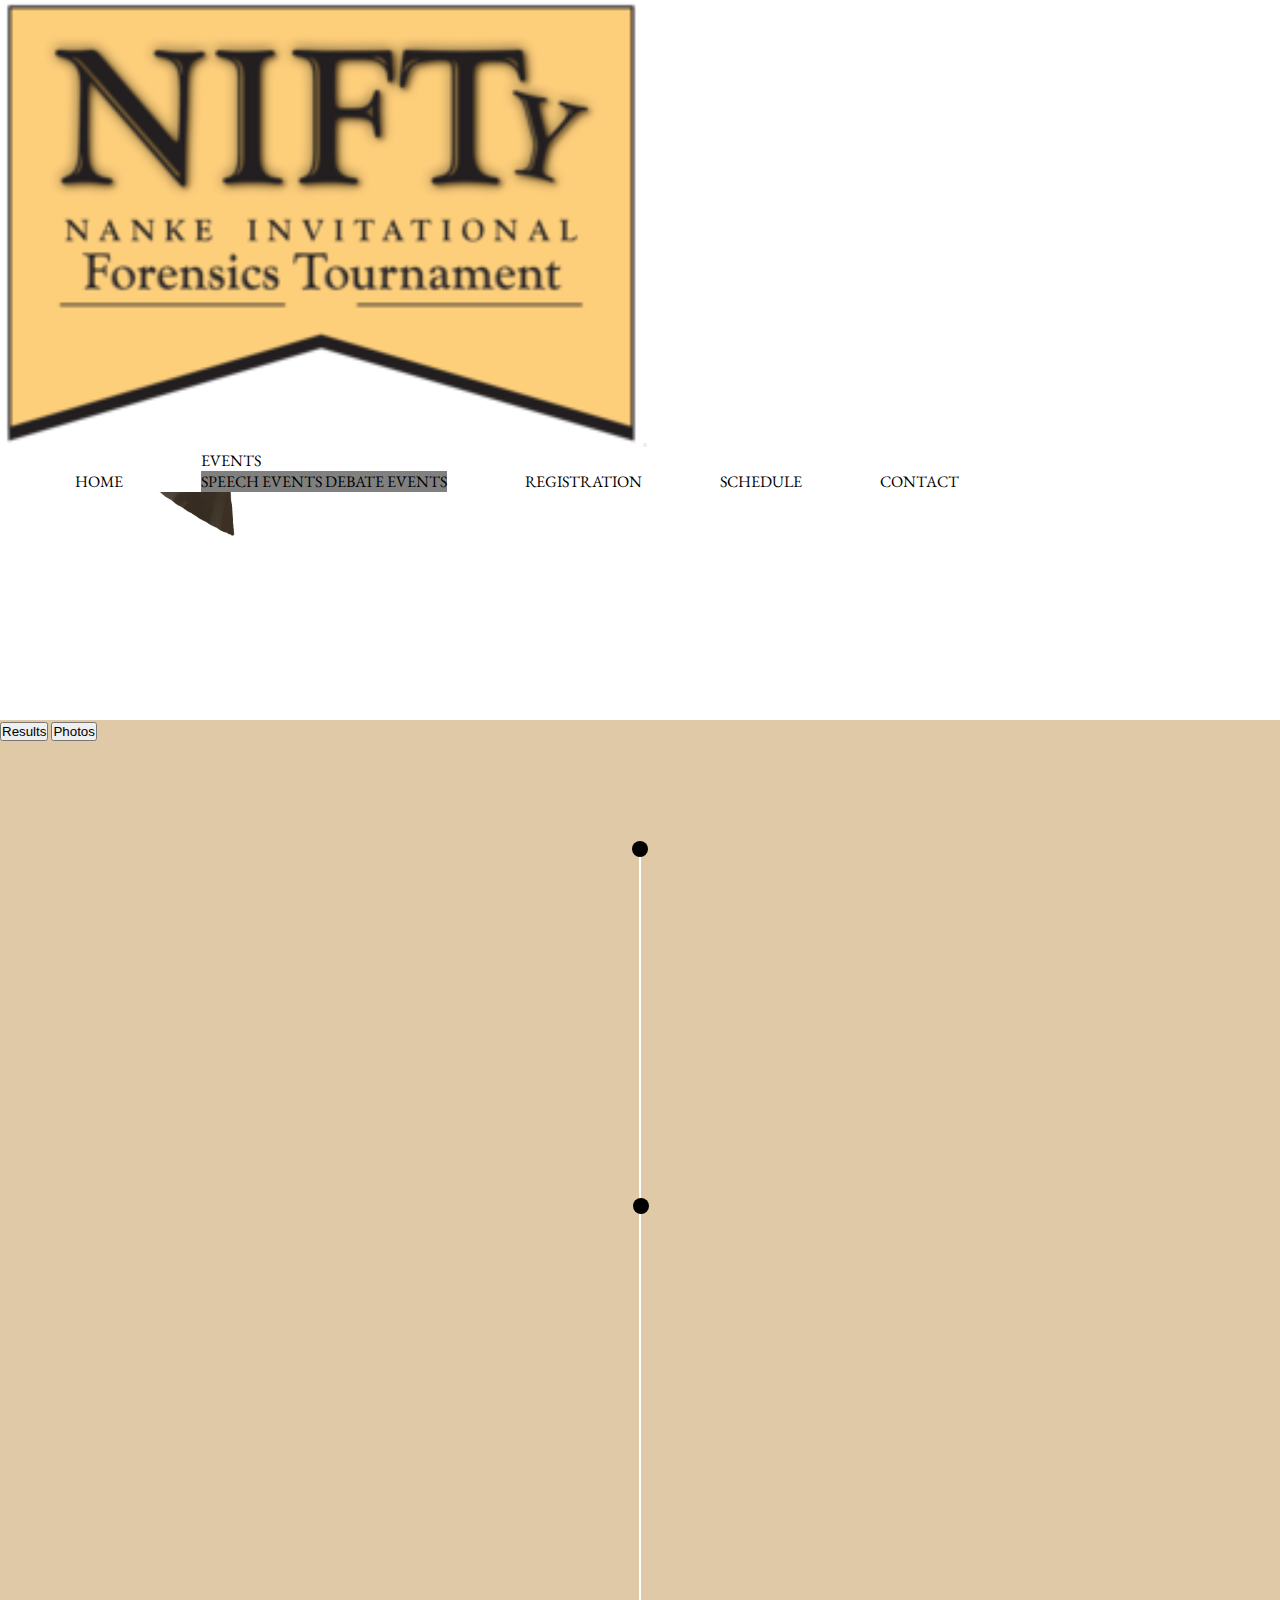
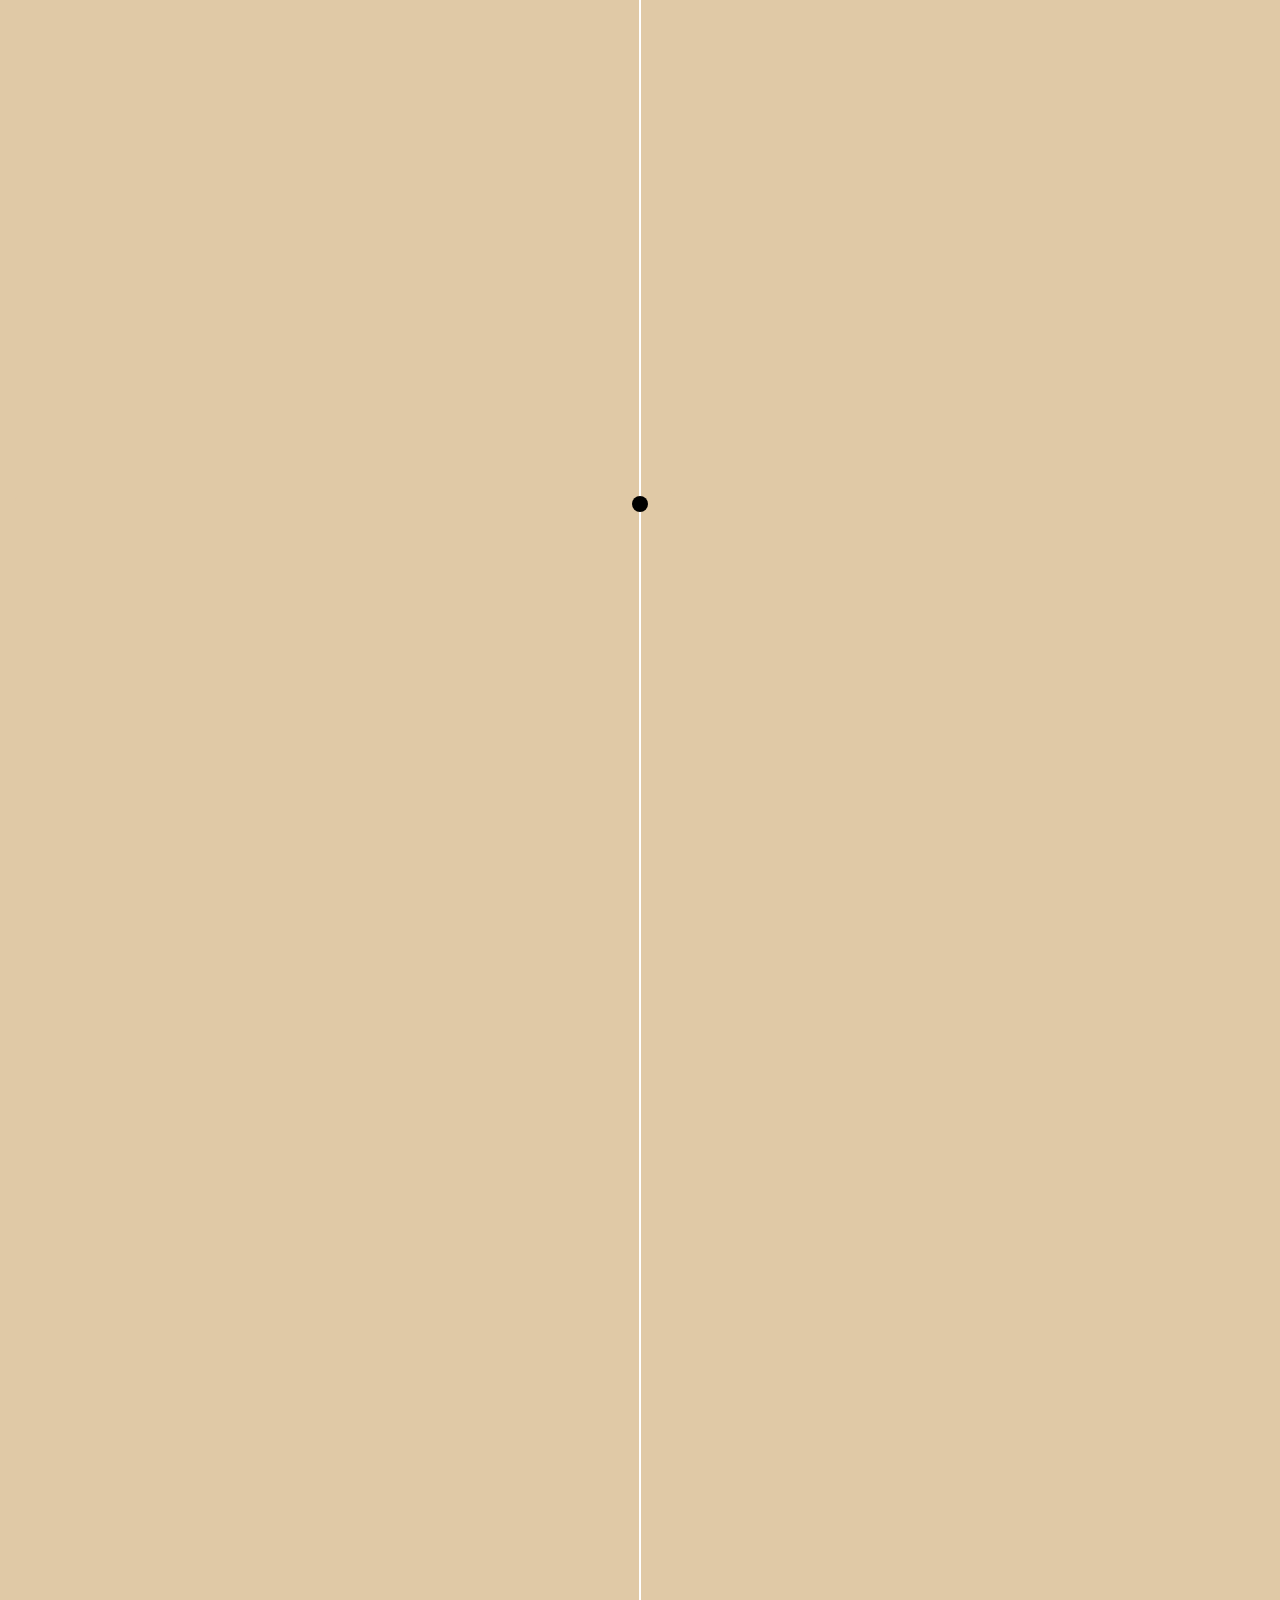
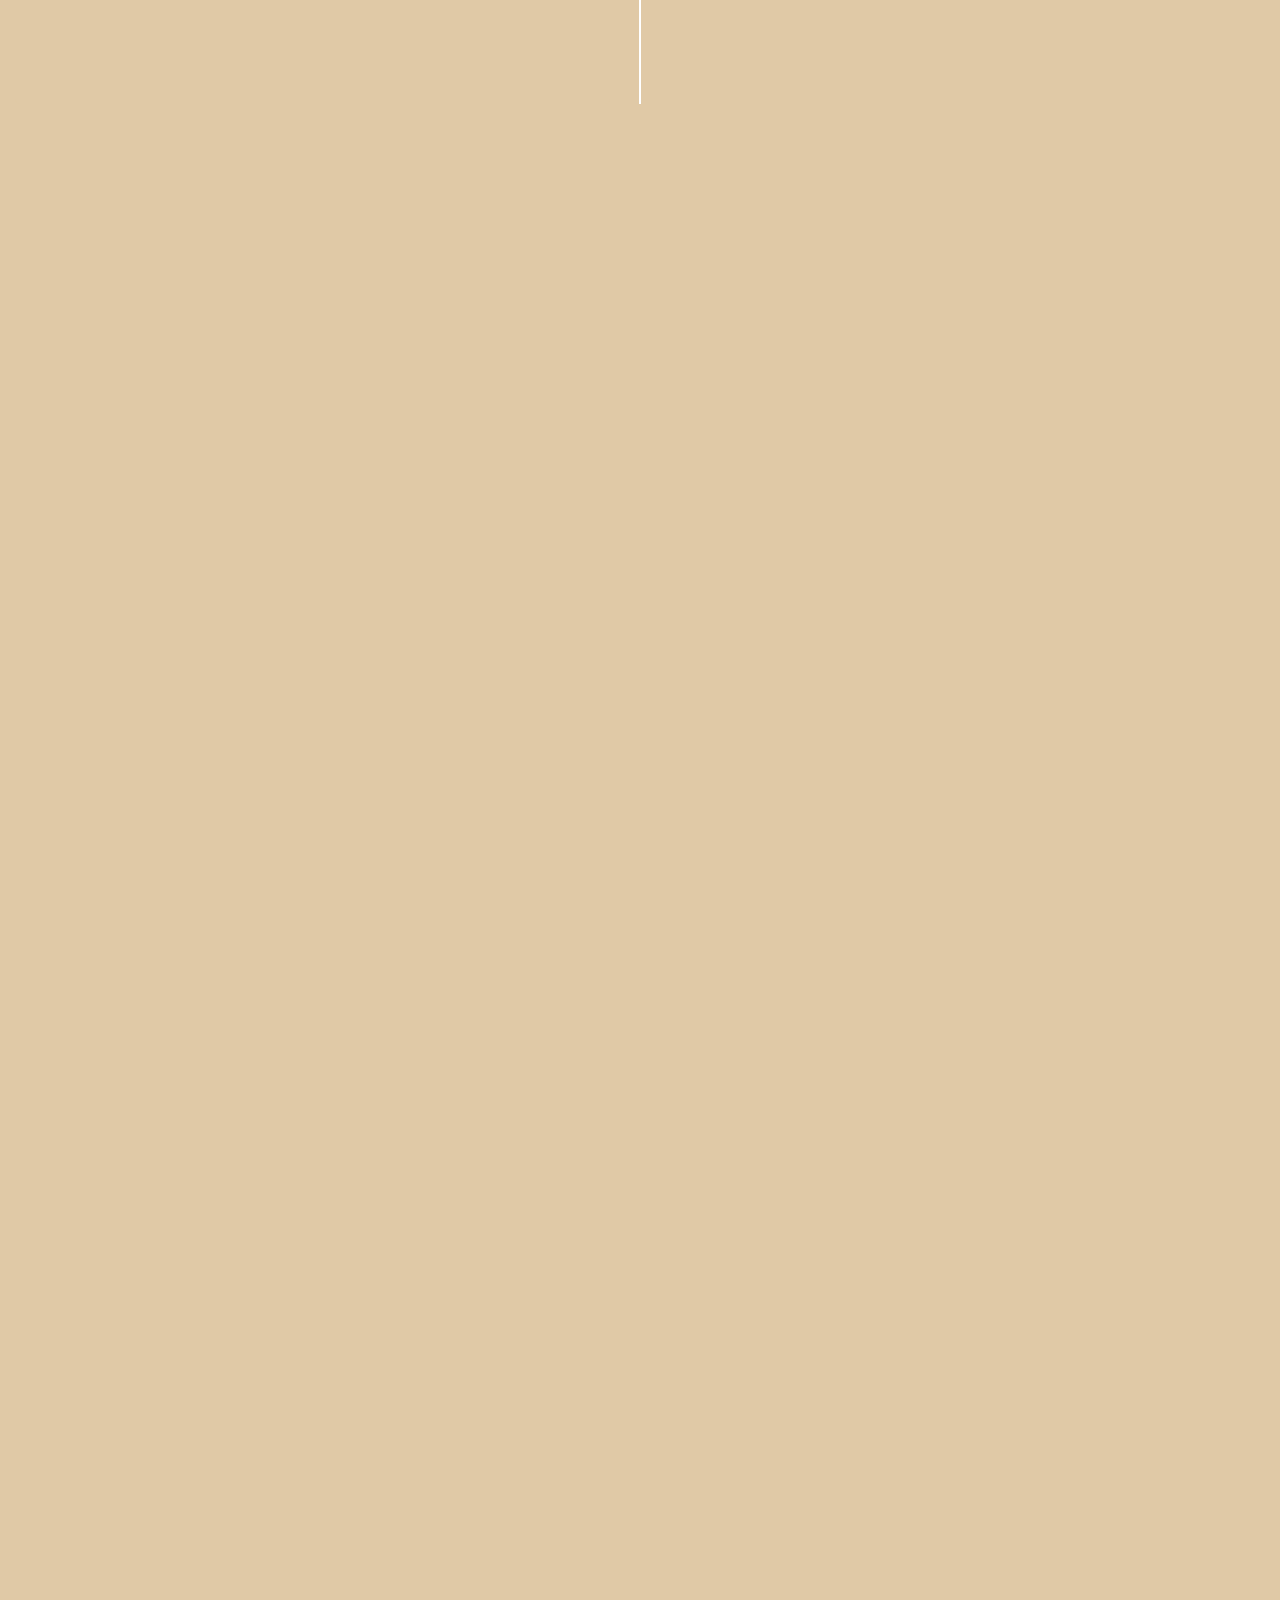
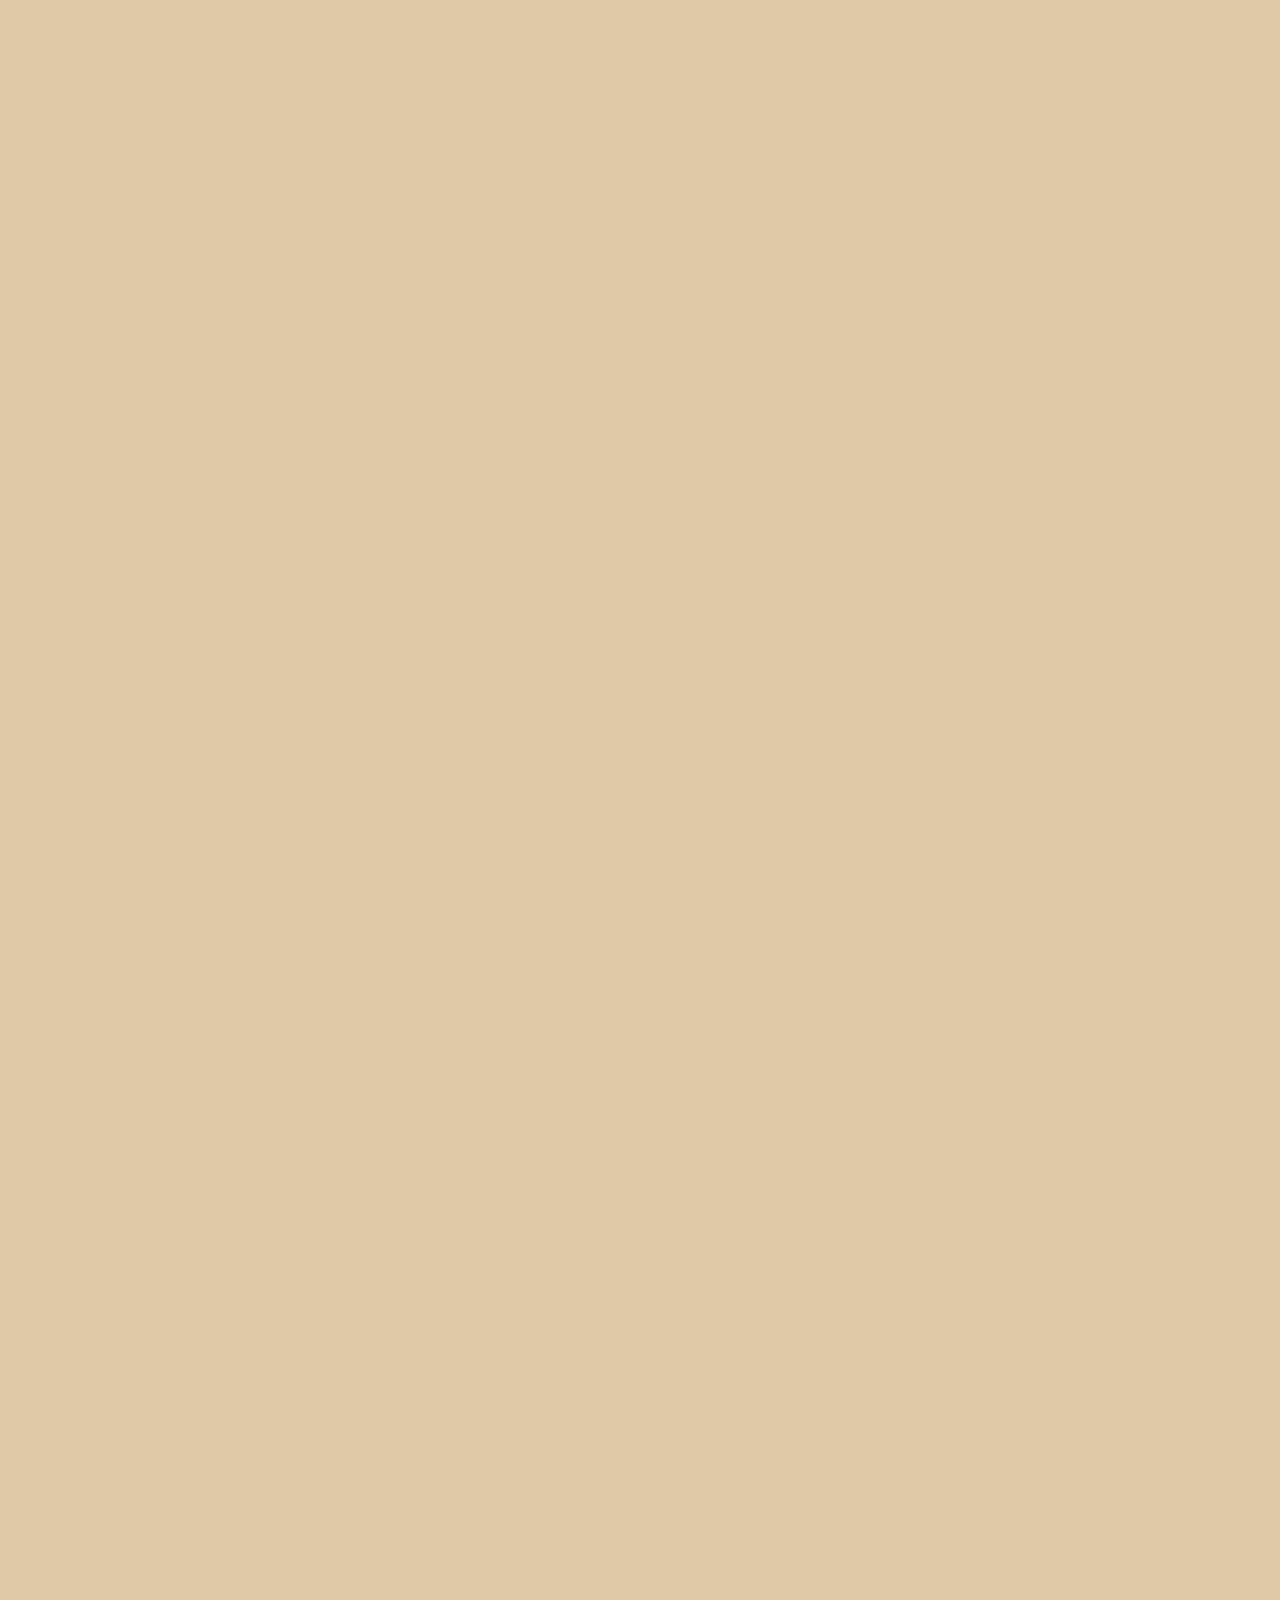
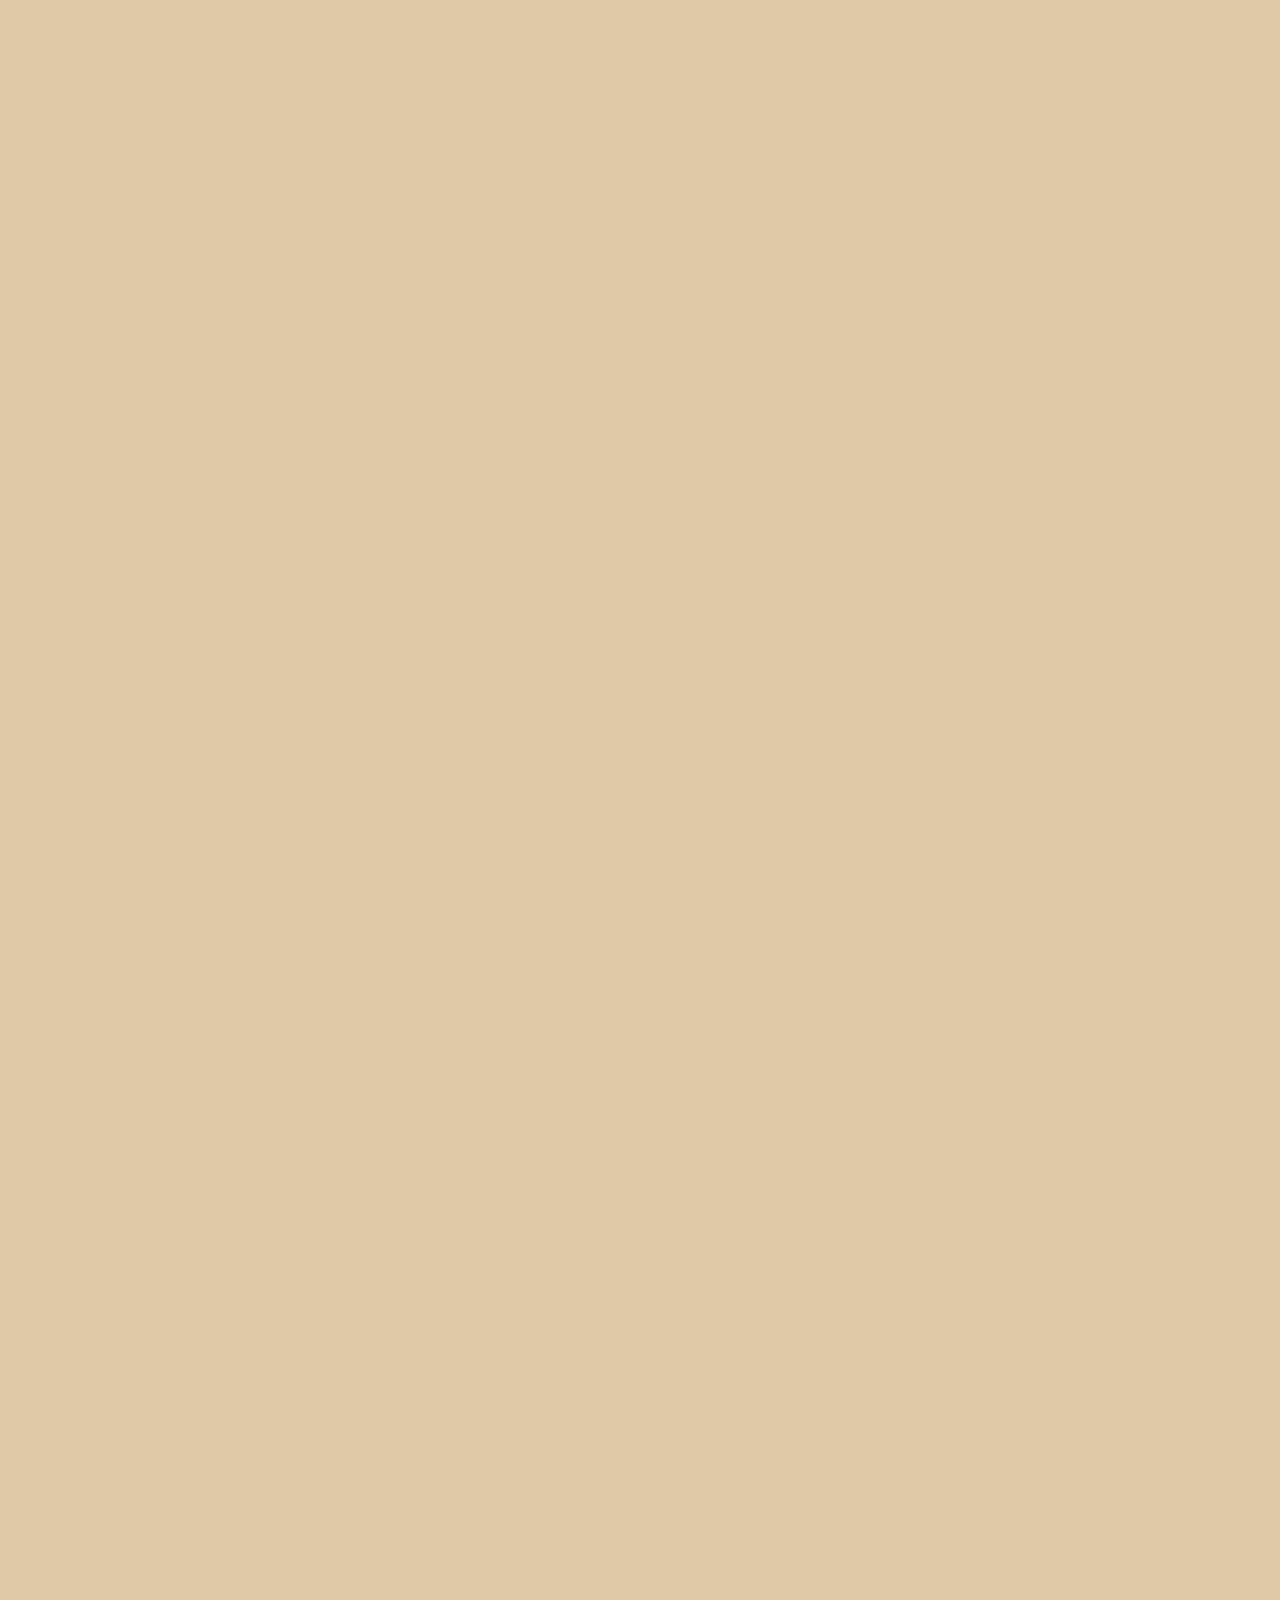
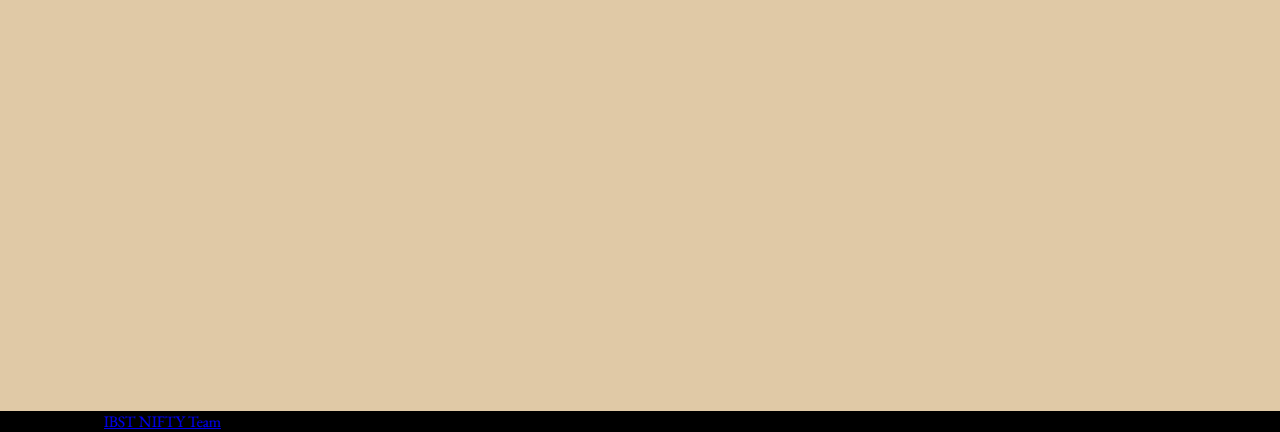
==== commit a4e1a4b2: "Update index.html" ====
--- a/index.html
+++ b/index.html
@@ -87,6 +87,7 @@
                         <p>Due to COVID 19 restrictions in the past few years, NIFTy was not held for the past two years for other schools.</p>
                         <p>This year, NIFTy is back with events including Policy/LD Debate and 5 speech events.</p>
                         <p> <b> NIFTy has been an annual tradition at IBST and we welcome you to join!</b></p> 
+                            <p> <b> The final rankings are out!!! Check <a href="https://drive.google.com/file/d/1varsAXwJ-Hn-yZpBpSEH0PNv8uZbZb0-/view"> here </a> </b> </p>
                     </div>
                 </div>
 
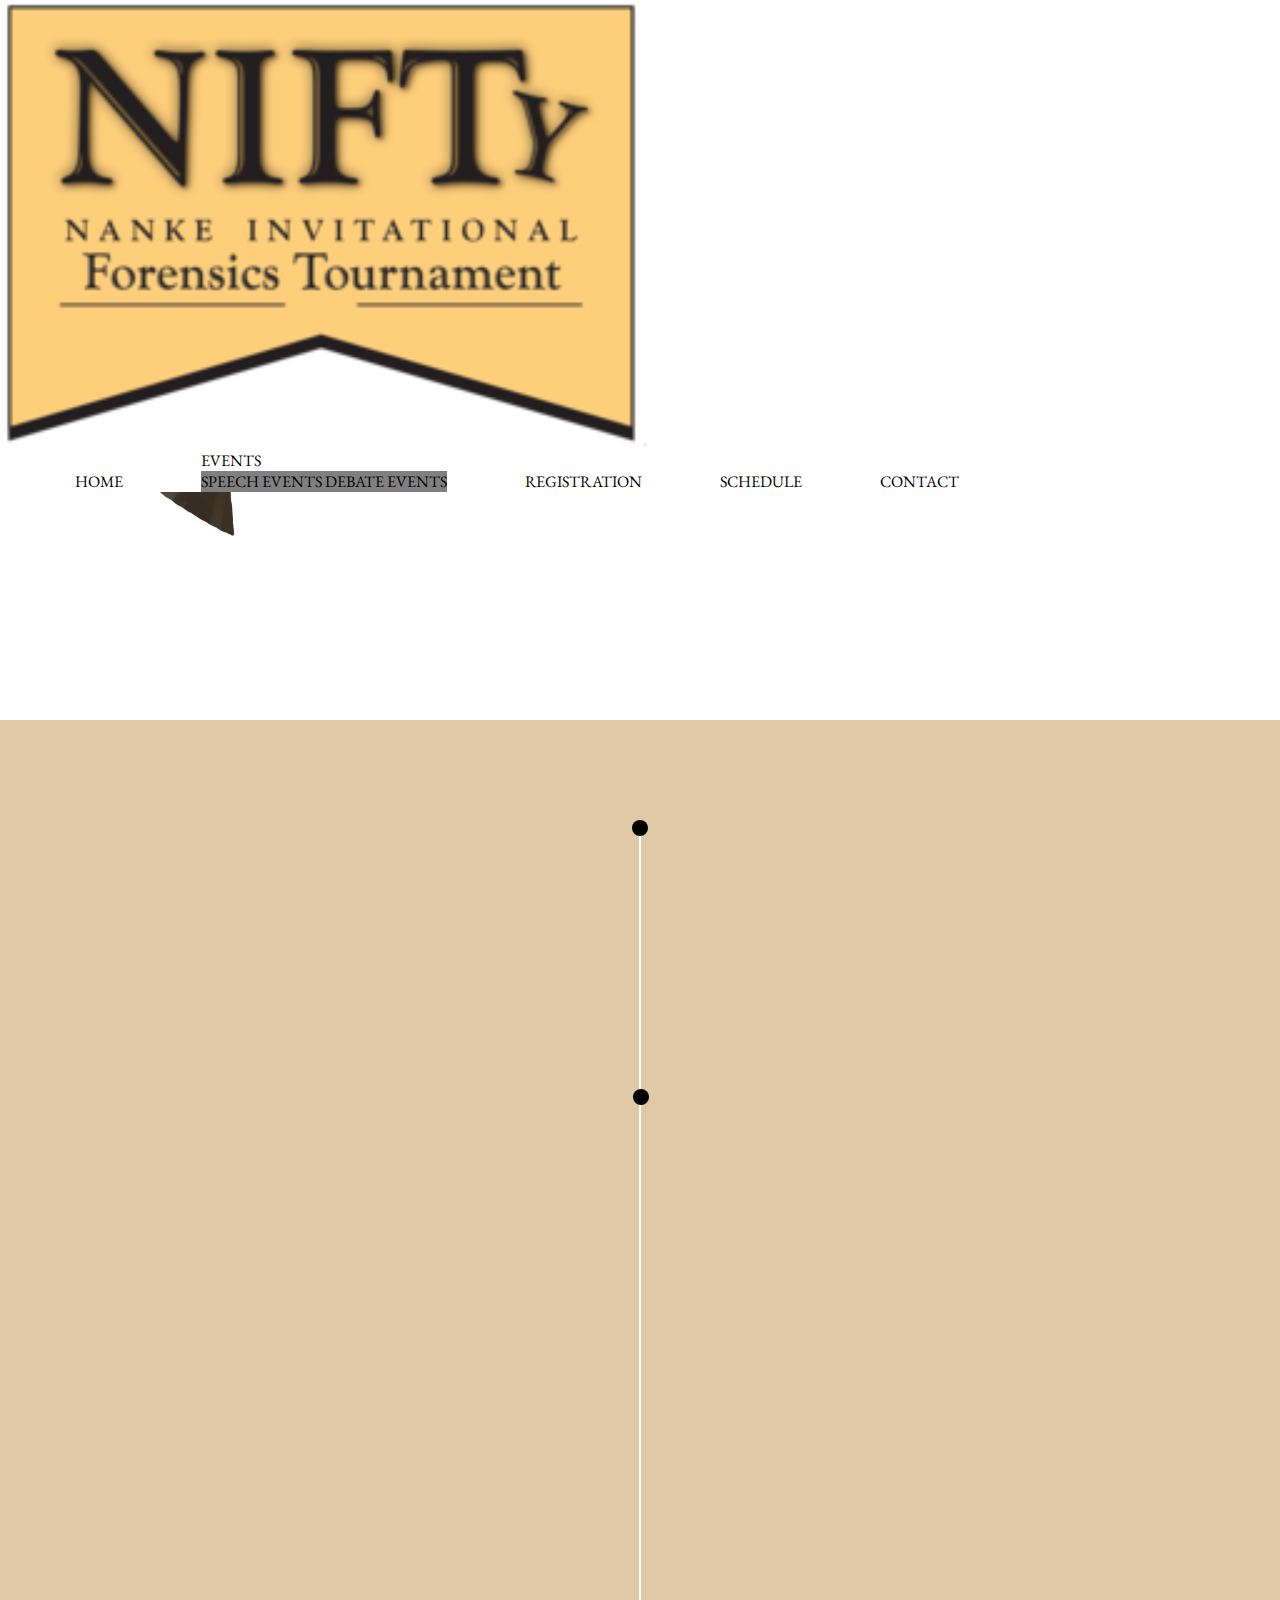
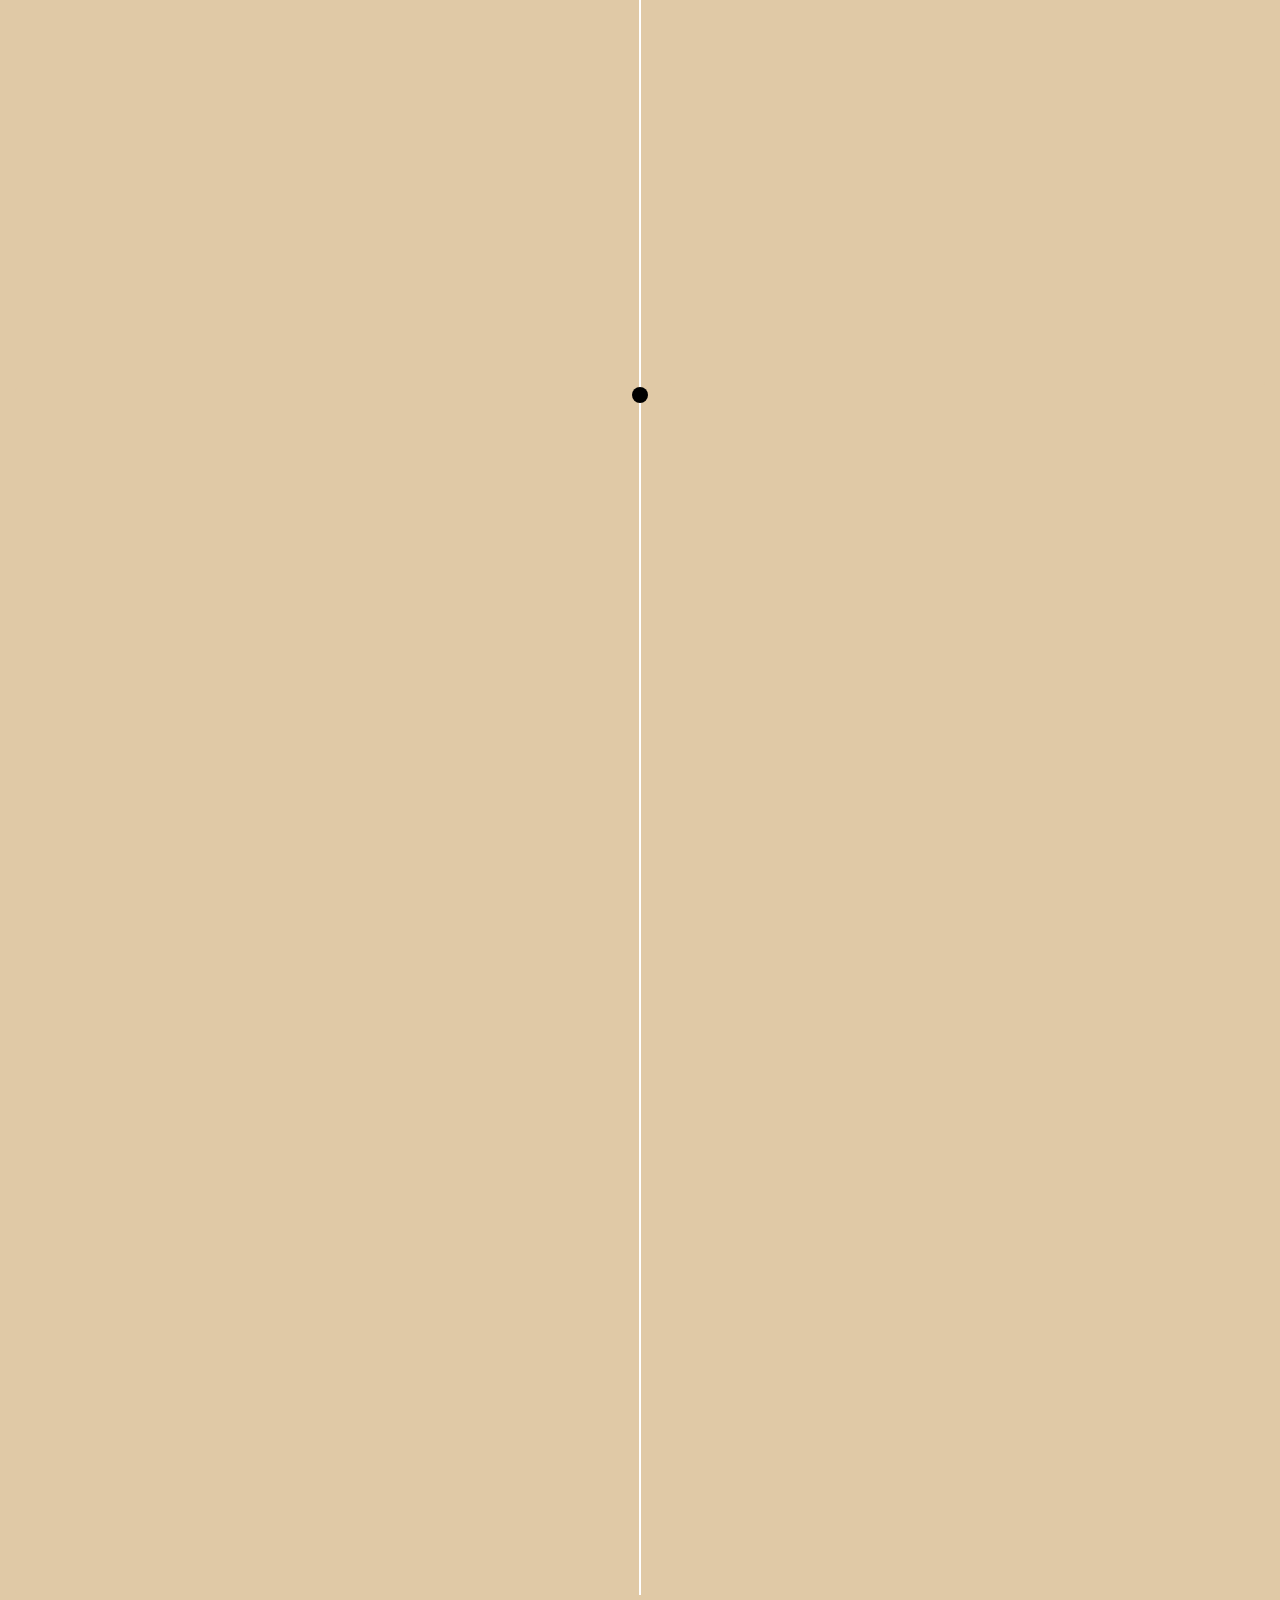
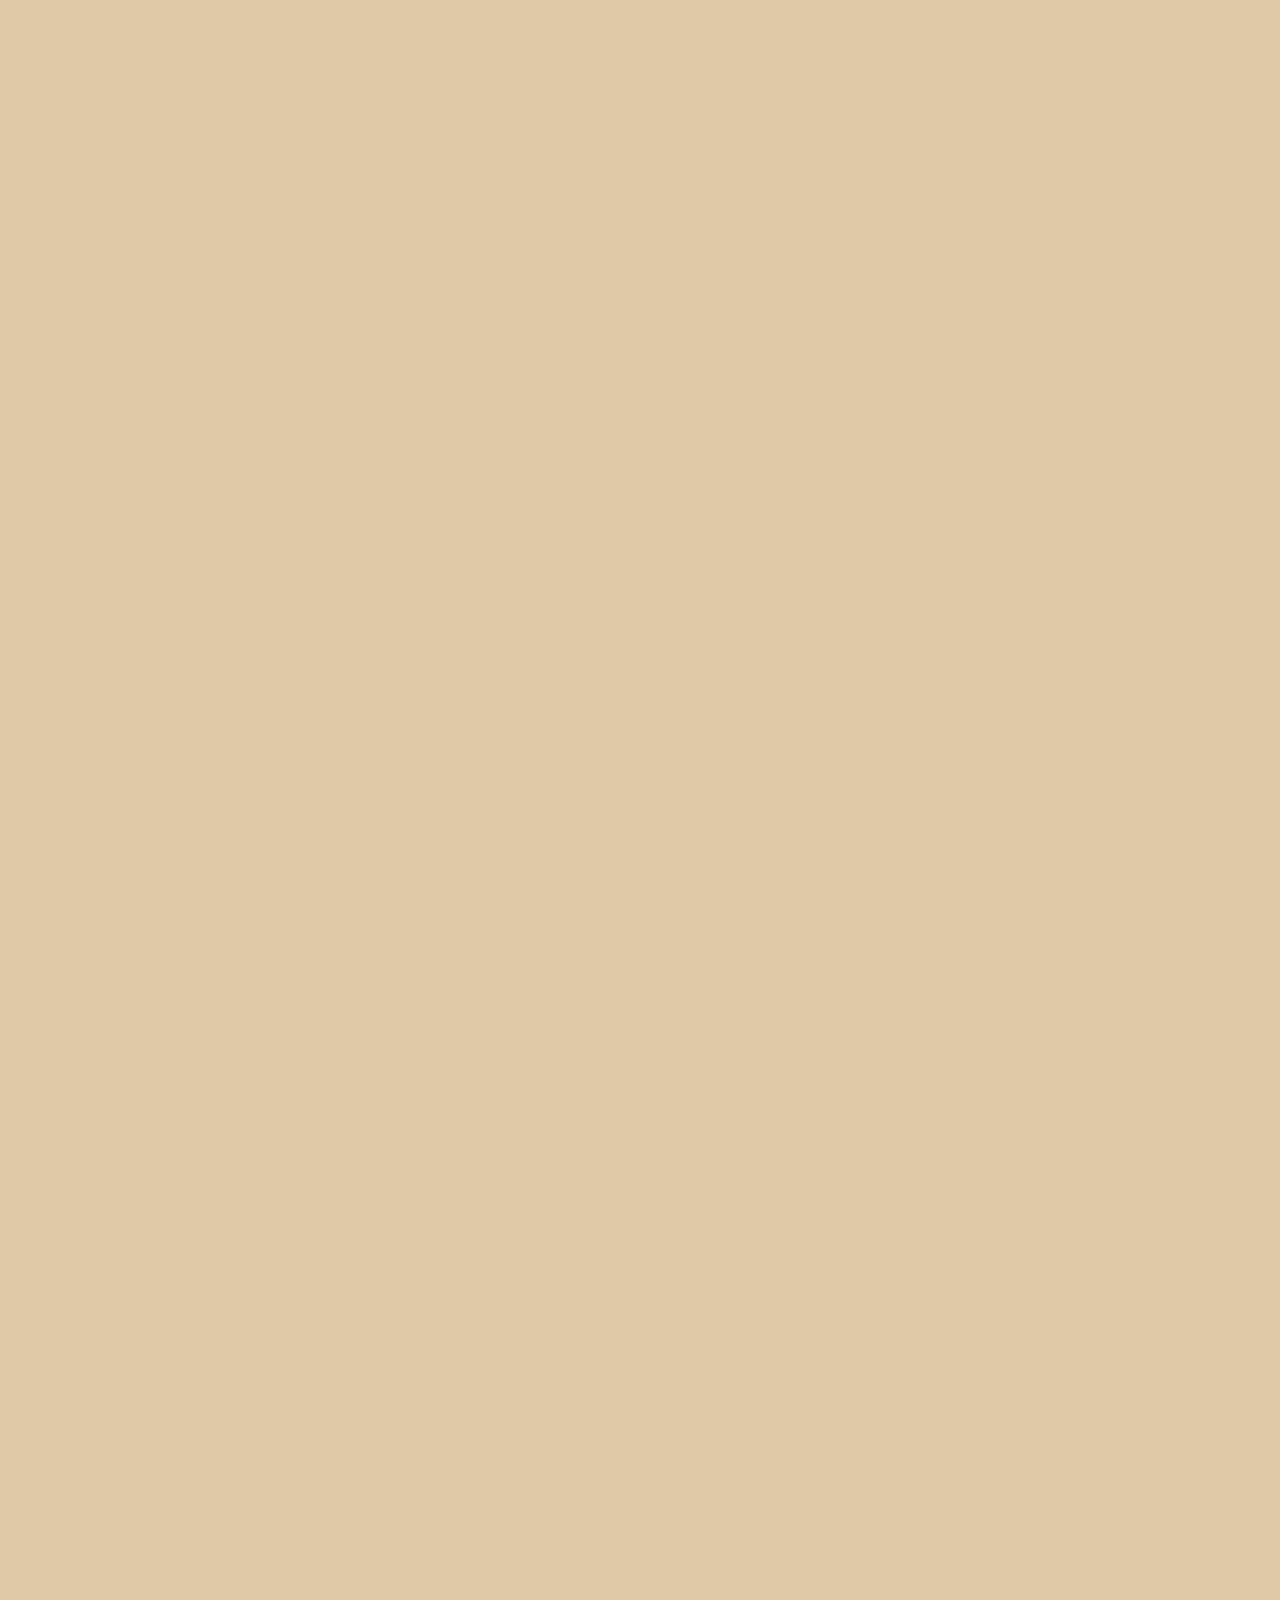
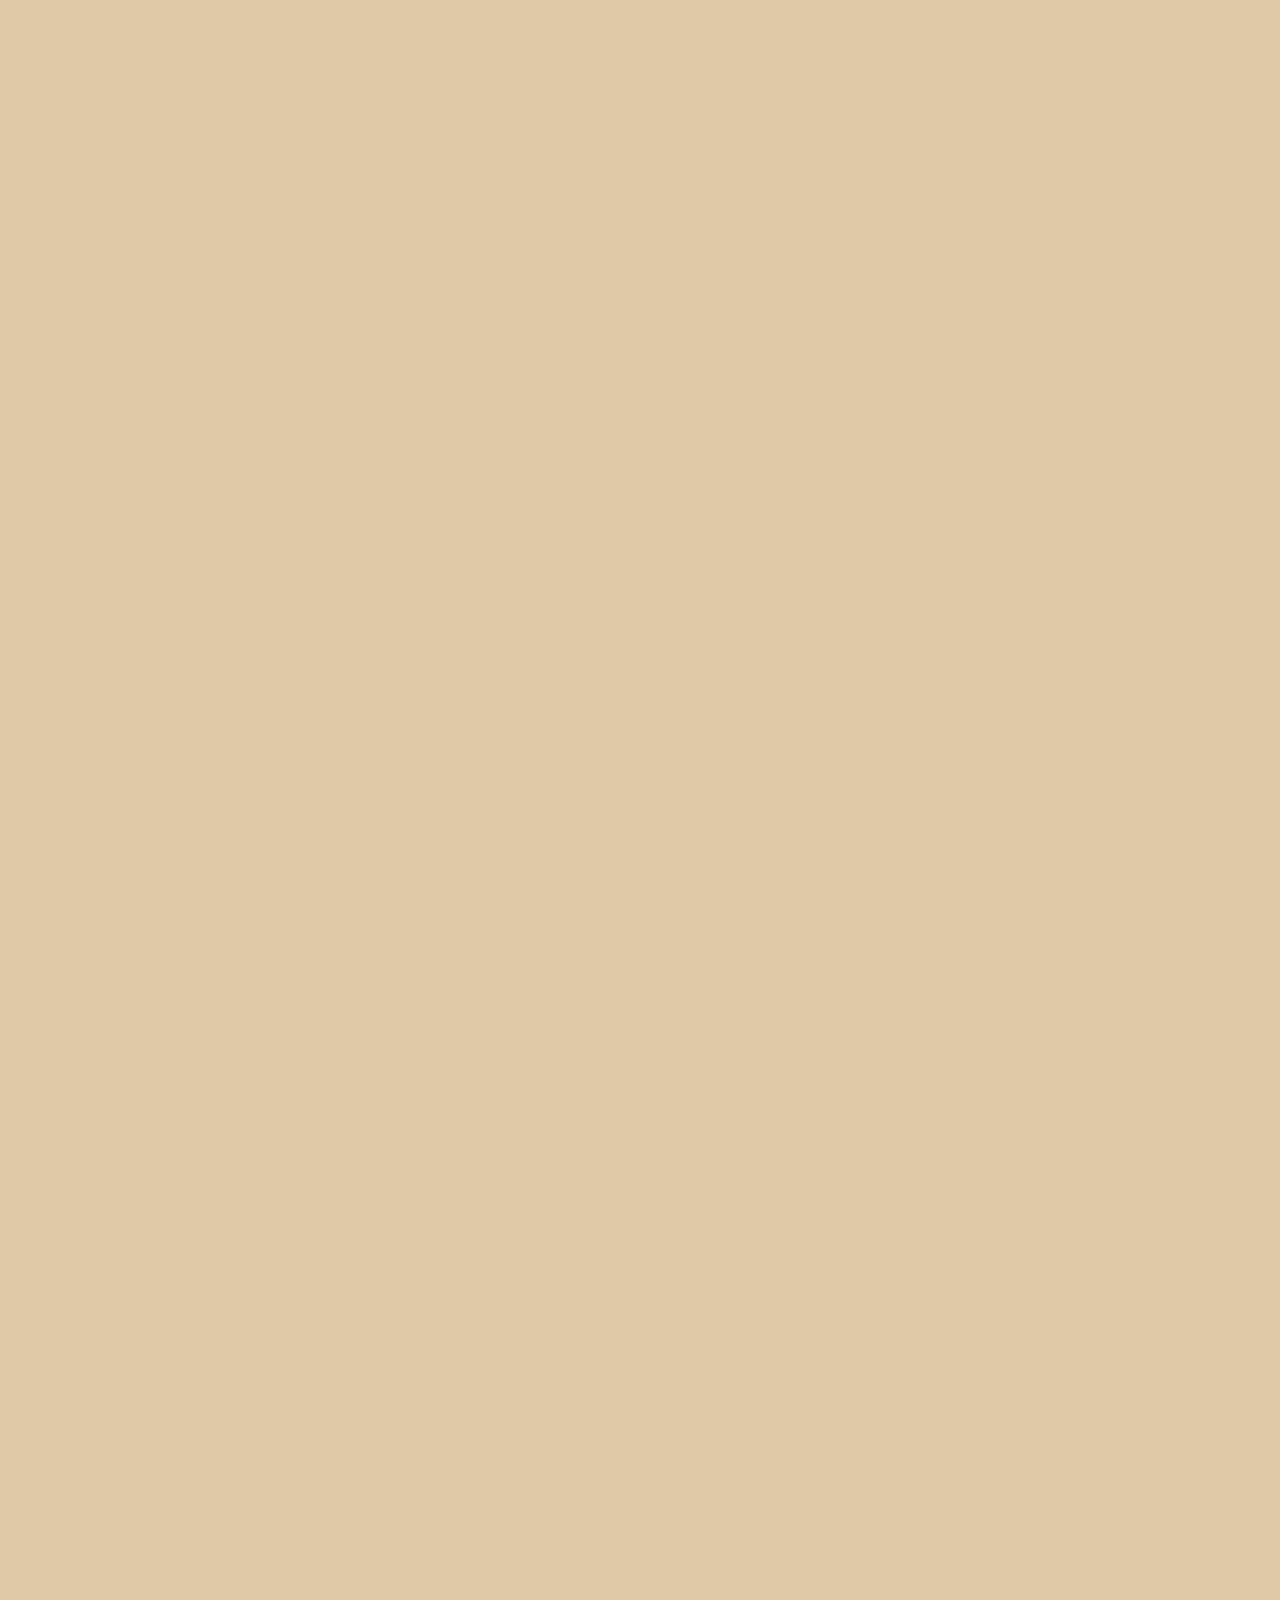
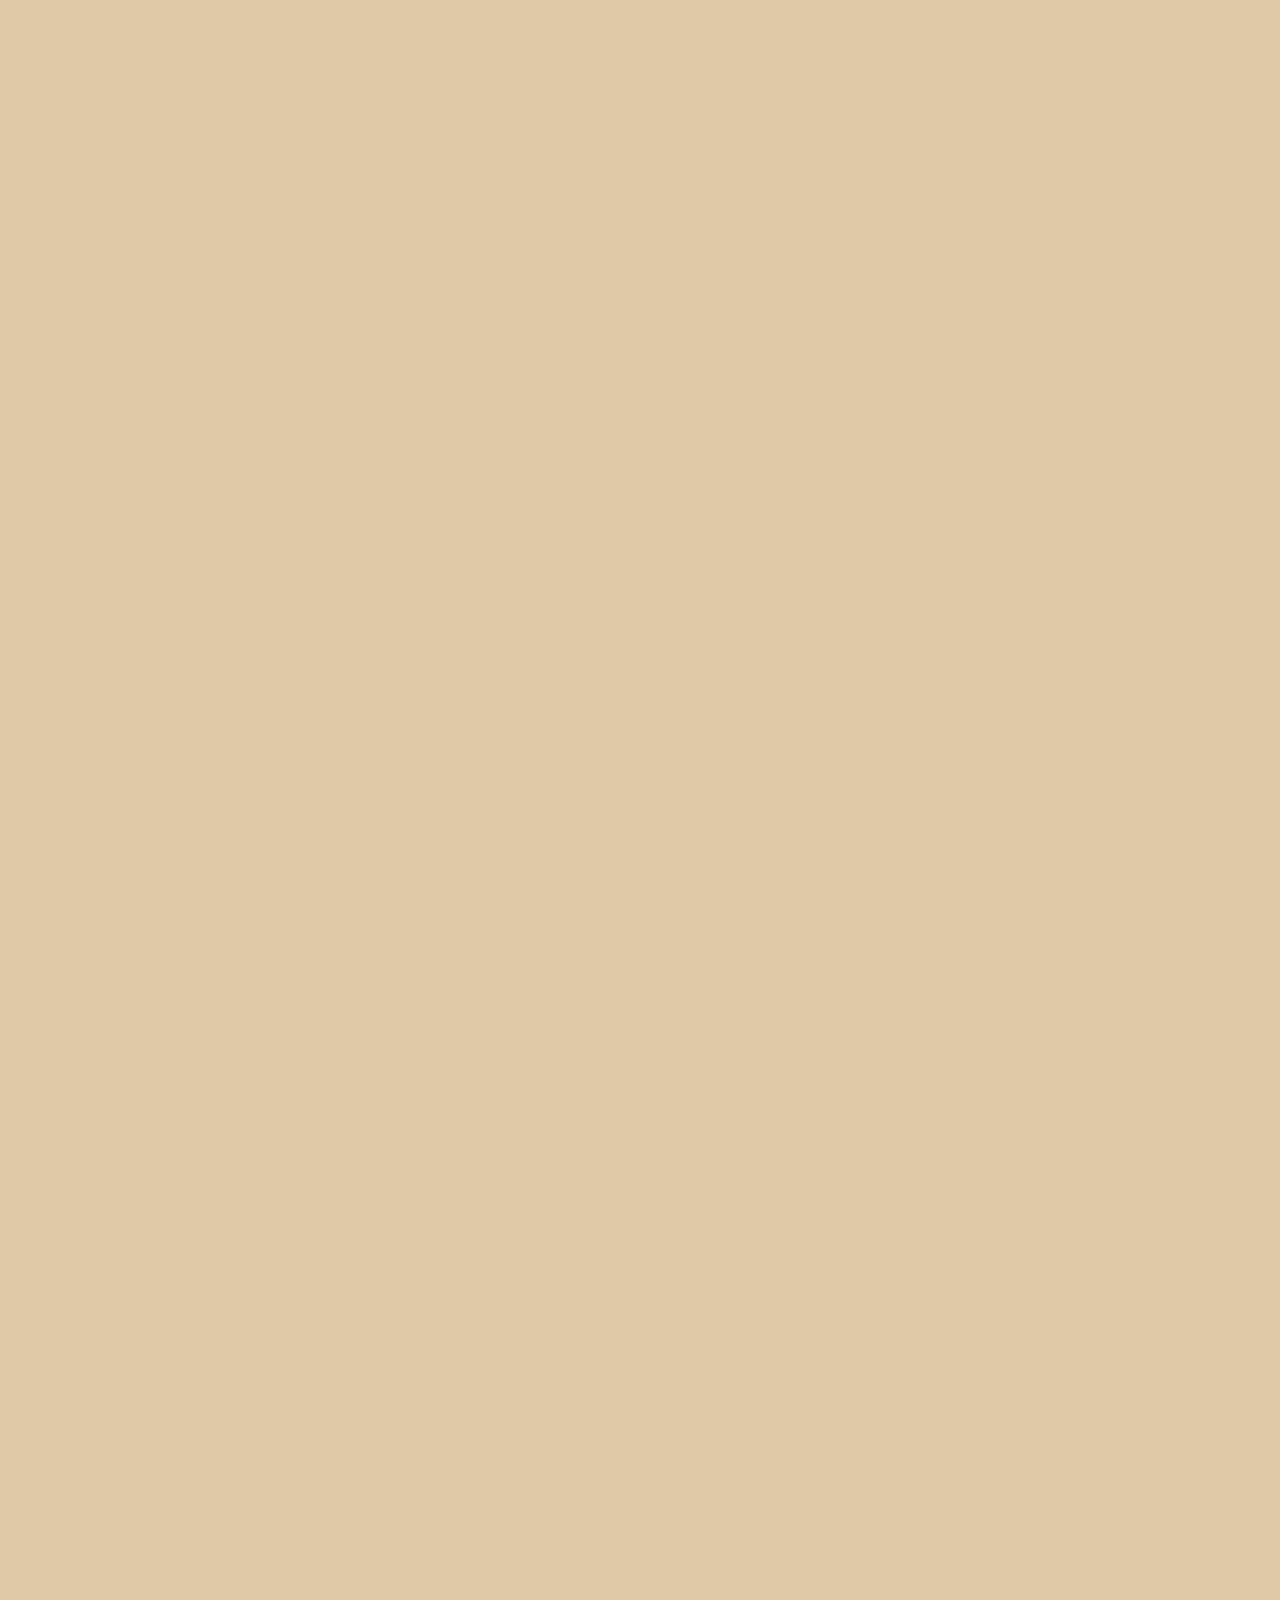
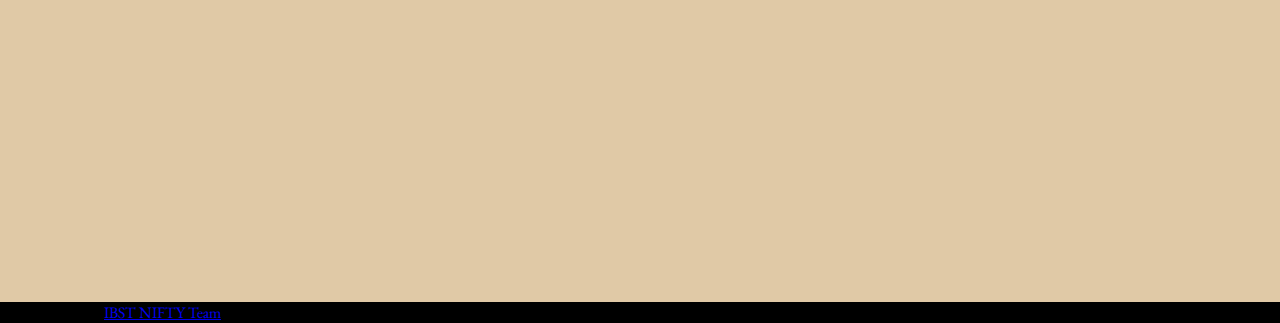
==== commit 8a423280: "Update index.html" ====
--- a/index.html
+++ b/index.html
@@ -59,8 +59,7 @@
         <div class="container position-absolute start-50 translate-middle" style="top:65%;z-index:4">
             <div class="text-center">
                 
-                <button class="btn btn-primary awards mx-3"> <a href="https://docs.google.com/spreadsheets/d/1n8YC93ImfogLacVlFYiDi55gxSa_XoHZ/edit?usp=sharing&ouid=110304979901504010794&rtpof=true&sd=true" target="_self" style="color:black;text-decoration: none"> Results </a></button>
-                <button class="btn btn-primary awards mx-3"> <a href="https://drive.google.com/drive/folders/1j8NlBnIsxU0kEVWGN112Hlst26nvvRK6?usp=sharing" target="_self" style="color:black;text-decoration: none"> Photos </a></button>    
+               
             </div>
             
             
@@ -84,10 +83,8 @@
                     <div class="timeline-content aos-init aos-animate" data-aos="fade-right">
                         <h2> What is NIFTy?</h2> 
                         <p>Nanke Invitational Forensics Tournament, or NIFTy, is an annual event held by IBST. </p>
-                        <p>Due to COVID 19 restrictions in the past few years, NIFTy was not held for the past two years for other schools.</p>
-                        <p>This year, NIFTy is back with events including Policy/LD Debate and 5 speech events.</p>
+                        <p>This year, NIFTy is back with events including Modified World Schools Parliamentary Debate and 3 speech events.</p>
                         <p> <b> NIFTy has been an annual tradition at IBST and we welcome you to join!</b></p> 
-                            <p> <b> The final rankings are out!!! Check <a href="https://drive.google.com/file/d/1varsAXwJ-Hn-yZpBpSEH0PNv8uZbZb0-/view"> here </a> </b> </p>
                     </div>
                 </div>
 
@@ -146,7 +143,7 @@
     <br>
     <footer id="foot" class="text-center">
         <div class="text-center py-3 mt-5 text-light" style="background-color: rgba(0, 0, 0, 1);">
-            2022 ~ 2023 By:
+            2023 ~ 2024 By:
             <a class="text-white" href="#">IBST NIFTY Team</a>
             </div>
     </footer>
